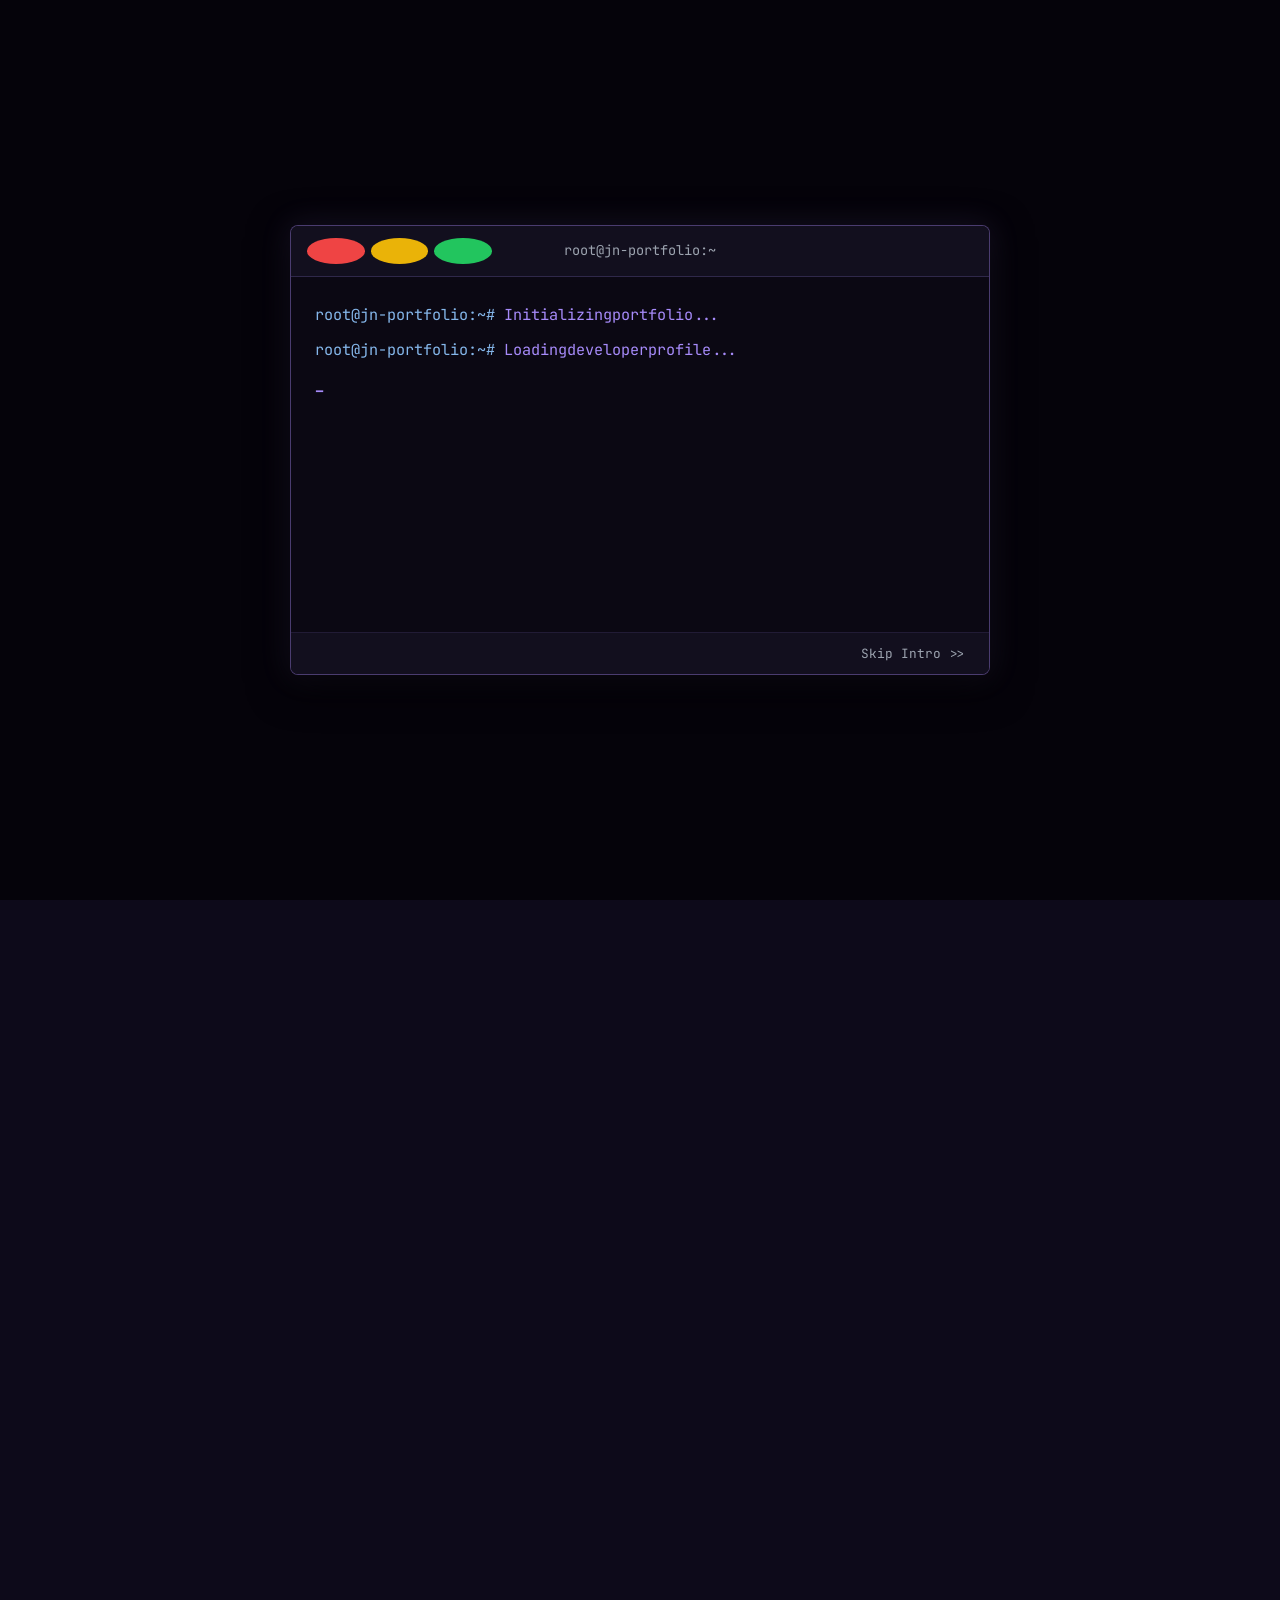
==== index.html @ deeabd7a "first commit" ====
﻿<!DOCTYPE html>
<html lang="en" data-theme="dark">
<head>
  <meta charset="UTF-8">
  <meta name="viewport" content="width=device-width, initial-scale=1.0">
  <meta name="description" content="Jasmine A. Nalda - Information Technology Fresh Graduate & Full-Stack Developer. View projects, experience, skills, and academic background.">
  <title>Jasmine A. Nalda | IT Portfolio</title>
  
  <!-- Favicon -->
  <link rel="icon" type="image/svg+xml" href="images/icons/favicon.svg">
  
  <!-- Google Fonts -->
  <link rel="preconnect" href="https://fonts.googleapis.com">
  <link rel="preconnect" href="https://fonts.gstatic.com" crossorigin>
  <link href="https://fonts.googleapis.com/css2?family=JetBrains+Mono:ital,wght@0,100..800;1,100..800&family=Poppins:ital,wght@0,100;0,200;0,300;0,400;0,500;0,600;0,700;0,800;0,900;1,100;1,200;1,300;1,400;1,500;1,600;1,700;1,800;1,900&display=swap" rel="stylesheet">
  
  <!-- Devicon CDN -->
  <link rel="stylesheet" href="https://cdn.jsdelivr.net/gh/devicons/devicon@latest/devicon.min.css">

  <!-- Tabler Icons CDN -->
  <link rel="stylesheet" href="https://cdn.jsdelivr.net/npm/@tabler/icons-webfont@latest/tabler-icons.min.css">

  <!-- Custom Styles -->
  <link rel="stylesheet" href="css/style.css">
</head>
<body>

  <!-- Terminal Intro Animation (Phase 1) -->
  <div id="terminal-intro" class="terminal-intro">
    <div class="terminal-window">
      <div class="terminal-header">
        <div class="terminal-buttons">
          <span class="btn close"></span>
          <span class="btn minimize"></span>
          <span class="btn maximize"></span>
        </div>
        <div class="terminal-title">root@jn-portfolio:~</div>
      </div>
      <div class="terminal-body" id="terminal-output">
        <!-- Lines will be dynamically typed here -->
      </div>
      <div class="terminal-footer">
        <button id="skip-intro" class="skip-btn">Skip Intro &gt;&gt;</button>
      </div>
    </div>
  </div>

  <!-- Main Website Container (Initially Hidden/Blurred during terminal phase) -->
  <div id="app-container" class="app-hidden">
    
    <!-- Navbar -->
    <header class="navbar-container" id="navbar">
      <div class="navbar-wrapper container">
        <a href="#hero" class="logo" aria-label="Jasmine Nalda Logo">
          <span>&lt;/&gt;</span> JN
        </a>
        
        <nav class="nav-menu" id="nav-menu">
          <ul class="nav-list">
            <li><a href="#about" class="nav-link">About</a></li>
            <li><a href="#skills" class="nav-link">Skills</a></li>
            <li><a href="#projects" class="nav-link">Projects</a></li>
            <li><a href="#education" class="nav-link">Education</a></li>
            <li><a href="#contact" class="nav-link">Contact</a></li>
          </ul>
        </nav>
        
        <div class="navbar-actions">
          <button id="theme-toggle" class="theme-toggle-btn" aria-label="Toggle Light/Dark Theme">
            <!-- SVG Moon -->
            <svg id="theme-icon-dark" class="theme-icon" xmlns="http://www.w3.org/2000/svg" viewBox="0 0 24 24" fill="none" stroke="currentColor" stroke-width="2" stroke-linecap="round" stroke-linejoin="round">
              <path d="M21 12.79A9 9 0 1 1 11.21 3 7 7 0 0 0 21 12.79z"></path>
            </svg>
            <!-- SVG Sun -->
            <svg id="theme-icon-light" class="theme-icon hidden" xmlns="http://www.w3.org/2000/svg" viewBox="0 0 24 24" fill="none" stroke="currentColor" stroke-width="2" stroke-linecap="round" stroke-linejoin="round">
              <circle cx="12" cy="12" r="5"></circle>
              <line x1="12" y1="1" x2="12" y2="3"></line>
              <line x1="12" y1="21" x2="12" y2="23"></line>
              <line x1="4.22" y1="4.22" x2="5.64" y2="5.64"></line>
              <line x1="18.36" y1="18.36" x2="19.78" y2="19.78"></line>
              <line x1="1" y1="12" x2="3" y2="12"></line>
              <line x1="21" y1="12" x2="23" y2="12"></line>
              <line x1="4.22" y1="19.78" x2="5.64" y2="18.36"></line>
              <line x1="18.36" y1="5.64" x2="19.78" y2="4.22"></line>
            </svg>
          </button>
          
          <button class="hamburger" id="hamburger" aria-expanded="false" aria-controls="nav-menu" aria-label="Toggle navigation menu">
            <span class="bar"></span>
            <span class="bar"></span>
            <span class="bar"></span>
          </button>
        </div>
      </div>
    </header>

    <main>
      
      <!-- Hero Section (Phase 2) -->
      <section id="hero" class="hero-section section-bg-1">
        <div id="hero-particles" class="hero-particles-container"></div>
        <div class="container hero-wrapper">
          <!-- Hero Left Column -->
          <div class="hero-content">
            <div class="hero-intro monospace">&gt; Hello, World!</div>
            <h1 class="hero-title">I'm <span class="text-highlight">Jasmine A. Nalda</span></h1>
            <h2 class="hero-role-wrapper">
              a <span id="typing-role" class="monospace text-highlight"></span><span class="cursor-blink">|</span>
            </h2>
            <p class="hero-description">
              A highly motivated Information Technology graduate passionate about building functional, visually engaging, and accessible web and mobile applications.
            </p>
            <div class="hero-actions">
              <a href="resume.pdf" target="_blank" rel="noopener noreferrer" class="btn btn-primary">View Resume</a>
              <a href="#contact" class="btn btn-outline">Contact Me</a>
            </div>
            <div class="hero-socials">
              <a href="mailto:jasminenalda20@gmail.com" class="social-link" aria-label="Email Jasmine">
                <svg xmlns="http://www.w3.org/2000/svg" viewBox="0 0 24 24" fill="none" stroke="currentColor" stroke-width="2" stroke-linecap="round" stroke-linejoin="round">
                  <path d="M4 4h16c1.1 0 2 .9 2 2v12c0 1.1-.9 2-2 2H4c-1.1 0-2-.9-2-2V6c0-1.1.9-2 2-2z"></path>
                  <polyline points="22,6 12,13 2,6"></polyline>
                </svg>
              </a>
              <a href="https://github.com/PinkyBun" target="_blank" rel="noopener noreferrer" class="social-link" aria-label="GitHub Profile">
                <svg xmlns="http://www.w3.org/2000/svg" viewBox="0 0 24 24" fill="none" stroke="currentColor" stroke-width="2" stroke-linecap="round" stroke-linejoin="round">
                  <path d="M9 19c-5 1.5-5-2.5-7-3m14 6v-3.87a3.37 3.37 0 0 0-.94-2.61c3.14-.35 6.44-1.54 6.44-7A5.44 5.44 0 0 0 20 4.77 5.07 5.07 0 0 0 19.91 1S18.73.65 16 2.48a13.38 13.38 0 0 0-7 0C6.27.65 5.09 1 5.09 1A5.07 5.07 0 0 0 5 4.77a5.44 5.44 0 0 0-1.5 3.78c0 5.42 3.3 6.61 6.44 7A3.37 3.37 0 0 0 9 18.13V22"></path>
                </svg>
              </a>
              <a href="https://linkedin.com/in/jasminenalda" target="_blank" rel="noopener noreferrer" class="social-link" aria-label="LinkedIn Profile">
                <svg xmlns="http://www.w3.org/2000/svg" viewBox="0 0 24 24" fill="none" stroke="currentColor" stroke-width="2" stroke-linecap="round" stroke-linejoin="round">
                  <path d="M16 8a6 6 0 0 1 6 6v7h-4v-7a2 2 0 0 0-2-2 2 2 0 0 0-2 2v7h-4v-7a6 6 0 0 1 6-6z"></path>
                  <rect x="2" y="9" width="4" height="12"></rect>
                  <circle cx="4" cy="4" r="2"></circle>
                </svg>
              </a>
            </div>
          </div>
          
          <!-- Hero Right Column (3D Photo Container) -->
          <div class="hero-image-area">
            <div class="blob-backdrop"></div>
            <div class="photo-card-3d" id="photo-card">
              <div class="photo-card-front">
                <img src="images/profile/profile-dark.jpg" alt="Jasmine A. Nalda Profile Dark Mode" class="profile-img">
              </div>
              <div class="photo-card-back">
                <img src="images/profile/profile-light.jpg" alt="Jasmine A. Nalda Profile Light Mode" class="profile-img">
              </div>
            </div>
          </div>
        </div>
      </section>

      <!-- About Me Section -->
      <section id="about" class="about-section section-bg-2 scroll-fade">
        <div class="container">
          <div class="section-header-centered">
            <span class="monospace section-label">// ABOUT_ME</span>
            <h2 class="section-title">Who is Jasmine?</h2>
            <div class="title-underline"></div>
          </div>
          
          <!-- Glassmorphic Container -->
          <div class="about-container glass">
            <!-- Left: Stat Cards -->
            <div class="about-stats-column">
              <div class="stat-card glass">
                <span class="stat-icon"><i class="ti ti-code"></i></span>
                <div class="stat-info">
                  <div class="stat-title">Role</div>
                  <div class="stat-value">Full-Stack Developer</div>
                </div>
              </div>
              
              <div class="stat-card glass">
                <span class="stat-icon"><i class="ti ti-map-pin"></i></span>
                <div class="stat-info">
                  <div class="stat-title">Location</div>
                  <div class="stat-value">Malabon City, PH</div>
                </div>
              </div>
              
              <div class="stat-card glass">
                <span class="stat-icon"><i class="ti ti-school"></i></span>
                <div class="stat-info">
                  <div class="stat-title">Education</div>
                  <div class="stat-value">Fresh Graduate</div>
                </div>
              </div>
              
              <div class="stat-card glass">
                <span class="stat-icon"><i class="ti ti-briefcase"></i></span>
                <div class="stat-info">
                  <div class="stat-title">Status</div>
                  <div class="stat-value status-active">Open to Work</div>
                </div>
              </div>
            </div>
            
            <!-- Vertical Divider -->
            <div class="about-divider"></div>
            
            <!-- Right: Paragraph Blocks -->
            <div class="about-paragraphs-column">
              <div class="about-text-block">
                <h3 class="about-prompt monospace">&gt; WHO I AM</h3>
                <p class="about-paragraph">
                  I am a fresh graduate in Information Technology from Systems Plus Computer College. Driven by a deep interest in software engineering and application design, I enjoy creating highly intuitive systems that bridge technical capabilities with functional accessibility. My background has trained me to approach complex problems systematically and develop clean, maintainable code.
                </p>
              </div>
              
              <div class="about-text-block">
                <h3 class="about-prompt monospace">&gt; WHAT I CAN DO</h3>
                <p class="about-paragraph">
                  My technical skillset spans multiple disciplines, including robust full-stack web architectures with PHP and Laravel, responsive mobile development with Flutter and Dart, and database administration with SQL. Additionally, I utilize analytics tools like Power BI and Excel to extract and model analytical views from large datasets, enabling datacentric decision-making.
                </p>
              </div>
              
              <div class="about-text-block">
                <h3 class="about-prompt monospace">&gt; WHAT I'M LOOKING FOR</h3>
                <p class="about-paragraph">
                  I am currently seeking full-time opportunities as an entry-level Full-Stack Developer, Web Developer, or Mobile Engineer. I am excited to contribute to collaborative environments where I can leverage my academic foundation, adapt to cutting-edge technologies, and build impactful solutions alongside senior technical professionals.
                </p>
              </div>
            </div>
          </div>
        </div>
      </section>

      <!-- Tech Stack Section -->
      <section id="skills" class="skills-section section-bg-1">
        <div class="container">
          <div class="section-header-centered">
            <span class="monospace section-label">// TECH_STACK</span>
            <h2 class="section-title">Technologies I Work With</h2>
            <div class="title-underline"></div>
          </div>
          
          <div class="skills-grouped-container">
            
            <!-- Frontend Group -->
            <div class="tech-group-card glass scroll-fade-section">
              <h3 class="tech-group-title monospace">FRONTEND</h3>
              <div class="tech-grid">
                <div class="tech-item" title="HTML5">
                  <div class="tech-icon">
                    <i class="devicon-html5-plain colored"></i>
                  </div>
                  <span class="tech-label">HTML5</span>
                </div>
                <div class="tech-item" title="CSS3">
                  <div class="tech-icon">
                    <i class="devicon-css3-plain colored"></i>
                  </div>
                  <span class="tech-label">CSS3</span>
                </div>
                <div class="tech-item" title="JavaScript">
                  <div class="tech-icon">
                    <i class="devicon-javascript-plain colored"></i>
                  </div>
                  <span class="tech-label">JavaScript</span>
                </div>
                <div class="tech-item" title="Figma">
                  <div class="tech-icon">
                    <i class="devicon-figma-plain colored"></i>
                  </div>
                  <span class="tech-label">Figma</span>
                </div>
                <div class="tech-item" title="Canva">
                  <div class="tech-icon">
                    <img src="https://cdn.jsdelivr.net/npm/simple-icons@v11/icons/canva.svg" width="48" height="48" style="filter: invert(1);">
                  </div>
                  <span class="tech-label">Canva</span>
                </div>
              </div>
            </div>

            <!-- Backend Group -->
            <div class="tech-group-card glass scroll-fade-section">
              <h3 class="tech-group-title monospace">BACKEND</h3>
              <div class="tech-grid">
                <div class="tech-item" title="Laravel">
                  <div class="tech-icon">
                    <i class="devicon-laravel-plain colored"></i>
                  </div>
                  <span class="tech-label">Laravel</span>
                </div>
                <div class="tech-item" title="PHP">
                  <div class="tech-icon">
                    <i class="devicon-php-plain colored"></i>
                  </div>
                  <span class="tech-label">PHP</span>
                </div>
                <div class="tech-item" title="XAMPP">
                  <div class="tech-icon">
                    <i class="devicon-xampp-plain colored"></i>
                  </div>
                  <span class="tech-label">XAMPP</span>
                </div>
              </div>
            </div>

            <!-- Mobile Group -->
            <div class="tech-group-card glass scroll-fade-section">
              <h3 class="tech-group-title monospace">MOBILE</h3>
              <div class="tech-grid">
                <div class="tech-item" title="Flutter">
                  <div class="tech-icon">
                    <i class="devicon-flutter-plain colored"></i>
                  </div>
                  <span class="tech-label">Flutter</span>
                </div>
                <div class="tech-item" title="Dart">
                  <div class="tech-icon">
                    <i class="devicon-dart-plain colored"></i>
                  </div>
                  <span class="tech-label">Dart</span>
                </div>
              </div>
            </div>

            <!-- Database Group -->
            <div class="tech-group-card glass scroll-fade-section">
              <h3 class="tech-group-title monospace">DATABASE</h3>
              <div class="tech-grid">
                <div class="tech-item" title="MySQL">
                  <div class="tech-icon">
                    <i class="devicon-mysql-plain colored"></i>
                  </div>
                  <span class="tech-label">MySQL</span>
                </div>
                <div class="tech-item" title="SQL">
                  <div class="tech-icon">
                    <img src="https://cdn.jsdelivr.net/npm/simple-icons@v11/icons/sqlite.svg" width="48" height="48" class="si-svg-icon">
                  </div>
                  <span class="tech-label">SQL</span>
                </div>
                <div class="tech-item" title="Snowflake">
                  <div class="tech-icon">
                    <img src="https://cdn.jsdelivr.net/npm/simple-icons@v11/icons/snowflake.svg" width="48" height="48" style="filter: invert(1);">
                  </div>
                  <span class="tech-label">Snowflake</span>
                </div>
              </div>
            </div>

            <!-- Data & Analytics Group -->
            <div class="tech-group-card glass scroll-fade-section">
              <h3 class="tech-group-title monospace">DATA & ANALYTICS</h3>
              <div class="tech-grid">
                <div class="tech-item" title="Power BI">
                  <div class="tech-icon">
                    <img src="https://cdn.jsdelivr.net/npm/simple-icons@v11/icons/powerbi.svg" width="48" height="48" style="filter: invert(1);">
                  </div>
                  <span class="tech-label">Power BI</span>
                </div>
                <div class="tech-item" title="Excel">
                  <div class="tech-icon">
                    <img src="https://cdn.jsdelivr.net/npm/simple-icons@v11/icons/microsoftexcel.svg" width="48" height="48" class="si-svg-icon">
                  </div>
                  <span class="tech-label">Excel</span>
                </div>
              </div>
            </div>

            <!-- Tools Group -->
            <div class="tech-group-card glass scroll-fade-section">
              <h3 class="tech-group-title monospace">TOOLS</h3>
              <div class="tech-grid">
                <div class="tech-item" title="Git">
                  <div class="tech-icon">
                    <i class="devicon-git-plain colored"></i>
                  </div>
                  <span class="tech-label">Git</span>
                </div>
                <div class="tech-item" title="GitHub">
                  <div class="tech-icon">
                    <i class="devicon-github-original colored"></i>
                  </div>
                  <span class="tech-label">GitHub</span>
                </div>
                <div class="tech-item" title="JIRA">
                  <div class="tech-icon">
                    <i class="devicon-jira-plain colored"></i>
                  </div>
                  <span class="tech-label">JIRA</span>
                </div>
                <div class="tech-item" title="VS Code">
                  <div class="tech-icon">
                    <i class="devicon-vscode-plain colored"></i>
                  </div>
                  <span class="tech-label">VS Code</span>
                </div>
                <div class="tech-item" title="Google Workspace">
                  <div class="tech-icon">
                    <img src="https://cdn.jsdelivr.net/npm/simple-icons@v11/icons/google.svg" width="48" height="48" class="si-svg-icon">
                  </div>
                  <span class="tech-label">Google Workspace</span>
                </div>
                <div class="tech-item" title="MS Office">
                  <div class="tech-icon">
                    <img src="https://cdn.jsdelivr.net/npm/simple-icons@v11/icons/microsoftoffice.svg" width="48" height="48" style="filter: invert(1);">
                  </div>
                  <span class="tech-label">MS Office</span>
                </div>
              </div>
            </div>

          </div>
        </div>
      </section>

      <!-- Projects & Experience Section -->
      <section id="projects" class="projects-section section-bg-2">
        <div class="container">
          <div class="section-header-centered scroll-fade-section">
            <span class="monospace section-label">// PROJECTS_AND_EXPERIENCE</span>
            <h2 class="section-title">Projects & Experience</h2>
            <div class="title-underline"></div>
          </div>
          
          <div class="timeline-v2" id="timeline-container">

            <!-- 2026 -->
            <div class="tl-group scroll-fade-timeline" data-year="2026">
              <div class="tl-year monospace">2026</div>
              <div class="tl-dot-wrapper">
                <span class="tl-dot"></span>
              </div>
              <div class="tl-right">
                <div class="project-card glass scroll-fade-card" data-project="moneysense">
                  <div class="project-card-header">
                    <span class="capstone-badge monospace">&#9733; CAPSTONE</span>
                    <h3 class="project-card-title">
                      <span class="dot-indicator dot-purple"></span>
                      MoneySense Mobile
                    </h3>
                  </div>
                  <div class="project-tech-tags">
                    <span class="tech-tag tag-flutter">Flutter</span>
                    <span class="tech-tag tag-dart">Dart</span>
                    <span class="tech-tag tag-yolo">YOLOv8</span>
                    <span class="tech-tag tag-resnet">ResNet-18</span>
                    <span class="tech-tag tag-ocr">ML Kit OCR</span>
                  </div>
                  <p class="project-card-desc">Accessibility-focused mobile app enabling visually impaired users to identify Philippine banknotes using machine learning.</p>
                  <div class="project-card-actions">
                    <button class="btn-detail" onclick="openProjectModal('moneysense')">View Details &rarr;</button>
                  </div>
                </div>
                <div class="project-card glass scroll-fade-card">
                  <div class="project-card-header">
                    <span class="capstone-badge badge-intern monospace">&#128188; INTERNSHIP</span>
                    <h3 class="project-card-title">
                      <span class="dot-indicator dot-teal"></span>
                      DOTr &mdash; MRT3 Depot Office
                    </h3>
                  </div>
                  <div class="project-tech-tags">
                    <span class="tech-tag tag-it">IT Operations</span>
                    <span class="tech-tag tag-records">Records Management</span>
                  </div>
                  <p class="project-card-desc">Applied IT knowledge in a real-world government environment supporting digital operations and data management.</p>
                </div>
              </div>
            </div>

            <!-- 2025 -->
            <div class="tl-group scroll-fade-timeline" data-year="2025">
              <div class="tl-year monospace">2025</div>
              <div class="tl-dot-wrapper">
                <span class="tl-dot"></span>
              </div>
              <div class="tl-right">
                <div class="project-card glass scroll-fade-card" data-project="rfid">
                  <div class="project-card-header">
                    <h3 class="project-card-title">
                      <span class="dot-indicator dot-blue"></span>
                      Attendance System with RFID
                    </h3>
                  </div>
                  <div class="project-tech-tags">
                    <span class="tech-tag tag-laravel">Laravel</span>
                    <span class="tech-tag tag-php">PHP</span>
                    <span class="tech-tag tag-xampp">XAMPP</span>
                    <span class="tech-tag tag-rfid">RFID</span>
                  </div>
                  <p class="project-card-desc">Web-based attendance monitoring system integrated with RFID for automated and accurate record tracking.</p>
                  <div class="project-card-actions">
                    <button class="btn-detail" onclick="openProjectModal('rfid')">View Details &rarr;</button>
                  </div>
                </div>
              </div>
            </div>

            <!-- 2024 -->
            <div class="tl-group scroll-fade-timeline" data-year="2024">
              <div class="tl-year monospace">2024</div>
              <div class="tl-dot-wrapper">
                <span class="tl-dot"></span>
              </div>
              <div class="tl-right">
                <div class="project-card glass scroll-fade-card" data-project="inventory">
                  <div class="project-card-header">
                    <h3 class="project-card-title">
                      <span class="dot-indicator dot-amber"></span>
                      Inventory Management System
                    </h3>
                  </div>
                  <div class="project-tech-tags">
                    <span class="tech-tag tag-laravel">Laravel</span>
                    <span class="tech-tag tag-php">PHP</span>
                    <span class="tech-tag tag-xampp">XAMPP</span>
                    <span class="tech-tag tag-sql">SQL</span>
                  </div>
                  <p class="project-card-desc">Database-driven system for real-time stock monitoring and inventory control.</p>
                  <div class="project-card-actions">
                    <button class="btn-detail" onclick="openProjectModal('inventory')">View Details &rarr;</button>
                  </div>
                </div>
                <div class="project-card glass scroll-fade-card" data-project="datavis">
                  <div class="project-card-header">
                    <h3 class="project-card-title">
                      <span class="dot-indicator dot-orange"></span>
                      Data Visualization Dashboards
                    </h3>
                  </div>
                  <div class="project-tech-tags">
                    <span class="tech-tag tag-powerbi">Power BI</span>
                    <span class="tech-tag tag-excel">Excel</span>
                  </div>
                  <p class="project-card-desc">Interactive dashboards transforming raw data into clear and actionable business insights.</p>
                  <div class="project-card-actions">
                    <button class="btn-detail" onclick="openProjectModal('datavis')">View Details &rarr;</button>
                  </div>
                </div>
                <div class="project-card glass scroll-fade-card" data-project="ui">
                  <div class="project-card-header">
                    <h3 class="project-card-title">
                      <span class="dot-indicator dot-pink"></span>
                      Prototyping &amp; UI Design
                    </h3>
                  </div>
                  <div class="project-tech-tags">
                    <span class="tech-tag tag-figma">Figma</span>
                    <span class="tech-tag tag-canva">Canva</span>
                  </div>
                  <p class="project-card-desc">UI prototypes, wireframes, and visual materials for web and mobile interfaces.</p>
                  <div class="project-card-actions">
                    <button class="btn-detail" onclick="openProjectModal('ui')">View Details &rarr;</button>
                  </div>
                </div>
              </div>
            </div>

            <!-- 2022-2023 -->
            <div class="tl-group scroll-fade-timeline" data-year="2022-2023">
              <div class="tl-year monospace">2022 &ndash; 2023</div>
              <div class="tl-dot-wrapper">
                <span class="tl-dot"></span>
              </div>
              <div class="tl-right">
                <div class="project-card glass scroll-fade-card" data-project="ecommerce">
                  <div class="project-card-header">
                    <h3 class="project-card-title">
                      <span class="dot-indicator dot-green"></span>
                      E-Commerce Website
                    </h3>
                  </div>
                  <div class="project-tech-tags">
                    <span class="tech-tag tag-laravel">Laravel</span>
                    <span class="tech-tag tag-php">PHP</span>
                    <span class="tech-tag tag-xampp">XAMPP</span>
                    <span class="tech-tag tag-sql">SQL</span>
                  </div>
                  <p class="project-card-desc">Full-stack e-commerce platform with product listing, shopping cart, and order tracking.</p>
                  <div class="project-card-actions">
                    <button class="btn-detail" onclick="openProjectModal('ecommerce')">View Details &rarr;</button>
                  </div>
                </div>
                <div class="project-card glass scroll-fade-card" data-project="gym">
                  <div class="project-card-header">
                    <h3 class="project-card-title">
                      <span class="dot-indicator dot-coral"></span>
                      Gym Monitoring System
                    </h3>
                  </div>
                  <div class="project-tech-tags">
                    <span class="tech-tag tag-laravel">Laravel</span>
                    <span class="tech-tag tag-php">PHP</span>
                    <span class="tech-tag tag-xampp">XAMPP</span>
                    <span class="tech-tag tag-sql">SQL</span>
                  </div>
                  <p class="project-card-desc">Web-based system for gym membership and attendance management.</p>
                  <div class="project-card-actions">
                    <button class="btn-detail" onclick="openProjectModal('gym')">View Details &rarr;</button>
                  </div>
                </div>
              </div>
            </div>

            <!-- The Beginning -->
            <div class="tl-group scroll-fade-timeline" data-year="beginning">
              <div class="tl-year monospace">The Beginning</div>
              <div class="tl-dot-wrapper">
                <span class="tl-dot"></span>
              </div>
              <div class="tl-right">
                <div class="project-card glass scroll-fade-card">
                  <div class="project-card-header">
                    <h3 class="project-card-title">
                      <span class="dot-indicator dot-gray"></span>
                      Calculator App
                    </h3>
                  </div>
                  <div class="project-tech-tags">
                    <span class="tech-tag tag-html">HTML</span>
                    <span class="tech-tag tag-css">CSS</span>
                    <span class="tech-tag tag-js">JavaScript</span>
                  </div>
                  <p class="project-card-desc">A simple calculator web app &mdash; the start of the journey.</p>
                </div>
                <div class="project-card glass scroll-fade-card">
                  <div class="project-card-header">
                    <h3 class="project-card-title">
                      <span class="dot-indicator dot-gray"></span>
                      Number Guessing Game
                    </h3>
                  </div>
                  <div class="project-tech-tags">
                    <span class="tech-tag tag-python">Python</span>
                  </div>
                  <p class="project-card-desc">A basic number guessing game built while learning Python fundamentals.</p>
                </div>
                <div class="project-card glass scroll-fade-card">
                  <div class="project-card-header">
                    <h3 class="project-card-title">
                      <span class="dot-indicator dot-gray"></span>
                      Student Grade Tracker
                    </h3>
                  </div>
                  <div class="project-tech-tags">
                    <span class="tech-tag tag-html">HTML</span>
                    <span class="tech-tag tag-css">CSS</span>
                    <span class="tech-tag tag-js">JavaScript</span>
                  </div>
                  <p class="project-card-desc">A simple grade tracking web app for academic purposes.</p>
                </div>
              </div>
            </div>

          </div>
        </div>
      </section>

      <!-- Education Section -->
      <section id="education" class="education-section section-bg-1">
        <div class="container">
          <div class="section-header-centered scroll-fade-section">
            <span class="monospace section-label">// EDUCATION</span>
            <h2 class="section-title">Academic Background</h2>
            <div class="title-underline"></div>
          </div>

          <div class="timeline-v2 edu-timeline">

            <!-- Systems Plus Computer College -->
            <div class="tl-group scroll-fade-timeline">
              <div class="tl-year monospace"></div>
              <div class="tl-dot-wrapper">
                <span class="tl-dot"></span>
              </div>
              <div class="tl-right">
                <div class="project-card glass scroll-fade-card">
                  <h3 class="project-card-title" style="margin-bottom:4px;">Systems Plus Computer College</h3>
                  <p class="edu-degree">Bachelor of Science in Information Technology</p>
                  <div class="edu-meta monospace">
                    <span>2022 &ndash; 2026</span>
                    <span class="edu-sep">&bull;</span>
                    <span>Caloocan City</span>
                  </div>
                  <p class="project-card-desc" style="margin-top:12px;"><strong>Relevant Coursework:</strong> Web Development, Database Management, Data Visualization, Mobile Application Development</p>
                </div>
              </div>
            </div>

            <!-- Arellano University -->
            <div class="tl-group scroll-fade-timeline">
              <div class="tl-year monospace"></div>
              <div class="tl-dot-wrapper">
                <span class="tl-dot"></span>
              </div>
              <div class="tl-right">
                <div class="project-card glass scroll-fade-card">
                  <h3 class="project-card-title" style="margin-bottom:4px;">Arellano University &mdash; Elisa Esguerra Campus</h3>
                  <p class="edu-degree">Science, Technology, Engineering and Mathematics (STEM)</p>
                  <div class="edu-meta monospace">
                    <span>2020 &ndash; 2022</span>
                    <span class="edu-sep">&bull;</span>
                    <span>Malabon City</span>
                  </div>
                  <span class="honors-badge">Graduated with Highest Honors</span>
                </div>
              </div>
            </div>

          </div>

          <!-- Certifications -->
          <div class="certifications-area">
            <h3 class="monospace section-label" style="text-align:center; margin-bottom:2rem;">// CERTIFICATIONS</h3>
            <div class="cert-grid">
              <div class="project-card glass scroll-fade-card">
                <h4 class="project-card-title" style="font-size:1rem;">Advanced Microsoft Excel</h4>
                <p class="project-card-desc">Unlocking Powerful Features and Functions</p>
                <span class="edu-meta monospace">March 2025</span>
              </div>
              <div class="project-card glass scroll-fade-card">
                <h4 class="project-card-title" style="font-size:1rem;">Power BI Fundamentals</h4>
                <p class="project-card-desc">Unlocking Data-Driven Insights</p>
                <span class="edu-meta monospace">April 2025</span>
              </div>
            </div>
          </div>

        </div>
      </section>


      <!-- GitHub Activity Section -->
      <section class="github-section section-bg-2 scroll-fade">
        <div class="container">
          <div class="section-header-centered">
            <span class="monospace section-label">// GITHUB_ACTIVITY</span>
            <h2 class="section-title">My GitHub Contributions</h2>
            <div class="title-underline"></div>
          </div>
          
          <div class="github-stats-wrapper glass">
            <div class="github-stats-grid">
              <!-- Left Chart -->
              <div class="github-stat-img-card">
                <img src="https://github-readme-stats.vercel.app/api?username=PinkyBun&show_icons=true&theme=tokyonight" alt="Jasmine Nalda's GitHub Readme Stats" class="github-embed-img">
              </div>
              <!-- Right Chart -->
              <div class="github-stat-img-card">
                <img src="https://github-readme-streak-stats.herokuapp.com/?user=PinkyBun&theme=tokyonight" alt="Jasmine Nalda's GitHub Streak Stats" class="github-embed-img">
              </div>
            </div>
            
            <div class="github-action-row">
              <a href="https://github.com/PinkyBun" target="_blank" rel="noopener noreferrer" class="btn btn-outline">
                View GitHub Profile &rarr;
              </a>
            </div>
          </div>
        </div>
      </section>

      <!-- Contact Section -->
      <section id="contact" class="contact-section section-bg-1 scroll-fade-section">
        <div class="container">
          <div class="section-header-centered">
            <span class="monospace section-label">// CONTACT</span>
            <h2 class="section-title">Get In Touch</h2>
            <div class="title-underline"></div>
          </div>

          <div class="contact-layout-wrapper">
            
            <!-- Left: Contact Details Column -->
            <div class="contact-info-panel">
              <div class="contact-item">
                <span class="contact-icon"><i class="ti ti-mail"></i></span>
                <a href="mailto:jasminenalda20@gmail.com" class="contact-link">jasminenalda20@gmail.com</a>
              </div>
              <div class="contact-item">
                <span class="contact-icon"><i class="ti ti-map-pin"></i></span>
                <span class="contact-text">Malabon City, Philippines</span>
              </div>
              <div class="contact-item">
                <span class="contact-icon"><i class="ti ti-brand-github"></i></span>
                <a href="https://github.com/PinkyBun" target="_blank" rel="noopener noreferrer" class="contact-link">github.com/PinkyBun</a>
              </div>
              <div class="contact-item">
                <span class="contact-icon"><i class="ti ti-brand-linkedin"></i></span>
                <a href="https://linkedin.com/in/jasminenalda" target="_blank" rel="noopener noreferrer" class="contact-link">linkedin.com/in/jasminenalda</a>
              </div>
            </div>

            <!-- Right: Interactive Contact Form -->
            <div class="contact-form-panel">
              <!-- Formspree Target Endpoint (Replaceable Form ID) -->
              <form id="contact-form" action="https://formspree.io/f/YOUR_FORM_ID" method="POST" class="contact-form">
                
                <div class="form-group">
                  <input type="text" id="form-name" name="name" required placeholder="Name" class="form-input">
                </div>

                <div class="form-group">
                  <input type="email" id="form-email" name="email" required placeholder="Email" class="form-input">
                </div>

                <div class="form-group">
                  <textarea id="form-message" name="message" required placeholder="Message" rows="5" class="form-textarea"></textarea>
                </div>

                <button type="submit" id="form-submit" class="form-submit-btn">
                  Send Message
                </button>

                <!-- Feedback Dialogs -->
                <div id="form-success" class="form-status-alert success hidden">
                  Thank you! Your message has been sent.
                </div>
                
                <div id="form-error" class="form-status-alert error hidden">
                  Oops! Something went wrong.
                </div>

              </form>
            </div>

          </div>
        </div>
      </section>

    </main>

    <!-- Footer -->
    <footer class="footer-container">
      <div class="container footer-wrapper">
        <div class="footer-brand">
          <span class="footer-logo monospace">&lt;/&gt; JN</span>
          <p class="footer-tagline">Fresh IT Graduate dedicated to engineering premium software interfaces.</p>
        </div>
        
        <div class="footer-bottom-row">
          <span class="copyright-text">&copy; 2026 Jasmine A. Nalda. All rights reserved.</span>
          
          <div class="footer-socials">
            <a href="mailto:jasminenalda20@gmail.com" aria-label="Email Jasmine">Email</a>
            <span class="footer-dot">&middot;</span>
            <a href="https://github.com/PinkyBun" target="_blank" rel="noopener noreferrer" aria-label="GitHub Profile">GitHub</a>
            <span class="footer-dot">&middot;</span>
            <a href="https://linkedin.com/in/jasminenalda" target="_blank" rel="noopener noreferrer" aria-label="LinkedIn Profile">LinkedIn</a>
          </div>
          
          <span class="credits-text">Designed &amp; Built by Jasmine A. Nalda</span>
        </div>
      </div>

      <!-- Back to Top Button -->
      <button id="back-to-top" class="back-to-top-btn" aria-label="Scroll Back to Top">
        <svg xmlns="http://www.w3.org/2000/svg" viewBox="0 0 24 24" fill="none" stroke="currentColor" stroke-width="2" stroke-linecap="round" stroke-linejoin="round">
          <polyline points="18 15 12 9 6 15"></polyline>
        </svg>
      </button>
    </footer>

  </div>

  <!-- Reusable Interactive Project Modal Overlay (80vw x 85vh) -->
  <div id="project-modal" class="modal-overlay hidden" aria-modal="true" role="dialog" aria-labelledby="modal-project-title">
    <div class="modal-card">
      
      <!-- Close Button -->
      <button id="modal-close" class="modal-close-btn" aria-label="Close Project Details">
        <svg xmlns="http://www.w3.org/2000/svg" viewBox="0 0 24 24" fill="none" stroke="currentColor" stroke-width="2" stroke-linecap="round" stroke-linejoin="round">
          <line x1="18" y1="6" x2="6" y2="18"></line>
          <line x1="6" y1="6" x2="18" y2="18"></line>
        </svg>
      </button>

      <!-- Carousel Image Slider Frame -->
      <div class="modal-slider-container">
        <!-- Slides will be loaded dynamically here -->
        <div class="modal-slides-wrapper" id="modal-slides-wrapper">
          <!-- Dyn slider imgs -->
        </div>
        
        <!-- Navigation Controls -->
        <button id="slider-prev" class="slider-btn prev-btn" aria-label="Previous Slide">&lt;</button>
        <button id="slider-next" class="slider-btn next-btn" aria-label="Next Slide">&gt;</button>
        
        <!-- Indicators Dots Container -->
        <div class="slider-indicators" id="slider-indicators">
          <!-- Dyn dots -->
        </div>
      </div>

      <!-- Textual Metadata Area -->
      <div class="modal-body-content">
        <div class="modal-meta-row">
          <h2 id="modal-project-title" class="modal-project-title">Project Title</h2>
          <div id="modal-tech-tags" class="project-tech-tags">
            <!-- Loaded dyn -->
          </div>
        </div>
        
        <p id="modal-project-description" class="modal-full-desc">
          Detailed project description will go here...
        </p>

        <div class="modal-footer-actions">
          <a href="#" id="modal-btn-github" target="_blank" rel="noopener noreferrer" class="btn btn-primary">
            GitHub &rarr;
          </a>
          <a href="#" id="modal-btn-demo" target="_blank" rel="noopener noreferrer" class="btn btn-outline">
            Live Demo &rarr;
          </a>
        </div>
      </div>

    </div>
  </div>

  <!-- Core JavaScript Interactivity -->
  <script src="js/main.js"></script>
</body>
</html>
---- css/style.css ----
/* ==========================================================================
   DESIGN TOKENS & CORE VARIABLES
   ========================================================================== */
:root {
  /* Fonts */
  --font-primary: 'Poppins', sans-serif;
  --font-monospace: 'JetBrains Mono', 'Courier New', monospace;

  /* Transitions */
  --transition-fast: 0.2s ease;
  --transition-normal: 0.3s ease;
  --transition-slow: 0.6s cubic-bezier(0.4, 0, 0.2, 1);

  /* Layout */
  --border-radius-sm: 6px;
  --border-radius-md: 12px;
  --border-radius-lg: 16px;
  --container-max-width: 1200px;

  /* Theme: Dark Mode (Default) */
  --bg-primary: #0d0a1a;
  --bg-secondary: #12101f;
  --bg-tertiary: #19162c;
  --text-primary: #f3f4f6;
  --text-secondary: #9ca3af;
  --accent: #a78bfa;
  --accent-hover: #c084fc;
  --accent-glow: rgba(167, 139, 250, 0.4);
  --border-color: rgba(167, 139, 250, 0.2);
  --glass-bg: rgba(18, 16, 31, 0.7);
  --blob-bg: rgba(167, 139, 250, 0.15);
  --shadow-color: rgba(0, 0, 0, 0.5);
  --success: #10b981;
  --success-glow: rgba(16, 185, 129, 0.3);
  --error: #ef4444;
  --card-glow: 0 0 30px rgba(167, 139, 250, 0.1);
  --card-glow-hover: 0 0 40px rgba(167, 139, 250, 0.3);
  --nav-bg: rgba(13, 10, 26, 0.85);
}

/* Theme Override: Light Mode */
[data-theme="light"] {
  --bg-primary: #F8F7FF;
  --bg-secondary: #ffffff;
  --bg-tertiary: #f0effc;
  --text-primary: #1f2937;
  --text-secondary: #4b5563;
  --accent: #7c3aed;
  --accent-hover: #6d28d9;
  --accent-glow: rgba(124, 58, 237, 0.3);
  --border-color: #B8B5D8;
  --glass-bg: rgba(255, 255, 255, 0.8);
  --blob-bg: #C8C2F0;
  --shadow-color: rgba(83, 74, 183, 0.15);
  --success: #059669;
  --success-glow: rgba(5, 150, 105, 0.2);
  --error: #dc2626;
  --card-glow: 0 5px 20px rgba(83, 74, 183, 0.05);
  --card-glow-hover: 0 8px 30px rgba(83, 74, 183, 0.2);
  --nav-bg: rgba(248, 247, 255, 0.85);
}

/* ==========================================================================
   BASE RESETS & GLOBAL SETUP
   ========================================================================== */
*, *::before, *::after {
  box-sizing: border-box;
  margin: 0;
  padding: 0;
}

html {
  scroll-behavior: smooth;
  font-size: 16px;
  overflow-x: hidden;
}

body {
  font-family: var(--font-primary);
  background-color: var(--bg-primary);
  color: var(--text-primary);
  line-height: 1.6;
  transition: background-color var(--transition-normal), color var(--transition-normal);
  overflow-x: hidden;
}

ul {
  list-style: none;
}

a {
  text-decoration: none;
  color: inherit;
  transition: color var(--transition-fast);
}

img {
  max-width: 100%;
  height: auto;
  display: block;
}

button, input, textarea {
  font-family: inherit;
  outline: none;
  border: none;
}

button {
  cursor: pointer;
  background: none;
}

.monospace {
  font-family: var(--font-monospace);
}

.container {
  width: 100%;
  max-width: var(--container-max-width);
  margin: 0 auto;
  padding: 0 2rem;
}

/* ==========================================================================
   APP INTRO TERMINAL BLOCK (PHASE 1)
   ========================================================================== */
.terminal-intro {
  position: fixed;
  top: 0;
  left: 0;
  width: 100%;
  height: 100%;
  background-color: #05030a;
  z-index: 9999;
  display: flex;
  justify-content: center;
  align-items: center;
  padding: 1.5rem;
  transition: transform 0.6s cubic-bezier(0.77, 0, 0.175, 1), opacity 0.6s ease;
}

.terminal-intro.fade-out {
  opacity: 0;
  transform: translateY(-100%);
  pointer-events: none;
}

.terminal-window {
  width: 100%;
  max-width: 700px;
  background-color: #0b0813;
  border: 1px solid rgba(167, 139, 250, 0.4);
  border-radius: 8px;
  box-shadow: 0 10px 40px rgba(0, 0, 0, 0.8), 0 0 30px rgba(167, 139, 250, 0.15);
  display: flex;
  flex-direction: column;
  height: 450px;
  overflow: hidden;
}

.terminal-header {
  background-color: #120f1e;
  padding: 0.75rem 1rem;
  display: flex;
  align-items: center;
  position: relative;
  border-bottom: 1px solid rgba(167, 139, 250, 0.2);
}

.terminal-buttons {
  display: flex;
  gap: 6px;
}

.terminal-buttons .btn {
  width: 12px;
  height: 12px;
  border-radius: 50%;
  display: inline-block;
}

.terminal-buttons .close { background-color: #ef4444; }
.terminal-buttons .minimize { background-color: #eab308; }
.terminal-buttons .maximize { background-color: #22c55e; }

.terminal-title {
  position: absolute;
  left: 50%;
  transform: translateX(-50%);
  font-family: var(--font-monospace);
  color: #9ca3af;
  font-size: 0.85rem;
}

.terminal-body {
  flex-grow: 1;
  padding: 1.5rem;
  font-family: var(--font-monospace);
  color: #a78bfa;
  font-size: 0.95rem;
  overflow-y: auto;
  line-height: 1.8;
  text-align: left;
}

.terminal-line {
  margin-bottom: 0.5rem;
  opacity: 0;
  transform: translateY(5px);
  animation: terminal-line-in 0.3s forwards;
}

.terminal-prompt {
  color: #85b7eb;
}

.terminal-footer {
  padding: 0.75rem 1.5rem;
  background-color: #120f1e;
  border-top: 1px solid rgba(167, 139, 250, 0.1);
  display: flex;
  justify-content: flex-end;
}

.skip-btn {
  font-family: var(--font-monospace);
  color: #9ca3af;
  font-size: 0.8rem;
  transition: color var(--transition-fast);
}

.skip-btn:hover {
  color: #a78bfa;
}

/* Blinking Cursor in Monospace */
.cursor-blink {
  animation: blink 1s step-end infinite;
  font-weight: bold;
}

@keyframes blink {
  from, to { color: transparent }
  50% { color: var(--accent) }
}

@keyframes terminal-line-in {
  to {
    opacity: 1;
    transform: translateY(0);
  }
}

/* Main app entry state */
.app-hidden {
  opacity: 0;
  visibility: hidden;
  transition: opacity 0.8s ease, visibility 0.8s ease;
}

.app-visible {
  opacity: 1;
  visibility: visible;
}

/* ==========================================================================
   GLOBAL STRUCTURES: SECTIONS & GRID/FLEX
   ========================================================================== */
section {
  padding-block: 80px;
  padding-inline: 0;
  transition: background-color var(--transition-normal);
}

.section-bg-1 {
  background-color: var(--bg-primary);
}

.section-bg-2 {
  background-color: var(--bg-secondary);
}

/* Centered Header Layout */
.section-header-centered {
  text-align: center;
  margin-bottom: 4rem;
}

.section-label {
  color: var(--accent);
  font-weight: 500;
  font-size: 0.95rem;
  letter-spacing: 2px;
  display: block;
  margin-bottom: 0.75rem;
}

.section-title {
  font-size: 2.25rem;
  font-weight: 700;
  color: var(--text-primary);
  letter-spacing: -0.5px;
}

.title-underline {
  width: 50px;
  height: 3px;
  background-color: var(--accent);
  margin: 1rem auto 0 auto;
  border-radius: 2px;
}

/* Glassmorphism base standard */
.glass {
  background: var(--glass-bg);
  backdrop-filter: blur(10px);
  -webkit-backdrop-filter: blur(10px);
  border: 1px solid var(--border-color);
  border-radius: var(--border-radius-lg);
  box-shadow: var(--card-glow);
  transition: box-shadow var(--transition-normal), border-color var(--transition-normal), transform var(--transition-normal);
}

/* Interactive elements buttons */
.btn {
  display: inline-flex;
  align-items: center;
  justify-content: center;
  padding: 0.8rem 1.8rem;
  font-family: var(--font-primary);
  font-size: 0.95rem;
  font-weight: 600;
  border-radius: 8px;
  transition: background-color var(--transition-fast), color var(--transition-fast), border-color var(--transition-fast), transform var(--transition-fast), box-shadow var(--transition-fast);
}

.btn:hover {
  transform: translateY(-2px);
}

.btn:active {
  transform: translateY(0);
}

.btn-primary {
  background-color: var(--accent);
  color: #0d0a1a;
}

.btn-primary:hover {
  background-color: var(--accent-hover);
  box-shadow: 0 4px 20px var(--accent-glow);
}

[data-theme="light"] .btn-primary {
  color: #ffffff;
}

.btn-outline {
  background-color: transparent;
  color: var(--text-primary);
  border: 1px solid var(--border-color);
}

.btn-outline:hover {
  background-color: rgba(167, 139, 250, 0.08);
  border-color: var(--accent);
}

[data-theme="light"] .btn-outline:hover {
  background-color: rgba(124, 58, 237, 0.08);
}

/* ==========================================================================
   NAVIGATION BAR HEADER
   ========================================================================== */
.navbar-container {
  position: fixed;
  top: 0;
  left: 0;
  width: 100%;
  z-index: 1000;
  transition: background-color var(--transition-normal), border-color var(--transition-normal), box-shadow var(--transition-normal);
}

.navbar-container.scrolled {
  background-color: var(--nav-bg);
  backdrop-filter: blur(10px);
  -webkit-backdrop-filter: blur(10px);
  border-bottom: 1px solid var(--border-color);
  box-shadow: 0 4px 20px var(--shadow-color);
}

.navbar-wrapper {
  display: flex;
  align-items: center;
  justify-content: space-between;
  height: 80px;
  transition: height var(--transition-normal);
}

.navbar-container.scrolled .navbar-wrapper {
  height: 70px;
}

/* Logo brand mark */
.logo {
  font-family: var(--font-monospace);
  font-size: 1.4rem;
  font-weight: 800;
  color: var(--text-primary);
  display: flex;
  align-items: center;
  gap: 4px;
}

.logo span {
  color: var(--accent);
  transition: color var(--transition-fast);
}

.logo:hover span {
  color: var(--accent-hover);
}

/* Desktop navigation link array */
.nav-menu {
  display: flex;
}

.nav-list {
  display: flex;
  gap: 2.2rem;
}

.nav-link {
  font-size: 0.95rem;
  font-weight: 500;
  color: var(--text-secondary);
  position: relative;
  padding: 0.4rem 0;
}

.nav-link:hover {
  color: var(--text-primary);
}

/* Active navigation state line anchor */
.nav-link::after {
  content: '';
  position: absolute;
  bottom: 0;
  left: 0;
  width: 100%;
  height: 2px;
  background-color: var(--accent);
  transform: scaleX(0);
  transform-origin: right;
  transition: transform var(--transition-normal) cubic-bezier(0.4, 0, 0.2, 1);
}

.nav-link:hover::after,
.nav-link.active::after {
  transform: scaleX(1);
  transform-origin: left;
}

.nav-link.active {
  color: var(--text-primary);
}

/* Mode toggles and triggers */
.navbar-actions {
  display: flex;
  align-items: center;
  gap: 1.5rem;
}

.theme-toggle-btn {
  color: var(--text-primary);
  width: 40px;
  height: 40px;
  border-radius: 50%;
  display: flex;
  align-items: center;
  justify-content: center;
  transition: background-color var(--transition-fast), color var(--transition-fast);
  border: 1px solid var(--border-color);
}

.theme-toggle-btn:hover {
  background-color: rgba(167, 139, 250, 0.1);
  color: var(--accent);
}

[data-theme="light"] .theme-toggle-btn:hover {
  background-color: rgba(124, 58, 237, 0.1);
}

.theme-icon {
  width: 20px;
  height: 20px;
  transition: transform 0.5s ease;
}

.theme-toggle-btn:hover .theme-icon {
  transform: rotate(20deg);
}

.theme-icon.hidden {
  display: none;
}

/* Mobile Hamburger controls */
.hamburger {
  display: none;
  flex-direction: column;
  justify-content: space-between;
  width: 24px;
  height: 18px;
  z-index: 1001;
}

.hamburger .bar {
  width: 100%;
  height: 2px;
  background-color: var(--text-primary);
  border-radius: 2px;
  transition: transform 0.3s ease, opacity 0.3s ease, background-color var(--transition-normal);
}

/* Hamburger active transformation */
.hamburger.active .bar:nth-child(1) {
  transform: translateY(8px) rotate(45deg);
}

.hamburger.active .bar:nth-child(2) {
  opacity: 0;
}

.hamburger.active .bar:nth-child(3) {
  transform: translateY(-8px) rotate(-45deg);
}

/* ==========================================================================
   HERO PRESENTATION LAYOUT (PHASE 2)
   ========================================================================== */
.hero-section {
  min-height: 100vh;
  display: flex;
  align-items: center;
  padding-top: 100px;
  padding-bottom: 4rem;
  overflow: hidden;
  position: relative;
}

.hero-wrapper {
  display: grid;
  grid-template-columns: 1.2fr 0.8fr;
  gap: 3rem;
  align-items: center;
}

.hero-content {
  text-align: left;
}

.hero-intro {
  color: var(--accent);
  font-size: 1.1rem;
  font-weight: 600;
  margin-bottom: 1rem;
  letter-spacing: 1px;
}

.hero-title {
  font-size: 3.5rem;
  font-weight: 800;
  letter-spacing: -1px;
  line-height: 1.15;
  margin-bottom: 1rem;
}

.text-highlight {
  color: var(--accent);
}

.hero-role-wrapper {
  font-size: 1.75rem;
  font-weight: 600;
  margin-bottom: 1.5rem;
  color: var(--text-primary);
  height: 40px; /* Secure height to prevent page jumping */
}

.hero-description {
  font-size: 1.1rem;
  color: var(--text-secondary);
  max-width: 600px;
  margin-bottom: 2.5rem;
  line-height: 1.7;
}

.hero-actions {
  display: flex;
  gap: 1.2rem;
  margin-bottom: 2.5rem;
}

/* Social links floating array */
.hero-socials {
  display: flex;
  gap: 1.5rem;
}

.social-link {
  color: var(--text-secondary);
  width: 44px;
  height: 44px;
  border-radius: 50%;
  border: 1px solid var(--border-color);
  display: flex;
  align-items: center;
  justify-content: center;
  transition: color var(--transition-fast), border-color var(--transition-fast), background-color var(--transition-fast), transform var(--transition-fast);
}

.social-link svg {
  width: 20px;
  height: 20px;
}

.social-link:hover {
  color: var(--accent);
  border-color: var(--accent);
  background-color: rgba(167, 139, 250, 0.08);
  transform: translateY(-3px);
}

[data-theme="light"] .social-link:hover {
  background-color: rgba(124, 58, 237, 0.08);
}

/* Right Column: 3D Photo & Backdrops */
.hero-image-area {
  position: relative;
  display: flex;
  justify-content: center;
  align-items: center;
  width: 100%;
  height: 400px;
}

/* Decorative cosmic glowing backing blob */
.blob-backdrop {
  position: absolute;
  width: 320px;
  height: 320px;
  border-radius: 50%;
  background-color: var(--blob-bg);
  filter: blur(50px);
  z-index: 1;
  animation: pulse-blob 8s ease-in-out infinite alternate;
}

@keyframes pulse-blob {
  from {
    transform: scale(0.9) translate(-5px, -5px);
  }
  to {
    transform: scale(1.1) translate(5px, 5px);
  }
}

/* Main 3D Flipping Photo Card Core */
.photo-card-3d {
  position: relative;
  width: 300px;
  height: 300px;
  z-index: 2;
  perspective: 1000px;
  transform-style: preserve-3d;
  transition: transform var(--transition-slow);
}

/* Card faces setup */
.photo-card-front,
.photo-card-back {
  position: absolute;
  width: 100%;
  height: 100%;
  border-radius: 50%;
  backface-visibility: hidden;
  -webkit-backface-visibility: hidden;
  overflow: hidden;
  border: 4px solid var(--accent);
  transition: box-shadow var(--transition-normal);
}

/* Glow styles based on dark/light mode */
.photo-card-front {
  z-index: 2;
  transform: rotateY(0deg);
  box-shadow: 0 0 40px rgba(167, 139, 250, 0.5);
}

.photo-card-back {
  transform: rotateY(180deg);
  box-shadow: 0 0 40px rgba(83, 74, 183, 0.3);
}

/* Declarative 3D Flip styling when light mode active */
[data-theme="light"] .photo-card-3d {
  transform: rotateY(180deg);
}

.profile-img {
  width: 100%;
  height: 100%;
  object-fit: cover;
  background-color: var(--bg-tertiary);
}

/* ==========================================================================
   ABOUT ME SECTION STYLINGS
   ========================================================================== */
.about-container {
  display: grid;
  grid-template-columns: 1fr auto 1.2fr;
  gap: 32px;
  padding: 32px;
  backdrop-filter: blur(10px);
  -webkit-backdrop-filter: blur(10px);
  background: rgba(167, 139, 250, 0.05);
  border: 1px solid rgba(167, 139, 250, 0.2);
  border-radius: 16px;
  align-items: stretch;
}

[data-theme="light"] .about-container {
  background: rgba(124, 58, 237, 0.05);
  border: 1px solid rgba(124, 58, 237, 0.2);
}

/* Left Stat card grid */
.about-stats-column {
  display: flex;
  flex-direction: column;
  gap: 16px;
  justify-content: center;
}

.stat-card {
  display: flex;
  align-items: center;
  gap: 12px;
  padding: 12px 16px;
  border-radius: 10px;
  background: rgba(167, 139, 250, 0.08);
  border: 1px solid rgba(167, 139, 250, 0.2);
  transition: transform var(--transition-fast), box-shadow var(--transition-fast), border-color var(--transition-fast);
}

[data-theme="light"] .stat-card {
  background: rgba(124, 58, 237, 0.08);
  border: 1px solid rgba(124, 58, 237, 0.2);
}

.stat-card:hover {
  transform: translateX(4px);
  box-shadow: 0 0 15px rgba(167, 139, 250, 0.15);
  border-color: var(--accent);
}

.stat-icon {
  font-size: 1.2rem;
  display: flex;
  align-items: center;
  justify-content: center;
  flex-shrink: 0;
}

.stat-info {
  text-align: left;
  display: flex;
  flex-direction: column;
  gap: 2px;
}

.stat-title {
  font-family: var(--font-monospace);
  font-size: 11px;
  text-transform: uppercase;
  color: var(--text-secondary);
}

.stat-value {
  font-size: 14px;
  font-weight: 700;
  color: #ffffff;
}

[data-theme="light"] .stat-value {
  color: #1f2937;
}

/* Green indicator status breathing effect */
.status-active {
  color: #4ade80 !important;
  display: flex;
  align-items: center;
  gap: 8px;
}

.status-active::after {
  content: '';
  width: 6px;
  height: 6px;
  border-radius: 50%;
  background-color: #4ade80;
  display: inline-block;
  box-shadow: 0 0 8px #4ade80;
  animation: pulse-green 1.5s infinite alternate;
}

@keyframes pulse-green {
  from {
    transform: scale(0.9);
    opacity: 0.6;
    box-shadow: 0 0 4px #4ade80;
  }
  to {
    transform: scale(1.2);
    opacity: 1;
    box-shadow: 0 0 10px #4ade80;
  }
}

/* About Divider Line */
.about-divider {
  width: 1px;
  align-self: stretch;
  background-color: rgba(167, 139, 250, 0.15);
}

[data-theme="light"] .about-divider {
  background-color: rgba(124, 58, 237, 0.15);
}

/* Right Paragraph details */
.about-paragraphs-column {
  display: flex;
  flex-direction: column;
  gap: 20px;
  text-align: left;
  justify-content: center;
}

.about-text-block {
  display: flex;
  flex-direction: column;
  gap: 4px;
}

.about-prompt {
  font-family: var(--font-monospace);
  color: #a78bfa;
  font-size: 11px;
  font-weight: 700;
  letter-spacing: 0.05em;
}

[data-theme="light"] .about-prompt {
  color: #7c3aed;
}

.about-paragraph {
  color: rgba(255, 255, 255, 0.7);
  font-size: 14px;
  line-height: 1.7;
}

[data-theme="light"] .about-paragraph {
  color: var(--text-secondary);
}

/* ==========================================================================
   TECH SKILLS GRID STYLING
   ========================================================================== */
/* ==========================================================================
   TECH SKILLS GROUPED STYLING
   ========================================================================== */
.skills-grouped-container {
  display: grid;
  grid-template-columns: repeat(auto-fit, minmax(340px, 1fr));
  gap: 2rem;
}

.tech-group-card {
  padding: 2rem;
  display: flex;
  flex-direction: column;
  height: 100%;
}

.tech-group-title {
  color: var(--accent);
  font-size: 0.95rem;
  font-weight: 700;
  letter-spacing: 1.5px;
  margin-bottom: 1.5rem;
  text-align: left;
  border-bottom: 1px solid var(--border-color);
  padding-bottom: 0.5rem;
}

.tech-grid {
  display: grid;
  grid-template-columns: repeat(auto-fit, minmax(80px, 1fr));
  gap: 1.5rem 1rem;
}

.tech-item {
  display: flex;
  flex-direction: column;
  align-items: center;
  gap: 8px;
  cursor: pointer;
  opacity: 0;
  transform: translateY(15px);
  transition: opacity 0.5s cubic-bezier(0.16, 1, 0.3, 1), transform 0.5s cubic-bezier(0.16, 1, 0.3, 1);
}

.tech-group-card.reveal-active .tech-item {
  opacity: 1;
  transform: translateY(0);
}

.tech-icon {
  width: 48px;
  height: 48px;
  border-radius: var(--border-radius-sm);
  background-color: var(--bg-tertiary);
  display: flex;
  align-items: center;
  justify-content: center;
  color: var(--text-secondary);
  font-size: 1.6rem;
  transition: color var(--transition-fast), background-color var(--transition-fast), box-shadow var(--transition-fast);
}

.tech-icon img.si-logo {
  width: 24px;
  height: 24px;
  object-fit: contain;
  transition: transform var(--transition-fast);
}

.tech-label {
  font-size: 0.75rem;
  color: var(--text-secondary);
  font-weight: 600;
  text-align: center;
  transition: color var(--transition-fast);
}

/* Tech Item Hover scale up 1.15 + soft purple glow */
.tech-item:hover {
  transform: scale(1.15) translateY(0) !important;
}

.tech-item:hover .tech-icon {
  background-color: rgba(167, 139, 250, 0.15);
  box-shadow: 0 0 20px rgba(167, 139, 250, 0.4);
}

[data-theme="light"] .tech-item:hover .tech-icon {
  background-color: rgba(124, 58, 237, 0.15);
  box-shadow: 0 0 20px rgba(124, 58, 237, 0.4);
}

.tech-item:hover .tech-label {
  color: var(--text-primary);
}

/* ==========================================================================
   TIMELINE V2 — PURE CSS LINE THROUGH DOT CENTERS
   ========================================================================== */
.timeline-v2 {
  position: relative;
  max-width: 900px;
  margin: 0 auto;
  padding: 1.5rem 0;
}

/* absolute overlay for dynamic SVG paths */
.timeline-svg-wrapper {
  position: absolute;
  top: 0;
  left: 0;
  width: 100%;
  height: 100%;
  pointer-events: none;
  z-index: 1;
}

.timeline-scroll-draw {
  stroke-linecap: round;
  filter: drop-shadow(0 0 4px rgba(167, 139, 250, 0.6));
  transition: stroke-dashoffset 0.1s ease-out;
}

.tl-group {
  display: grid;
  grid-template-columns: 120px 16px 1fr;
  gap: 2rem;
  position: relative;
  padding-bottom: 3.5rem;
}

.tl-group:last-child {
  padding-bottom: 0;
}

.tl-year {
  font-size: 1.4rem;
  font-weight: 800;
  color: var(--text-primary);
  line-height: 1;
  text-align: right;
  align-self: start;
  margin-top: 6px; /* align with first line of card header text */
  white-space: nowrap;
}

.tl-dot-wrapper {
  display: flex;
  justify-content: center;
  align-self: start;
  margin-top: 8px; /* align with center of the text line */
  position: relative;
  height: 16px;
  z-index: 5;
}

/* The dot — 16px, dark fill, purple border, soft glow */
.tl-dot {
  width: 16px;
  height: 16px;
  border-radius: 50%;
  background: var(--bg-primary);
  border: 2px solid var(--accent);
  box-shadow: 0 0 10px rgba(167, 139, 250, 0.4);
  transition: transform 0.4s cubic-bezier(0.175, 0.885, 0.32, 1.275), box-shadow 0.4s ease, background-color 0.4s ease;
}

/* Dot activates/pulses when scrolled into view */
.tl-dot.active {
  transform: scale(1.2);
  background-color: var(--accent);
  box-shadow: 0 0 18px rgba(167, 139, 250, 0.9);
}

/* Right column: cards stack */
.tl-right {
  display: flex;
  flex-direction: column;
  gap: 1.5rem;
}

/* Custom dot indicator inside cards */
.dot-indicator {
  display: inline-block;
  width: 8px;
  height: 8px;
  border-radius: 50%;
  margin-right: 8px;
}
.dot-purple { background-color: #c084fc; box-shadow: 0 0 8px #c084fc; }
.dot-teal { background-color: #14b8a6; box-shadow: 0 0 8px #14b8a6; }
.dot-blue { background-color: #3b82f6; box-shadow: 0 0 8px #3b82f6; }
.dot-amber { background-color: #f59e0b; box-shadow: 0 0 8px #f59e0b; }
.dot-orange { background-color: #f97316; box-shadow: 0 0 8px #f97316; }
.dot-pink { background-color: #ec4899; box-shadow: 0 0 8px #ec4899; }
.dot-green { background-color: #10b981; box-shadow: 0 0 8px #10b981; }
.dot-coral { background-color: #ff6b6b; box-shadow: 0 0 8px #ff6b6b; }
.dot-gray { background-color: #9ca3af; box-shadow: 0 0 8px #9ca3af; }

/* Timeline Cards Styling */
.project-card {
  background: rgba(255, 255, 255, 0.03);
  border: 1px solid rgba(167, 139, 250, 0.2);
  border-radius: 12px;
  padding: 1.8rem;
  transition: transform var(--transition-normal), box-shadow var(--transition-normal), border-color var(--transition-normal);
  display: flex;
  flex-direction: column;
  text-align: left;
}

[data-theme="light"] .project-card {
  background: rgba(255, 255, 255, 0.7);
  border: 1px solid var(--border-color);
}

.project-card:hover {
  transform: translateY(-3px);
  box-shadow: 0 8px 25px rgba(167, 139, 250, 0.2);
  border-color: var(--accent);
}

[data-theme="light"] .project-card:hover {
  box-shadow: 0 8px 25px rgba(124, 58, 237, 0.15);
}

.project-card-header {
  margin-bottom: 1rem;
}

.capstone-badge {
  display: inline-block;
  background-color: rgba(167, 139, 250, 0.15);
  color: var(--accent);
  padding: 3px 10px;
  border-radius: 50px;
  font-size: 0.68rem;
  font-weight: 700;
  letter-spacing: 1.5px;
  margin-bottom: 0.5rem;
}

.badge-intern {
  background-color: rgba(20, 184, 166, 0.15);
  color: #14b8a6;
}

.project-card-title {
  font-size: 1.1rem;
  font-weight: 700;
  color: var(--text-primary);
  display: flex;
  align-items: center;
}

.project-tech-tags {
  display: flex;
  flex-wrap: wrap;
  gap: 6px;
  margin-bottom: 1rem;
}

.tech-tag {
  font-size: 0.72rem;
  font-weight: 600;
  padding: 3px 10px;
  border-radius: 50px;
  background-color: rgba(167, 139, 250, 0.08);
  border: 1px solid rgba(167, 139, 250, 0.2);
  color: var(--accent);
}

[data-theme="light"] .tech-tag {
  background-color: rgba(124, 58, 237, 0.08);
  border: 1px solid rgba(124, 58, 237, 0.2);
  color: var(--accent);
}

.project-card-desc {
  font-size: 0.92rem;
  color: var(--text-secondary);
  line-height: 1.6;
  margin-bottom: 1.25rem;
}

.project-card-actions {
  display: flex;
  align-items: center;
  border-top: 1px solid var(--border-color);
  padding-top: 1rem;
  margin-top: auto;
}

.btn-detail {
  font-size: 0.82rem;
  font-weight: 700;
  color: var(--accent);
  border: none;
  background: none;
  cursor: pointer;
  padding: 0;
  display: inline-flex;
  align-items: center;
  transition: transform var(--transition-fast), color var(--transition-fast);
}

.btn-detail:hover {
  transform: translateX(4px);
  color: var(--accent-hover);
}

/* ==========================================================================
   EDUCATION SECTION STYLES
   ========================================================================== */
.edu-timeline .tl-left {
  justify-content: flex-end;
}

.edu-timeline .tl-left .tl-year {
  display: none; /* education entries don't use year in left col */
}

.edu-degree {
  font-size: 0.95rem;
  color: var(--accent);
  font-weight: 600;
  margin-bottom: 6px;
}

.edu-meta {
  font-size: 0.78rem;
  color: var(--text-secondary);
  display: flex;
  align-items: center;
  gap: 6px;
  flex-wrap: wrap;
}

.edu-sep {
  color: var(--accent);
}

.honors-badge {
  display: inline-block;
  margin-top: 10px;
  background: rgba(167, 139, 250, 0.15);
  color: var(--accent);
  font-size: 0.75rem;
  font-weight: 700;
  padding: 4px 14px;
  border-radius: 50px;
  letter-spacing: 0.5px;
}

/* Certifications Grid */
.certifications-area {
  margin-top: 3rem;
}

.cert-grid {
  display: grid;
  grid-template-columns: repeat(auto-fit, minmax(280px, 1fr));
  gap: 1.5rem;
}

/* ==========================================================================
   SIMPLE ICONS SVG STYLING (dark/light mode)
   ========================================================================== */
.si-svg-icon {
  width: 28px;
  height: 28px;
  object-fit: contain;
  filter: invert(1);
  transition: transform var(--transition-fast);
}

[data-theme="light"] .si-svg-icon {
  filter: invert(0);
}

/* Also handle legacy inline style filter:invert(1) imgs */
.tech-icon img[style*="filter: invert(1)"] {
  width: 28px;
  height: 28px;
  object-fit: contain;
}

[data-theme="light"] .tech-icon img[style*="filter: invert(1)"] {
  filter: invert(0) !important;
}

/* Old si-logo class cleanup */
.tech-icon img.si-logo {
  width: 28px;
  height: 28px;
  object-fit: contain;
  filter: invert(1);
  transition: transform var(--transition-fast);
}

[data-theme="light"] .tech-icon img.si-logo {
  filter: invert(0);
}

/* ==========================================================================
   HERO FLOATING PARTICLES
   ========================================================================== */
.hero-particles-container {
  position: absolute;
  top: 0;
  left: 0;
  width: 100%;
  height: 100%;
  overflow: hidden;
  pointer-events: none;
  z-index: 0;
}

.particle {
  position: absolute;
  border-radius: 50%;
  background-color: rgba(167, 139, 250, 0.5);
  animation: float-particle ease-in-out infinite alternate;
  pointer-events: none;
}

[data-theme="light"] .particle {
  background-color: rgba(124, 58, 237, 0.35);
}

@keyframes float-particle {
  0% {
    transform: translateY(0) translateX(0) scale(1);
    opacity: 0.2;
  }
  100% {
    transform: translateY(-80px) translateX(30px) scale(1.2);
    opacity: 0.8;
  }
}

/* ==========================================================================
   HIGH PERFORMANCE SCROLL REVEAL ANIMATIONS
   ========================================================================== */
.scroll-fade-section {
  opacity: 0;
  transform: translateY(30px);
  transition: opacity 0.8s cubic-bezier(0.16, 1, 0.3, 1), transform 0.8s cubic-bezier(0.16, 1, 0.3, 1);
  will-change: opacity, transform;
}

.scroll-fade-section.reveal-active {
  opacity: 1;
  transform: translateY(0);
}

.scroll-fade-timeline {
  opacity: 0;
  transform: translateX(-30px);
  transition: opacity 0.8s cubic-bezier(0.16, 1, 0.3, 1), transform 0.8s cubic-bezier(0.16, 1, 0.3, 1);
  will-change: opacity, transform;
}

.scroll-fade-timeline.reveal-active {
  opacity: 1;
  transform: translateX(0);
}

.scroll-fade-card {
  opacity: 0;
  transform: translateY(30px);
  transition: opacity 0.8s cubic-bezier(0.16, 1, 0.3, 1), transform 0.8s cubic-bezier(0.16, 1, 0.3, 1);
  will-change: opacity, transform;
}

.scroll-fade-card.reveal-active {
  opacity: 1;
  transform: translateY(0);
}

/* Stagger transition delay helpers */
.stagger-delay-1 { transition-delay: 100ms; }
.stagger-delay-2 { transition-delay: 200ms; }
.stagger-delay-3 { transition-delay: 300ms; }
.stagger-delay-4 { transition-delay: 400ms; }
.stagger-delay-5 { transition-delay: 500ms; }
.stagger-delay-6 { transition-delay: 600ms; }

/* Prefers Reduced Motion Safety */
@media (prefers-reduced-motion: reduce) {
  .scroll-fade-section,
  .scroll-fade-timeline,
  .scroll-fade-card,
  .tech-item,
  .project-card,
  .timeline-dot,
  .particle,
  .photo-card-3d {
    transition: none !important;
    animation: none !important;
    transform: none !important;
    opacity: 1 !important;
  }
}

/* ==========================================================================
   ACADEMIC TIMELINE AND CREDENTIALS
   ========================================================================== */
.education-timeline-layout {
  position: relative;
  max-width: 900px;
  margin: 0 auto 5rem auto;
  padding: 1rem 0;
  text-align: left;
}

.timeline-line {
  position: absolute;
  top: 0;
  bottom: 0;
  left: 20px;
  width: 2px;
  background-color: var(--border-color);
}

.timeline-item {
  position: relative;
  padding-left: 60px;
  margin-bottom: 3.5rem;
}

.timeline-item:last-child {
  margin-bottom: 0;
}

.timeline-marker {
  position: absolute;
  left: 11px;
  top: 24px;
  width: 20px;
  height: 20px;
  border-radius: 50%;
  background-color: var(--bg-primary);
  border: 4px solid var(--accent);
  z-index: 2;
  box-shadow: 0 0 10px var(--accent-glow);
  transition: transform var(--transition-fast);
}

.timeline-item:hover .timeline-marker {
  transform: scale(1.2);
}

.timeline-card {
  padding: 2.2rem;
}

.timeline-card:hover {
  box-shadow: var(--card-glow-hover);
  border-color: var(--accent);
}

.timeline-header {
  display: flex;
  justify-content: space-between;
  align-items: flex-start;
  gap: 1rem;
  margin-bottom: 1rem;
  border-bottom: 1px solid var(--border-color);
  padding-bottom: 0.75rem;
}

.timeline-degree {
  font-size: 1.25rem;
  font-weight: 700;
  color: var(--text-primary);
}

.timeline-school {
  font-size: 0.95rem;
  font-weight: 600;
  color: var(--accent);
  margin-top: 2px;
}

.timeline-meta {
  font-size: 0.82rem;
  color: var(--text-secondary);
  text-align: right;
  white-space: nowrap;
}

.bullet-separator {
  margin: 0 6px;
}

.timeline-desc {
  font-size: 0.95rem;
  color: var(--text-secondary);
  line-height: 1.6;
}

/* Certifications Sub-grid under education */
.certifications-sub-area {
  max-width: 900px;
  margin: 0 auto;
  text-align: left;
}

.certifications-section-title {
  color: var(--accent);
  font-size: 1.05rem;
  font-weight: 700;
  margin-bottom: 2rem;
  letter-spacing: 1.5px;
}

.certifications-grid {
  display: grid;
  grid-template-columns: repeat(auto-fit, minmax(380px, 1fr));
  gap: 1.5rem;
}

.cert-card {
  display: flex;
  align-items: center;
  gap: 1.5rem;
  padding: 1.5rem;
  border-radius: var(--border-radius-md);
}

.cert-card:hover {
  transform: translateY(-2px);
  border-color: var(--accent);
  box-shadow: var(--card-glow-hover);
}

.cert-icon {
  font-size: 1.8rem;
  width: 52px;
  height: 52px;
  background-color: var(--bg-tertiary);
  border-radius: 50%;
  display: flex;
  align-items: center;
  justify-content: center;
  flex-shrink: 0;
}

.cert-info {
  flex-grow: 1;
}

.cert-name {
  font-size: 1.05rem;
  font-weight: 700;
  color: var(--text-primary);
  margin-bottom: 2px;
}

.cert-meta {
  font-size: 0.8rem;
  color: var(--text-secondary);
}

/* ==========================================================================
   GITHUB STATS CONTAINER & EMBEDS
   ========================================================================== */
.github-stats-wrapper {
  padding: 3rem;
  text-align: center;
}

.github-stats-grid {
  display: grid;
  grid-template-columns: repeat(auto-fit, minmax(350px, 1fr));
  gap: 2.2rem;
  margin-bottom: 2.5rem;
}

.github-stat-img-card {
  background-color: var(--bg-tertiary);
  border-radius: var(--border-radius-md);
  padding: 1.25rem;
  border: 1px solid var(--border-color);
  display: flex;
  align-items: center;
  justify-content: center;
  overflow: hidden;
  transition: transform var(--transition-fast), border-color var(--transition-fast);
}

.github-stat-img-card:hover {
  transform: translateY(-3px);
  border-color: var(--accent);
}

.github-embed-img {
  max-width: 100%;
  height: auto;
  border-radius: 4px;
}

.github-action-row {
  display: flex;
  justify-content: center;
}

/* ==========================================================================
   CONTACT MODULE & FORMSPREE CONTAINER
   ========================================================================== */
.contact-layout-wrapper {
  display: grid;
  grid-template-columns: 1fr 1.2fr;
  gap: 48px;
  align-items: start;
}

.contact-info-panel {
  display: flex;
  flex-direction: column;
  gap: 24px;
  text-align: left;
}

.contact-item {
  display: flex;
  align-items: center;
  gap: 16px;
}

.contact-icon {
  font-size: 1.5rem;
  width: 48px;
  height: 48px;
  background-color: rgba(167, 139, 250, 0.08);
  border: 1px solid rgba(167, 139, 250, 0.15);
  border-radius: 50%;
  display: flex;
  align-items: center;
  justify-content: center;
  flex-shrink: 0;
  color: var(--accent);
}

[data-theme="light"] .contact-icon {
  background-color: rgba(124, 58, 237, 0.08);
  border-color: rgba(124, 58, 237, 0.15);
}

.contact-link,
.contact-text {
  font-size: 1rem;
  color: var(--text-primary);
  font-weight: 500;
  transition: color var(--transition-fast) ease;
}

.contact-link:hover {
  color: #a78bfa;
}

[data-theme="light"] .contact-link:hover {
  color: #7c3aed;
}

/* Formspree Right Side Form styling */
.contact-form-panel {
  text-align: left;
}

.contact-form {
  display: flex;
  flex-direction: column;
  gap: 16px;
}

.form-input,
.form-textarea {
  width: 100%;
  padding: 12px;
  border-radius: 8px;
  background-color: rgba(167, 139, 250, 0.05);
  border: 1px solid rgba(167, 139, 250, 0.2);
  color: #ffffff;
  font-family: var(--font-primary);
  font-size: 0.95rem;
  transition: border-color var(--transition-fast), box-shadow var(--transition-fast), background-color var(--transition-fast);
}

[data-theme="light"] .form-input,
[data-theme="light"] .form-textarea {
  background-color: rgba(124, 58, 237, 0.05);
  border: 1px solid rgba(124, 58, 237, 0.2);
  color: var(--text-primary);
}

.form-input::placeholder,
.form-textarea::placeholder {
  color: rgba(255, 255, 255, 0.4);
}

[data-theme="light"] .form-input::placeholder,
[data-theme="light"] .form-textarea::placeholder {
  color: var(--text-secondary);
}

.form-input:focus,
.form-textarea:focus {
  outline: none;
  border-color: rgba(167, 139, 250, 0.6);
  box-shadow: 0 0 10px rgba(167, 139, 250, 0.15);
}

[data-theme="light"] .form-input:focus,
[data-theme="light"] .form-textarea:focus {
  border-color: rgba(124, 58, 237, 0.6);
  box-shadow: 0 0 10px rgba(124, 58, 237, 0.15);
}

.form-textarea {
  resize: vertical;
}

.form-submit-btn {
  width: 100%;
  padding: 12px;
  border-radius: 8px;
  font-size: 0.95rem;
  font-weight: 700;
  background-color: rgba(167, 139, 250, 0.2);
  border: 1px solid rgba(167, 139, 250, 0.4);
  color: #ffffff;
  cursor: pointer;
  transition: background-color var(--transition-fast) ease, transform var(--transition-fast) ease;
}

[data-theme="light"] .form-submit-btn {
  background-color: rgba(124, 58, 237, 0.2);
  border: 1px solid rgba(124, 58, 237, 0.4);
  color: var(--text-primary);
}

.form-submit-btn:hover {
  background-color: rgba(167, 139, 250, 0.35);
  transform: translateY(-2px);
}

[data-theme="light"] .form-submit-btn:hover {
  background-color: rgba(124, 58, 237, 0.35);
}

/* Feedback message indicators alert blocks */
.form-status-alert {
  padding: 12px;
  border-radius: 8px;
  font-size: 0.88rem;
  font-weight: 600;
  margin-top: 12px;
  text-align: center;
}

.form-status-alert.hidden {
  display: none !important;
}

.form-status-alert.success {
  background-color: rgba(74, 222, 128, 0.1);
  border: 1px solid #4ade80;
  color: #4ade80 !important;
}

.form-status-alert.error {
  background-color: rgba(240, 149, 149, 0.1);
  border: 1px solid #f09595;
  color: #f09595 !important;
}

/* ==========================================================================
   FOOTER BLOCK & GLOBAL UTILITIES
   ========================================================================== */
.footer-container {
  background-color: #080611;
  border-top: 1px solid var(--border-color);
  padding: 4rem 0 3rem 0;
  position: relative;
}

[data-theme="light"] .footer-container {
  background-color: #f0effc;
}

.footer-wrapper {
  display: flex;
  flex-direction: column;
  gap: 3rem;
}

.footer-brand {
  text-align: center;
  max-width: 500px;
  margin: 0 auto;
}

.footer-logo {
  font-size: 1.6rem;
  font-weight: 800;
  color: var(--text-primary);
  margin-bottom: 0.5rem;
  display: block;
}

.footer-tagline {
  font-size: 0.9rem;
  color: var(--text-secondary);
}

.footer-bottom-row {
  display: flex;
  justify-content: space-between;
  align-items: center;
  border-top: 1px solid rgba(167, 139, 250, 0.1);
  padding-top: 2rem;
  gap: 1.5rem;
}

.copyright-text,
.credits-text {
  font-size: 0.82rem;
  color: var(--text-secondary);
}

.credits-text {
  font-weight: 500;
}

.footer-socials {
  display: flex;
  gap: 1.25rem;
  font-size: 0.85rem;
  font-weight: 600;
  color: var(--text-secondary);
}

.footer-socials a:hover {
  color: var(--accent);
}

.footer-dot {
  color: rgba(167, 139, 250, 0.3);
}

/* Back to Top absolute button styling */
.back-to-top-btn {
  position: fixed;
  bottom: 2rem;
  right: 2rem;
  width: 48px;
  height: 48px;
  border-radius: 50%;
  background-color: var(--accent);
  color: #0d0a1a;
  display: flex;
  align-items: center;
  justify-content: center;
  box-shadow: 0 4px 15px rgba(0, 0, 0, 0.3), 0 0 10px var(--accent-glow);
  z-index: 99;
  transition: transform var(--transition-fast), background-color var(--transition-fast), opacity var(--transition-fast), visibility var(--transition-fast);
  opacity: 0;
  visibility: hidden;
}

[data-theme="light"] .back-to-top-btn {
  color: #ffffff;
}

.back-to-top-btn.visible {
  opacity: 1;
  visibility: visible;
}

.back-to-top-btn:hover {
  background-color: var(--accent-hover);
  transform: translateY(-3px);
}

.back-to-top-btn svg {
  width: 20px;
  height: 20px;
}

/* ==========================================================================
   DYNAMIC REUSABLE MODAL LAYOUT (80VW X 85VH)
   ========================================================================== */
.modal-overlay {
  position: fixed;
  top: 0;
  left: 0;
  width: 100%;
  height: 100%;
  background-color: rgba(5, 3, 10, 0.85);
  backdrop-filter: blur(8px);
  -webkit-backdrop-filter: blur(8px);
  z-index: 9999;
  display: flex;
  justify-content: center;
  align-items: center;
  padding: 2rem;
  transition: opacity 0.4s ease, visibility 0.4s ease;
}

.modal-overlay.hidden {
  opacity: 0;
  visibility: hidden;
  pointer-events: none;
}

.modal-card {
  width: 80vw;
  height: 85vh;
  max-width: 1100px;
  max-height: 800px;
  background-color: var(--bg-secondary);
  border: 1px solid var(--border-color);
  border-radius: var(--border-radius-lg);
  box-shadow: 0 20px 50px rgba(0, 0, 0, 0.8), 0 0 40px var(--accent-glow);
  display: flex;
  flex-direction: column;
  overflow: hidden;
  position: relative;
  animation: modal-zoom-in 0.4s cubic-bezier(0.165, 0.84, 0.44, 1);
}

@keyframes modal-zoom-in {
  from {
    transform: scale(0.95);
    opacity: 0;
  }
  to {
    transform: scale(1);
    opacity: 1;
  }
}

/* Close Icon overlay button */
.modal-close-btn {
  position: absolute;
  top: 1.25rem;
  right: 1.25rem;
  width: 40px;
  height: 40px;
  border-radius: 50%;
  background-color: rgba(5, 3, 10, 0.5);
  backdrop-filter: blur(5px);
  color: var(--text-primary);
  display: flex;
  align-items: center;
  justify-content: center;
  z-index: 1010;
  border: 1px solid var(--border-color);
  transition: background-color var(--transition-fast), border-color var(--transition-fast), transform var(--transition-fast);
}

.modal-close-btn:hover {
  background-color: var(--accent);
  color: #0d0a1a;
  border-color: var(--accent);
  transform: rotate(90deg);
}

[data-theme="light"] .modal-close-btn:hover {
  color: #ffffff;
}

.modal-close-btn svg {
  width: 18px;
  height: 18px;
}

/* Dynamic Image Slider Container */
.modal-slider-container {
  width: 100%;
  height: 50%; /* Image carousel takes up top half */
  min-height: 250px;
  background-color: #05030a;
  position: relative;
  overflow: hidden;
  border-bottom: 1px solid var(--border-color);
}

.modal-slides-wrapper {
  display: flex;
  width: 100%;
  height: 100%;
  transition: transform var(--transition-slow);
}

.slide-img {
  width: 100%;
  height: 100%;
  object-fit: cover;
  flex-shrink: 0;
}

/* Slider Controls Arrow graphics */
.slider-btn {
  position: absolute;
  top: 50%;
  transform: translateY(-50%);
  width: 44px;
  height: 44px;
  border-radius: 50%;
  background-color: rgba(11, 8, 19, 0.7);
  backdrop-filter: blur(5px);
  color: #ffffff;
  display: flex;
  align-items: center;
  justify-content: center;
  font-family: var(--font-monospace);
  font-size: 1.25rem;
  z-index: 1005;
  transition: background-color var(--transition-fast), color var(--transition-fast), transform var(--transition-fast);
  border: 1px solid rgba(255, 255, 255, 0.1);
}

.slider-btn:hover {
  background-color: var(--accent);
  color: #0d0a1a;
}

.slider-btn:active {
  transform: translateY(-50%) scale(0.95);
}

.prev-btn { left: 1.5rem; }
.next-btn { right: 1.5rem; }

/* Dot Indicators under overlay slider */
.slider-indicators {
  position: absolute;
  bottom: 1.25rem;
  left: 50%;
  transform: translateX(-50%);
  display: flex;
  gap: 8px;
  z-index: 1005;
}

.dot {
  width: 10px;
  height: 10px;
  border-radius: 50%;
  background-color: rgba(255, 255, 255, 0.4);
  cursor: pointer;
  transition: background-color var(--transition-fast), transform var(--transition-fast);
}

.dot.active {
  background-color: var(--accent);
  transform: scale(1.2);
}

/* Textual details inside the modal */
.modal-body-content {
  flex-grow: 1;
  padding: 2.2rem;
  overflow-y: auto;
  display: flex;
  flex-direction: column;
  gap: 1.25rem;
  text-align: left;
}

.modal-meta-row {
  display: flex;
  justify-content: space-between;
  align-items: flex-start;
  flex-wrap: wrap;
  gap: 1rem;
}

.modal-project-title {
  font-size: 1.8rem;
  font-weight: 800;
  color: var(--text-primary);
}

.modal-full-desc {
  font-size: 0.96rem;
  color: var(--text-secondary);
  line-height: 1.65;
}

.modal-footer-actions {
  display: flex;
  gap: 1.2rem;
  margin-top: auto;
  border-top: 1px solid var(--border-color);
  padding-top: 1.5rem;
}

/* ==========================================================================
   SCROLL FADE ANIMATION ENTRANCE STATES
   ========================================================================== */
.scroll-fade {
  opacity: 0;
  transform: translateY(30px);
  transition: opacity 0.8s ease, transform 0.8s ease;
}

.scroll-fade.reveal-active,
.scroll-fade.appear {
  opacity: 1;
  transform: translateY(0);
}

/* ==========================================================================
   RESPONSIVE DESIGN Overrides (MEDIA QUERIES)
   ========================================================================== */

/* Tablet width adaptations (under 992px) */
@media (max-width: 992px) {
  section {
    padding: 4.5rem 0;
  }
  
  .navbar-wrapper {
    padding: 0 1.5rem;
  }
  
  .hero-wrapper {
    grid-template-columns: 1fr;
    gap: 2.5rem;
    text-align: center;
  }
  
  .hero-content {
    order: 2;
    text-align: center;
    display: flex;
    flex-direction: column;
    align-items: center;
  }
  
  .hero-image-area {
    order: 1;
    height: 340px;
  }
  
  .hero-title {
    font-size: 2.8rem;
  }
  
  .hero-description {
    margin: 0 auto 2rem auto;
  }
  
  .about-container {
    grid-template-columns: 1fr;
    gap: 2.5rem;
    padding: 2rem;
  }
  
  .about-divider {
    height: 1px;
    width: 100%;
  }
  
  .projects-grid {
    grid-template-columns: 1fr;
    gap: 1.5rem;
  }
  
  .contact-layout-wrapper {
    grid-template-columns: 1fr;
    gap: 3rem;
  }
  
  .modal-card {
    width: 90vw;
    height: 80vh;
  }
}

/* Mobile responsive widths (under 768px) */
@media (max-width: 768px) {
  html {
    font-size: 15px;
  }

  .container {
    padding: 0 1.5rem;
  }

  /* Responsive Grouped Tech Stack */
  .skills-grouped-container {
    grid-template-columns: 1fr;
  }

  /* Responsive Timeline V2 */
  .timeline-svg-wrapper {
    display: none; /* hide vertical drawing line on mobile */
  }
  .tl-group {
    grid-template-columns: 1fr;
    gap: 0.5rem;
    padding-bottom: 2.5rem;
  }
  .tl-year {
    text-align: left;
    margin-top: 0;
  }
  .tl-dot-wrapper {
    display: none; /* hide dots on mobile */
  }

  /* About Me Stack */
  .about-container {
    grid-template-columns: 1fr;
    gap: 24px;
    padding: 20px;
  }

  .about-divider {
    display: none;
  }

  /* Contact Stack */
  .contact-layout-wrapper {
    grid-template-columns: 1fr;
    gap: 32px;
  }

  /* Hamburger navigation */
  .hamburger {
    display: flex;
  }

  .nav-menu {
    position: fixed;
    top: 80px;
    left: 0;
    width: 100%;
    height: calc(100vh - 80px);
    background-color: var(--bg-primary);
    border-top: 1px solid var(--border-color);
    padding: 3rem 2rem;
    transform: translateX(100%);
    transition: transform 0.4s cubic-bezier(0.77, 0, 0.175, 1);
    z-index: 998;
    overflow-y: auto;
  }

  .navbar-container.scrolled .nav-menu {
    top: 70px;
    height: calc(100vh - 70px);
  }

  .nav-menu.active {
    transform: translateX(0);
  }

  .nav-list {
    flex-direction: column;
    gap: 2.2rem;
    align-items: center;
  }

  .nav-link {
    font-size: 1.25rem;
    font-weight: 600;
  }

  /* Terminal sizing */
  .terminal-window {
    height: 400px;
  }

  .terminal-body {
    font-size: 0.85rem;
  }

  /* Stat cards */
  .about-stats-column {
    gap: 1rem;
  }

  .stat-card {
    padding: 1rem 1.2rem;
  }

  /* Exp Duration alignment */
  .exp-card-header {
    flex-direction: column;
    gap: 0.5rem;
  }

  .exp-role {
    font-size: 1.25rem;
  }

  /* Timeline formatting */
  .education-timeline-layout {
    padding: 0.5rem 0;
  }

  .timeline-header {
    flex-direction: column;
    gap: 6px;
  }

  .timeline-meta {
    text-align: left;
  }

  /* Certifications responsive grids */
  .certifications-grid {
    grid-template-columns: 1fr;
  }

  /* GitHub widgets wraps */
  .github-stats-grid {
    grid-template-columns: 1fr;
    gap: 1.5rem;
  }

  .github-stats-wrapper {
    padding: 1.5rem;
  }

  /* Forms padding spacing */
  .contact-form-panel {
    padding: 1.75rem;
  }

  /* Reusable Modals full mobile viewport overlay */
  .modal-overlay {
    padding: 0;
  }

  .modal-card {
    width: 100vw;
    height: 100vh;
    max-height: 100%;
    border-radius: 0;
    border: none;
  }

  .modal-close-btn {
    top: 1rem;
    right: 1rem;
  }

  .modal-slider-container {
    height: 40%;
  }

  .slider-btn {
    width: 36px;
    height: 36px;
  }

  .prev-btn { left: 1rem; }
  .next-btn { right: 1rem; }

  .modal-body-content {
    padding: 1.5rem;
  }

  .modal-project-title {
    font-size: 1.5rem;
  }
}

/* Micro phone adjustments (under 480px) */
@media (max-width: 480px) {
  .hero-title {
    font-size: 2.2rem;
  }
  
  .hero-role-wrapper {
    font-size: 1.4rem;
  }

  .hero-actions {
    flex-direction: column;
    width: 100%;
    gap: 0.75rem;
  }

  .hero-actions .btn {
    width: 100%;
  }

  .blob-backdrop {
    width: 250px;
    height: 250px;
  }

  .photo-card-3d {
    width: 240px;
    height: 240px;
  }
}
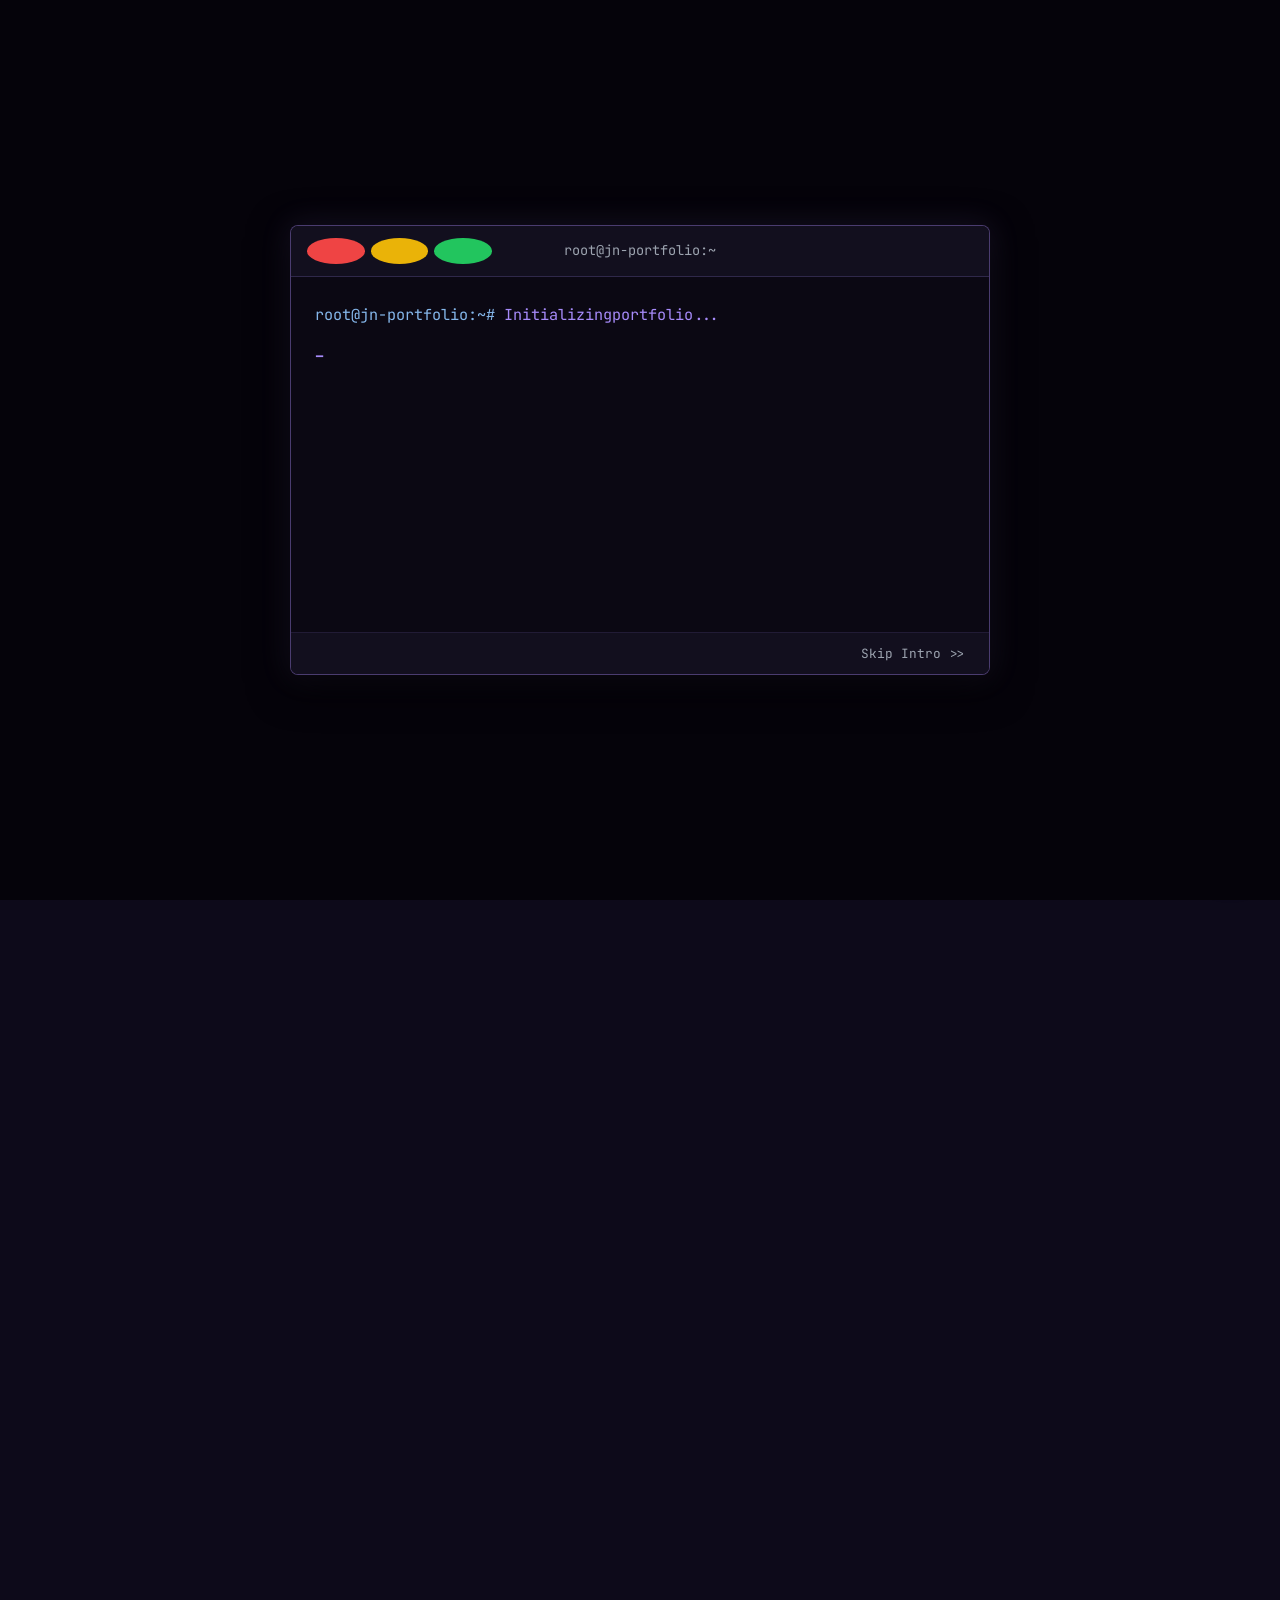
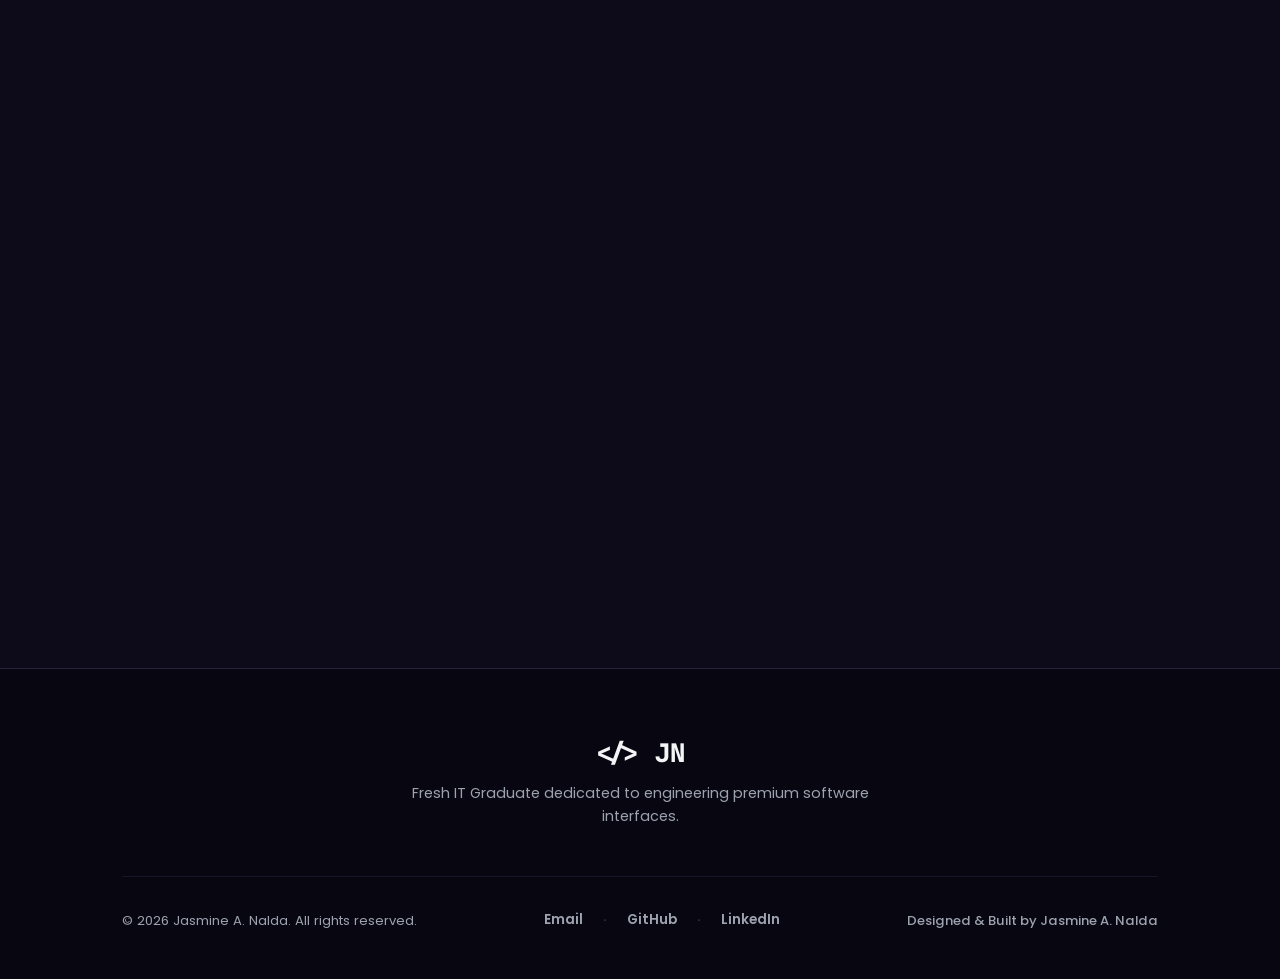
==== commit 3d3bfbe5: "feat: add project assets, expand tech stack with list grid layout, and implement automated CSS/HTML " ====
--- a/index.html
+++ b/index.html
@@ -1,4 +1,4 @@
-﻿<!DOCTYPE html>
+<!DOCTYPE html>
 <html lang="en" data-theme="dark">
 <head>
   <meta charset="UTF-8">
@@ -60,7 +60,6 @@
             <li><a href="#about" class="nav-link">About</a></li>
             <li><a href="#skills" class="nav-link">Skills</a></li>
             <li><a href="#projects" class="nav-link">Projects</a></li>
-            <li><a href="#education" class="nav-link">Education</a></li>
             <li><a href="#contact" class="nav-link">Contact</a></li>
           </ul>
         </nav>
@@ -153,76 +152,178 @@
 
       <!-- About Me Section -->
       <section id="about" class="about-section section-bg-2 scroll-fade">
-        <div class="container">
+        <div class="container-fluid dashboard-container">
           <div class="section-header-centered">
             <span class="monospace section-label">// ABOUT_ME</span>
             <h2 class="section-title">Who is Jasmine?</h2>
             <div class="title-underline"></div>
           </div>
           
-          <!-- Glassmorphic Container -->
-          <div class="about-container glass">
-            <!-- Left: Stat Cards -->
-            <div class="about-stats-column">
-              <div class="stat-card glass">
-                <span class="stat-icon"><i class="ti ti-code"></i></span>
-                <div class="stat-info">
-                  <div class="stat-title">Role</div>
-                  <div class="stat-value">Full-Stack Developer</div>
-                </div>
-              </div>
+          <!-- Dashboard Grid Container -->
+          <div class="about-dashboard-grid">
+            
+            <!-- Top Left: Experience Card -->
+            <div class="dashboard-card experience-card">
+              <div class="card-header">
+                <div class="header-title-group">
+                  <span class="card-dot bg-accent"></span>
+                  <h3 class="card-title">Experience</h3>
+                </div>
+                <div class="stat-box">
+                  <span class="stat-number">1+ Years</span>
+                  <span class="stat-label">Since 2024</span>
+                </div>
+              </div>
+              <p class="card-subtitle">PROFESSIONAL JOURNEY</p>
               
-              <div class="stat-card glass">
-                <span class="stat-icon"><i class="ti ti-map-pin"></i></span>
-                <div class="stat-info">
-                  <div class="stat-title">Location</div>
-                  <div class="stat-value">Malabon City, PH</div>
-                </div>
-              </div>
+              <div class="vertical-timeline">
+                <div class="timeline-item">
+                  <div class="timeline-dot"></div>
+                  <div class="timeline-content">
+                    <div class="timeline-header">
+                      <h4 class="timeline-title">Systems Plus Computer College</h4>
+                      <span class="status-pill status-recent">Recent</span>
+                    </div>
+                    <p class="timeline-desc">BS Information Technology - Graduate</p>
+                  </div>
+                </div>
+                
+                <div class="timeline-item">
+                  <div class="timeline-dot"></div>
+                  <div class="timeline-content">
+                    <div class="timeline-header">
+                      <h4 class="timeline-title">DOTr — MRT3 Depot Office</h4>
+                      <span class="status-pill status-completed">Completed</span>
+                    </div>
+                    <p class="timeline-desc">OJT / Internship</p>
+                  </div>
+                </div>
+
+                <div class="timeline-item">
+                  <div class="timeline-dot"></div>
+                  <div class="timeline-content">
+                    <div class="timeline-header">
+                      <h4 class="timeline-title">MoneySense Mobile</h4>
+                      <span class="status-pill status-completed">Completed</span>
+                    </div>
+                    <p class="timeline-desc">Capstone Project</p>
+                  </div>
+                </div>
+              </div>
+            </div>
+
+            <!-- Right Column Wrapper -->
+            <div class="about-column">
+              <!-- Top Right: Stat Strip Card -->
+              <div class="dashboard-card stat-strip-card">
+                <div class="stat-strip">
+                  <div class="stat-item">
+                    <i class="ti ti-code"></i>
+                    <span>Full-Stack Developer</span>
+                  </div>
+                  <div class="stat-item">
+                    <i class="ti ti-map-pin"></i>
+                    <span>Malabon City, PH</span>
+                  </div>
+                  <div class="stat-item">
+                    <i class="ti ti-school"></i>
+                    <span>Fresh Graduate</span>
+                  </div>
+                  <div class="stat-item">
+                    <i class="ti ti-briefcase"></i>
+                    <span class="status-dot-green"></span>
+                    <span>Open to Work</span>
+                  </div>
+                  <div class="stat-item">
+                    <i class="ti ti-devices"></i>
+                    <span>Web & Mobile Dev</span>
+                  </div>
+                </div>
+              </div>
+
+              <!-- Top Right: About Text Card -->
+              <div class="dashboard-card about-card">
+              <div class="card-header">
+                <div class="header-title-group">
+                  <span class="card-dot bg-secondary"></span>
+                  <h3 class="card-title">About</h3>
+                </div>
+              </div>
+              <p class="card-subtitle">WHO I AM</p>
               
-              <div class="stat-card glass">
-                <span class="stat-icon"><i class="ti ti-school"></i></span>
-                <div class="stat-info">
-                  <div class="stat-title">Education</div>
-                  <div class="stat-value">Fresh Graduate</div>
-                </div>
-              </div>
+              <div class="about-text-content">
+                <div class="about-text-block">
+                  <h3 class="about-prompt monospace">&gt; WHO I AM</h3>
+                  <p class="plain-paragraph">
+                    I am a fresh graduate in Information Technology from Systems Plus Computer College. Driven by a deep interest in <strong>software engineering</strong> and <strong>application design</strong>, I enjoy creating highly intuitive systems that bridge technical capabilities with functional accessibility.
+                  </p>
+                  <p class="plain-paragraph">
+                    My background has trained me to approach complex problems systematically and develop <strong>clean, maintainable code</strong>.
+                  </p>
+                </div>
+                
+                <div class="about-text-block">
+                  <h3 class="about-prompt monospace">&gt; WHAT I CAN DO</h3>
+                  <p class="plain-paragraph">
+                    My technical skillset spans multiple disciplines, including robust <strong>full-stack web architectures</strong> with <strong>PHP</strong> and <strong>Laravel</strong>. I also specialize in responsive <strong>mobile development</strong> with <strong>Flutter</strong> and <strong>Dart</strong>, alongside database administration using <strong>SQL</strong>.
+                  </p>
+                  <p class="plain-paragraph">
+                    Additionally, I utilize analytics tools like <strong>Power BI</strong> and Excel to extract and model analytical views from large datasets, enabling <strong>data-centric decision-making</strong>.
+                  </p>
+                </div>
+                
+                <div class="about-text-block">
+                  <h3 class="about-prompt monospace">&gt; WHAT I'M LOOKING FOR</h3>
+                  <p class="plain-paragraph">
+                    I am currently seeking full-time opportunities as an entry-level <strong>Full-Stack Developer</strong>, <strong>Web Developer</strong>, or <strong>Mobile Engineer</strong>.
+                  </p>
+                  <p class="plain-paragraph">
+                    I am excited to contribute to collaborative environments where I can leverage my academic foundation, adapt to <strong>cutting-edge technologies</strong>, and build impactful solutions alongside senior technical professionals.
+                  </p>
+                </div>
+              </div>
+            </div>
+            </div>
+
+            <!-- Bottom Left: Education Card -->
+            <div class="dashboard-card education-card">
+              <div class="card-header">
+                <div class="header-title-group">
+                  <span class="card-dot bg-primary"></span>
+                  <h3 class="card-title">Education</h3>
+                </div>
+              </div>
+              <p class="card-subtitle">ACADEMIC BACKGROUND</p>
               
-              <div class="stat-card glass">
-                <span class="stat-icon"><i class="ti ti-briefcase"></i></span>
-                <div class="stat-info">
-                  <div class="stat-title">Status</div>
-                  <div class="stat-value status-active">Open to Work</div>
-                </div>
-              </div>
-            </div>
-            
-            <!-- Vertical Divider -->
-            <div class="about-divider"></div>
-            
-            <!-- Right: Paragraph Blocks -->
-            <div class="about-paragraphs-column">
-              <div class="about-text-block">
-                <h3 class="about-prompt monospace">&gt; WHO I AM</h3>
-                <p class="about-paragraph">
-                  I am a fresh graduate in Information Technology from Systems Plus Computer College. Driven by a deep interest in software engineering and application design, I enjoy creating highly intuitive systems that bridge technical capabilities with functional accessibility. My background has trained me to approach complex problems systematically and develop clean, maintainable code.
-                </p>
-              </div>
-              
-              <div class="about-text-block">
-                <h3 class="about-prompt monospace">&gt; WHAT I CAN DO</h3>
-                <p class="about-paragraph">
-                  My technical skillset spans multiple disciplines, including robust full-stack web architectures with PHP and Laravel, responsive mobile development with Flutter and Dart, and database administration with SQL. Additionally, I utilize analytics tools like Power BI and Excel to extract and model analytical views from large datasets, enabling datacentric decision-making.
-                </p>
-              </div>
-              
-              <div class="about-text-block">
-                <h3 class="about-prompt monospace">&gt; WHAT I'M LOOKING FOR</h3>
-                <p class="about-paragraph">
-                  I am currently seeking full-time opportunities as an entry-level Full-Stack Developer, Web Developer, or Mobile Engineer. I am excited to contribute to collaborative environments where I can leverage my academic foundation, adapt to cutting-edge technologies, and build impactful solutions alongside senior technical professionals.
-                </p>
-              </div>
-            </div>
+              <div class="compact-edu-list">
+                <div class="edu-item">
+                  <div class="edu-row">
+                    <span class="edu-school">Systems Plus Computer College</span>
+                    <span class="edu-year">2022 - 2026</span>
+                  </div>
+                  <div class="edu-details">
+                    <span>BS Information Technology</span>
+                    <span class="edu-divider">•</span>
+                    <span>Caloocan City</span>
+                  </div>
+                </div>
+
+                <div class="edu-item">
+                  <div class="edu-row">
+                    <span class="edu-school">Arellano University — Elisa Esguerra Campus</span>
+                    <span class="edu-year">2020 - 2022</span>
+                  </div>
+                  <div class="edu-details">
+                    <span>STEM</span>
+                    <span class="edu-divider">•</span>
+                    <span>Malabon City</span>
+                    <span class="edu-divider">•</span>
+                    <span class="text-highlight">Highest Honors</span>
+                  </div>
+                </div>
+              </div>
+            </div>
+
           </div>
         </div>
       </section>
@@ -236,177 +337,266 @@
             <div class="title-underline"></div>
           </div>
           
-          <div class="skills-grouped-container">
+
+          <!-- 3-Column List Grid -->
+          <div class="tech-list-grid collapsed" id="techGrid">
             
-            <!-- Frontend Group -->
-            <div class="tech-group-card glass scroll-fade-section">
-              <h3 class="tech-group-title monospace">FRONTEND</h3>
-              <div class="tech-grid">
-                <div class="tech-item" title="HTML5">
-                  <div class="tech-icon">
-                    <i class="devicon-html5-plain colored"></i>
-                  </div>
-                  <span class="tech-label">HTML5</span>
-                </div>
-                <div class="tech-item" title="CSS3">
-                  <div class="tech-icon">
-                    <i class="devicon-css3-plain colored"></i>
-                  </div>
-                  <span class="tech-label">CSS3</span>
-                </div>
-                <div class="tech-item" title="JavaScript">
-                  <div class="tech-icon">
-                    <i class="devicon-javascript-plain colored"></i>
-                  </div>
-                  <span class="tech-label">JavaScript</span>
-                </div>
-                <div class="tech-item" title="Figma">
-                  <div class="tech-icon">
-                    <i class="devicon-figma-plain colored"></i>
-                  </div>
-                  <span class="tech-label">Figma</span>
-                </div>
-                <div class="tech-item" title="Canva">
-                  <div class="tech-icon">
-                    <img src="https://cdn.jsdelivr.net/npm/simple-icons@v11/icons/canva.svg" width="48" height="48" style="filter: invert(1);">
-                  </div>
-                  <span class="tech-label">Canva</span>
-                </div>
-              </div>
-            </div>
-
-            <!-- Backend Group -->
-            <div class="tech-group-card glass scroll-fade-section">
-              <h3 class="tech-group-title monospace">BACKEND</h3>
-              <div class="tech-grid">
-                <div class="tech-item" title="Laravel">
-                  <div class="tech-icon">
-                    <i class="devicon-laravel-plain colored"></i>
-                  </div>
-                  <span class="tech-label">Laravel</span>
-                </div>
-                <div class="tech-item" title="PHP">
-                  <div class="tech-icon">
-                    <i class="devicon-php-plain colored"></i>
-                  </div>
-                  <span class="tech-label">PHP</span>
-                </div>
-                <div class="tech-item" title="XAMPP">
-                  <div class="tech-icon">
-                    <i class="devicon-xampp-plain colored"></i>
-                  </div>
-                  <span class="tech-label">XAMPP</span>
-                </div>
-              </div>
-            </div>
-
-            <!-- Mobile Group -->
-            <div class="tech-group-card glass scroll-fade-section">
-              <h3 class="tech-group-title monospace">MOBILE</h3>
-              <div class="tech-grid">
-                <div class="tech-item" title="Flutter">
-                  <div class="tech-icon">
-                    <i class="devicon-flutter-plain colored"></i>
-                  </div>
-                  <span class="tech-label">Flutter</span>
-                </div>
-                <div class="tech-item" title="Dart">
-                  <div class="tech-icon">
-                    <i class="devicon-dart-plain colored"></i>
-                  </div>
-                  <span class="tech-label">Dart</span>
-                </div>
-              </div>
-            </div>
-
-            <!-- Database Group -->
-            <div class="tech-group-card glass scroll-fade-section">
-              <h3 class="tech-group-title monospace">DATABASE</h3>
-              <div class="tech-grid">
-                <div class="tech-item" title="MySQL">
-                  <div class="tech-icon">
-                    <i class="devicon-mysql-plain colored"></i>
-                  </div>
-                  <span class="tech-label">MySQL</span>
-                </div>
-                <div class="tech-item" title="SQL">
-                  <div class="tech-icon">
-                    <img src="https://cdn.jsdelivr.net/npm/simple-icons@v11/icons/sqlite.svg" width="48" height="48" class="si-svg-icon">
-                  </div>
-                  <span class="tech-label">SQL</span>
-                </div>
-                <div class="tech-item" title="Snowflake">
-                  <div class="tech-icon">
-                    <img src="https://cdn.jsdelivr.net/npm/simple-icons@v11/icons/snowflake.svg" width="48" height="48" style="filter: invert(1);">
-                  </div>
-                  <span class="tech-label">Snowflake</span>
-                </div>
-              </div>
-            </div>
-
-            <!-- Data & Analytics Group -->
-            <div class="tech-group-card glass scroll-fade-section">
-              <h3 class="tech-group-title monospace">DATA & ANALYTICS</h3>
-              <div class="tech-grid">
-                <div class="tech-item" title="Power BI">
-                  <div class="tech-icon">
-                    <img src="https://cdn.jsdelivr.net/npm/simple-icons@v11/icons/powerbi.svg" width="48" height="48" style="filter: invert(1);">
-                  </div>
-                  <span class="tech-label">Power BI</span>
-                </div>
-                <div class="tech-item" title="Excel">
-                  <div class="tech-icon">
-                    <img src="https://cdn.jsdelivr.net/npm/simple-icons@v11/icons/microsoftexcel.svg" width="48" height="48" class="si-svg-icon">
-                  </div>
-                  <span class="tech-label">Excel</span>
-                </div>
-              </div>
-            </div>
-
-            <!-- Tools Group -->
-            <div class="tech-group-card glass scroll-fade-section">
-              <h3 class="tech-group-title monospace">TOOLS</h3>
-              <div class="tech-grid">
-                <div class="tech-item" title="Git">
-                  <div class="tech-icon">
-                    <i class="devicon-git-plain colored"></i>
-                  </div>
-                  <span class="tech-label">Git</span>
-                </div>
-                <div class="tech-item" title="GitHub">
-                  <div class="tech-icon">
-                    <i class="devicon-github-original colored"></i>
-                  </div>
-                  <span class="tech-label">GitHub</span>
-                </div>
-                <div class="tech-item" title="JIRA">
-                  <div class="tech-icon">
-                    <i class="devicon-jira-plain colored"></i>
-                  </div>
-                  <span class="tech-label">JIRA</span>
-                </div>
-                <div class="tech-item" title="VS Code">
-                  <div class="tech-icon">
-                    <i class="devicon-vscode-plain colored"></i>
-                  </div>
-                  <span class="tech-label">VS Code</span>
-                </div>
-                <div class="tech-item" title="Google Workspace">
-                  <div class="tech-icon">
-                    <img src="https://cdn.jsdelivr.net/npm/simple-icons@v11/icons/google.svg" width="48" height="48" class="si-svg-icon">
-                  </div>
-                  <span class="tech-label">Google Workspace</span>
-                </div>
-                <div class="tech-item" title="MS Office">
-                  <div class="tech-icon">
-                    <img src="https://cdn.jsdelivr.net/npm/simple-icons@v11/icons/microsoftoffice.svg" width="48" height="48" style="filter: invert(1);">
-                  </div>
-                  <span class="tech-label">MS Office</span>
-                </div>
-              </div>
-            </div>
-
-          </div>
+            <div class="tech-list-card">
+              <div class="tech-card-icon bg-frontend">
+                <i class="devicon-javascript-plain colored"></i>
+              </div>
+              <div class="tech-card-content">
+                <h4 class="tech-card-title">JavaScript</h4>
+                <p class="tech-card-desc">Dynamic Scripting Language</p>
+              </div>
+            </div>
+
+            <div class="tech-list-card">
+              <div class="tech-card-icon bg-mobile">
+                <i class="devicon-flutter-plain colored"></i>
+              </div>
+              <div class="tech-card-content">
+                <h4 class="tech-card-title">Flutter</h4>
+                <p class="tech-card-desc">Cross-Platform UI Toolkit</p>
+              </div>
+            </div>
+
+            <div class="tech-list-card">
+              <div class="tech-card-icon bg-backend">
+                <i class="devicon-laravel-plain colored"></i>
+              </div>
+              <div class="tech-card-content">
+                <h4 class="tech-card-title">Laravel</h4>
+                <p class="tech-card-desc">PHP Web Framework</p>
+              </div>
+            </div>
+
+            <div class="tech-list-card">
+              <div class="tech-card-icon bg-ai">
+                <img src="https://cdn.jsdelivr.net/npm/simple-icons@v11/icons/openai.svg" class="si-logo" style="filter: invert(1);">
+              </div>
+              <div class="tech-card-content">
+                <h4 class="tech-card-title">ChatGPT</h4>
+                <p class="tech-card-desc">Conversational AI Assistant</p>
+              </div>
+            </div>
+
+            <div class="tech-list-card">
+              <div class="tech-card-icon bg-frontend">
+                <i class="devicon-html5-plain colored"></i>
+              </div>
+              <div class="tech-card-content">
+                <h4 class="tech-card-title">HTML5</h4>
+                <p class="tech-card-desc">Standard Markup Language</p>
+              </div>
+            </div>
+
+            <div class="tech-list-card">
+              <div class="tech-card-icon bg-frontend">
+                <i class="devicon-css3-plain colored"></i>
+              </div>
+              <div class="tech-card-content">
+                <h4 class="tech-card-title">CSS3</h4>
+                <p class="tech-card-desc">Style Sheet Language</p>
+              </div>
+            </div>
+
+            <div class="tech-list-card">
+              <div class="tech-card-icon bg-backend">
+                <i class="devicon-php-plain colored"></i>
+              </div>
+              <div class="tech-card-content">
+                <h4 class="tech-card-title">PHP</h4>
+                <p class="tech-card-desc">Server-Side Scripting</p>
+              </div>
+            </div>
+
+            <div class="tech-list-card">
+              <div class="tech-card-icon bg-database">
+                <i class="devicon-mysql-plain colored"></i>
+              </div>
+              <div class="tech-card-content">
+                <h4 class="tech-card-title">MySQL</h4>
+                <p class="tech-card-desc">Relational Database Management</p>
+              </div>
+            </div>
+
+            <div class="tech-list-card">
+              <div class="tech-card-icon bg-analytics">
+                <img src="https://cdn.jsdelivr.net/npm/simple-icons@v11/icons/powerbi.svg" class="si-logo" style="filter: invert(1);">
+              </div>
+              <div class="tech-card-content">
+                <h4 class="tech-card-title">Power BI</h4>
+                <p class="tech-card-desc">Business Analytics Service</p>
+              </div>
+            </div>
+
+            <div class="tech-list-card">
+              <div class="tech-card-icon bg-tools">
+                <i class="devicon-vscode-plain colored"></i>
+              </div>
+              <div class="tech-card-content">
+                <h4 class="tech-card-title">VS Code</h4>
+                <p class="tech-card-desc">Integrated Code Editor</p>
+              </div>
+            </div>
+
+            <div class="tech-list-card">
+              <div class="tech-card-icon bg-tools">
+                <i class="devicon-github-original colored"></i>
+              </div>
+              <div class="tech-card-content">
+                <h4 class="tech-card-title">GitHub</h4>
+                <p class="tech-card-desc">Version Control Hosting</p>
+              </div>
+            </div>
+
+            <div class="tech-list-card">
+              <div class="tech-card-icon bg-ai">
+                <img src="https://cdn.jsdelivr.net/npm/simple-icons@v11/icons/anthropic.svg" class="si-logo" style="filter: invert(1);">
+              </div>
+              <div class="tech-card-content">
+                <h4 class="tech-card-title">Claude</h4>
+                <p class="tech-card-desc">Anthropic AI Assistant</p>
+              </div>
+            </div>
+            
+            <div class="tech-list-card">
+              <div class="tech-card-icon bg-frontend">
+                <i class="devicon-figma-plain colored"></i>
+              </div>
+              <div class="tech-card-content">
+                <h4 class="tech-card-title">Figma</h4>
+                <p class="tech-card-desc">UI/UX Prototyping Tool</p>
+              </div>
+            </div>
+
+            <div class="tech-list-card">
+              <div class="tech-card-icon bg-frontend">
+                <img src="https://cdn.jsdelivr.net/npm/simple-icons@v11/icons/canva.svg" class="si-logo" style="filter: invert(1);">
+              </div>
+              <div class="tech-card-content">
+                <h4 class="tech-card-title">Canva</h4>
+                <p class="tech-card-desc">Graphic Design Platform</p>
+              </div>
+            </div>
+
+            <div class="tech-list-card">
+              <div class="tech-card-icon bg-mobile">
+                <i class="devicon-dart-plain colored"></i>
+              </div>
+              <div class="tech-card-content">
+                <h4 class="tech-card-title">Dart</h4>
+                <p class="tech-card-desc">Client-Optimized Language</p>
+              </div>
+            </div>
+
+            <div class="tech-list-card">
+              <div class="tech-card-icon bg-backend">
+                <img src="https://cdn.jsdelivr.net/npm/simple-icons@v11/icons/xampp.svg" class="si-logo" style="filter: invert(1);">
+              </div>
+              <div class="tech-card-content">
+                <h4 class="tech-card-title">XAMPP</h4>
+                <p class="tech-card-desc">Local Development Environment</p>
+              </div>
+            </div>
+
+            <div class="tech-list-card">
+              <div class="tech-card-icon bg-database">
+                <img src="https://cdn.jsdelivr.net/npm/simple-icons@v11/icons/sqlite.svg" class="si-logo">
+              </div>
+              <div class="tech-card-content">
+                <h4 class="tech-card-title">SQL</h4>
+                <p class="tech-card-desc">Structured Query Language</p>
+              </div>
+            </div>
+
+            <div class="tech-list-card">
+              <div class="tech-card-icon bg-database">
+                <img src="https://cdn.jsdelivr.net/npm/simple-icons@v11/icons/snowflake.svg" class="si-logo" style="filter: invert(1);">
+              </div>
+              <div class="tech-card-content">
+                <h4 class="tech-card-title">Snowflake</h4>
+                <p class="tech-card-desc">Cloud Data Warehouse</p>
+              </div>
+            </div>
+
+            <div class="tech-list-card">
+              <div class="tech-card-icon bg-analytics">
+                <img src="https://cdn.jsdelivr.net/npm/simple-icons@v11/icons/microsoftexcel.svg" class="si-logo">
+              </div>
+              <div class="tech-card-content">
+                <h4 class="tech-card-title">Excel</h4>
+                <p class="tech-card-desc">Spreadsheet Software</p>
+              </div>
+            </div>
+
+            <div class="tech-list-card">
+              <div class="tech-card-icon bg-tools">
+                <i class="devicon-git-plain colored"></i>
+              </div>
+              <div class="tech-card-content">
+                <h4 class="tech-card-title">Git</h4>
+                <p class="tech-card-desc">Version Control System</p>
+              </div>
+            </div>
+
+            <div class="tech-list-card">
+              <div class="tech-card-icon bg-tools">
+                <i class="devicon-jira-plain colored"></i>
+              </div>
+              <div class="tech-card-content">
+                <h4 class="tech-card-title">JIRA</h4>
+                <p class="tech-card-desc">Issue Tracking Software</p>
+              </div>
+            </div>
+
+            <div class="tech-list-card">
+              <div class="tech-card-icon bg-tools">
+                <img src="https://cdn.jsdelivr.net/npm/simple-icons@v11/icons/google.svg" class="si-logo">
+              </div>
+              <div class="tech-card-content">
+                <h4 class="tech-card-title">Google Workspace</h4>
+                <p class="tech-card-desc">Cloud Productivity Suite</p>
+              </div>
+            </div>
+
+            <div class="tech-list-card">
+              <div class="tech-card-icon bg-tools">
+                <img src="https://cdn.jsdelivr.net/npm/simple-icons@v11/icons/microsoftoffice.svg" class="si-logo" style="filter: invert(1);">
+              </div>
+              <div class="tech-card-content">
+                <h4 class="tech-card-title">MS Office</h4>
+                <p class="tech-card-desc">Office Productivity Suite</p>
+              </div>
+            </div>
+
+            <div class="tech-list-card">
+              <div class="tech-card-icon bg-ai">
+                <img src="https://cdn.jsdelivr.net/npm/simple-icons@v11/icons/googlegemini.svg" class="si-logo" style="filter: invert(1);">
+              </div>
+              <div class="tech-card-content">
+                <h4 class="tech-card-title">Gemini</h4>
+                <p class="tech-card-desc">Google Multimodal AI</p>
+              </div>
+            </div>
+
+            <div class="tech-list-card">
+              <div class="tech-card-icon bg-ai">
+                <i class="ti ti-rocket"></i>
+              </div>
+              <div class="tech-card-content">
+                <h4 class="tech-card-title">Antigravity</h4>
+                <p class="tech-card-desc">Agentic Coding Assistant</p>
+              </div>
+            </div>
+
+          </div>
+          
+          <div class="tech-expand-container">
+            <button class="btn btn-outline" id="viewAllTechBtn">View All Technologies</button>
+          </div>
+</div>
         </div>
       </section>
 
@@ -419,313 +609,11 @@
             <div class="title-underline"></div>
           </div>
           
-          <div class="timeline-v2" id="timeline-container">
-
-            <!-- 2026 -->
-            <div class="tl-group scroll-fade-timeline" data-year="2026">
-              <div class="tl-year monospace">2026</div>
-              <div class="tl-dot-wrapper">
-                <span class="tl-dot"></span>
-              </div>
-              <div class="tl-right">
-                <div class="project-card glass scroll-fade-card" data-project="moneysense">
-                  <div class="project-card-header">
-                    <span class="capstone-badge monospace">&#9733; CAPSTONE</span>
-                    <h3 class="project-card-title">
-                      <span class="dot-indicator dot-purple"></span>
-                      MoneySense Mobile
-                    </h3>
-                  </div>
-                  <div class="project-tech-tags">
-                    <span class="tech-tag tag-flutter">Flutter</span>
-                    <span class="tech-tag tag-dart">Dart</span>
-                    <span class="tech-tag tag-yolo">YOLOv8</span>
-                    <span class="tech-tag tag-resnet">ResNet-18</span>
-                    <span class="tech-tag tag-ocr">ML Kit OCR</span>
-                  </div>
-                  <p class="project-card-desc">Accessibility-focused mobile app enabling visually impaired users to identify Philippine banknotes using machine learning.</p>
-                  <div class="project-card-actions">
-                    <button class="btn-detail" onclick="openProjectModal('moneysense')">View Details &rarr;</button>
-                  </div>
-                </div>
-                <div class="project-card glass scroll-fade-card">
-                  <div class="project-card-header">
-                    <span class="capstone-badge badge-intern monospace">&#128188; INTERNSHIP</span>
-                    <h3 class="project-card-title">
-                      <span class="dot-indicator dot-teal"></span>
-                      DOTr &mdash; MRT3 Depot Office
-                    </h3>
-                  </div>
-                  <div class="project-tech-tags">
-                    <span class="tech-tag tag-it">IT Operations</span>
-                    <span class="tech-tag tag-records">Records Management</span>
-                  </div>
-                  <p class="project-card-desc">Applied IT knowledge in a real-world government environment supporting digital operations and data management.</p>
-                </div>
-              </div>
-            </div>
-
-            <!-- 2025 -->
-            <div class="tl-group scroll-fade-timeline" data-year="2025">
-              <div class="tl-year monospace">2025</div>
-              <div class="tl-dot-wrapper">
-                <span class="tl-dot"></span>
-              </div>
-              <div class="tl-right">
-                <div class="project-card glass scroll-fade-card" data-project="rfid">
-                  <div class="project-card-header">
-                    <h3 class="project-card-title">
-                      <span class="dot-indicator dot-blue"></span>
-                      Attendance System with RFID
-                    </h3>
-                  </div>
-                  <div class="project-tech-tags">
-                    <span class="tech-tag tag-laravel">Laravel</span>
-                    <span class="tech-tag tag-php">PHP</span>
-                    <span class="tech-tag tag-xampp">XAMPP</span>
-                    <span class="tech-tag tag-rfid">RFID</span>
-                  </div>
-                  <p class="project-card-desc">Web-based attendance monitoring system integrated with RFID for automated and accurate record tracking.</p>
-                  <div class="project-card-actions">
-                    <button class="btn-detail" onclick="openProjectModal('rfid')">View Details &rarr;</button>
-                  </div>
-                </div>
-              </div>
-            </div>
-
-            <!-- 2024 -->
-            <div class="tl-group scroll-fade-timeline" data-year="2024">
-              <div class="tl-year monospace">2024</div>
-              <div class="tl-dot-wrapper">
-                <span class="tl-dot"></span>
-              </div>
-              <div class="tl-right">
-                <div class="project-card glass scroll-fade-card" data-project="inventory">
-                  <div class="project-card-header">
-                    <h3 class="project-card-title">
-                      <span class="dot-indicator dot-amber"></span>
-                      Inventory Management System
-                    </h3>
-                  </div>
-                  <div class="project-tech-tags">
-                    <span class="tech-tag tag-laravel">Laravel</span>
-                    <span class="tech-tag tag-php">PHP</span>
-                    <span class="tech-tag tag-xampp">XAMPP</span>
-                    <span class="tech-tag tag-sql">SQL</span>
-                  </div>
-                  <p class="project-card-desc">Database-driven system for real-time stock monitoring and inventory control.</p>
-                  <div class="project-card-actions">
-                    <button class="btn-detail" onclick="openProjectModal('inventory')">View Details &rarr;</button>
-                  </div>
-                </div>
-                <div class="project-card glass scroll-fade-card" data-project="datavis">
-                  <div class="project-card-header">
-                    <h3 class="project-card-title">
-                      <span class="dot-indicator dot-orange"></span>
-                      Data Visualization Dashboards
-                    </h3>
-                  </div>
-                  <div class="project-tech-tags">
-                    <span class="tech-tag tag-powerbi">Power BI</span>
-                    <span class="tech-tag tag-excel">Excel</span>
-                  </div>
-                  <p class="project-card-desc">Interactive dashboards transforming raw data into clear and actionable business insights.</p>
-                  <div class="project-card-actions">
-                    <button class="btn-detail" onclick="openProjectModal('datavis')">View Details &rarr;</button>
-                  </div>
-                </div>
-                <div class="project-card glass scroll-fade-card" data-project="ui">
-                  <div class="project-card-header">
-                    <h3 class="project-card-title">
-                      <span class="dot-indicator dot-pink"></span>
-                      Prototyping &amp; UI Design
-                    </h3>
-                  </div>
-                  <div class="project-tech-tags">
-                    <span class="tech-tag tag-figma">Figma</span>
-                    <span class="tech-tag tag-canva">Canva</span>
-                  </div>
-                  <p class="project-card-desc">UI prototypes, wireframes, and visual materials for web and mobile interfaces.</p>
-                  <div class="project-card-actions">
-                    <button class="btn-detail" onclick="openProjectModal('ui')">View Details &rarr;</button>
-                  </div>
-                </div>
-              </div>
-            </div>
-
-            <!-- 2022-2023 -->
-            <div class="tl-group scroll-fade-timeline" data-year="2022-2023">
-              <div class="tl-year monospace">2022 &ndash; 2023</div>
-              <div class="tl-dot-wrapper">
-                <span class="tl-dot"></span>
-              </div>
-              <div class="tl-right">
-                <div class="project-card glass scroll-fade-card" data-project="ecommerce">
-                  <div class="project-card-header">
-                    <h3 class="project-card-title">
-                      <span class="dot-indicator dot-green"></span>
-                      E-Commerce Website
-                    </h3>
-                  </div>
-                  <div class="project-tech-tags">
-                    <span class="tech-tag tag-laravel">Laravel</span>
-                    <span class="tech-tag tag-php">PHP</span>
-                    <span class="tech-tag tag-xampp">XAMPP</span>
-                    <span class="tech-tag tag-sql">SQL</span>
-                  </div>
-                  <p class="project-card-desc">Full-stack e-commerce platform with product listing, shopping cart, and order tracking.</p>
-                  <div class="project-card-actions">
-                    <button class="btn-detail" onclick="openProjectModal('ecommerce')">View Details &rarr;</button>
-                  </div>
-                </div>
-                <div class="project-card glass scroll-fade-card" data-project="gym">
-                  <div class="project-card-header">
-                    <h3 class="project-card-title">
-                      <span class="dot-indicator dot-coral"></span>
-                      Gym Monitoring System
-                    </h3>
-                  </div>
-                  <div class="project-tech-tags">
-                    <span class="tech-tag tag-laravel">Laravel</span>
-                    <span class="tech-tag tag-php">PHP</span>
-                    <span class="tech-tag tag-xampp">XAMPP</span>
-                    <span class="tech-tag tag-sql">SQL</span>
-                  </div>
-                  <p class="project-card-desc">Web-based system for gym membership and attendance management.</p>
-                  <div class="project-card-actions">
-                    <button class="btn-detail" onclick="openProjectModal('gym')">View Details &rarr;</button>
-                  </div>
-                </div>
-              </div>
-            </div>
-
-            <!-- The Beginning -->
-            <div class="tl-group scroll-fade-timeline" data-year="beginning">
-              <div class="tl-year monospace">The Beginning</div>
-              <div class="tl-dot-wrapper">
-                <span class="tl-dot"></span>
-              </div>
-              <div class="tl-right">
-                <div class="project-card glass scroll-fade-card">
-                  <div class="project-card-header">
-                    <h3 class="project-card-title">
-                      <span class="dot-indicator dot-gray"></span>
-                      Calculator App
-                    </h3>
-                  </div>
-                  <div class="project-tech-tags">
-                    <span class="tech-tag tag-html">HTML</span>
-                    <span class="tech-tag tag-css">CSS</span>
-                    <span class="tech-tag tag-js">JavaScript</span>
-                  </div>
-                  <p class="project-card-desc">A simple calculator web app &mdash; the start of the journey.</p>
-                </div>
-                <div class="project-card glass scroll-fade-card">
-                  <div class="project-card-header">
-                    <h3 class="project-card-title">
-                      <span class="dot-indicator dot-gray"></span>
-                      Number Guessing Game
-                    </h3>
-                  </div>
-                  <div class="project-tech-tags">
-                    <span class="tech-tag tag-python">Python</span>
-                  </div>
-                  <p class="project-card-desc">A basic number guessing game built while learning Python fundamentals.</p>
-                </div>
-                <div class="project-card glass scroll-fade-card">
-                  <div class="project-card-header">
-                    <h3 class="project-card-title">
-                      <span class="dot-indicator dot-gray"></span>
-                      Student Grade Tracker
-                    </h3>
-                  </div>
-                  <div class="project-tech-tags">
-                    <span class="tech-tag tag-html">HTML</span>
-                    <span class="tech-tag tag-css">CSS</span>
-                    <span class="tech-tag tag-js">JavaScript</span>
-                  </div>
-                  <p class="project-card-desc">A simple grade tracking web app for academic purposes.</p>
-                </div>
-              </div>
-            </div>
-
+          <div class="projects-grid" id="projects-grid-container">
+            <!-- Projects dynamically injected by main.js -->
           </div>
         </div>
       </section>
-
-      <!-- Education Section -->
-      <section id="education" class="education-section section-bg-1">
-        <div class="container">
-          <div class="section-header-centered scroll-fade-section">
-            <span class="monospace section-label">// EDUCATION</span>
-            <h2 class="section-title">Academic Background</h2>
-            <div class="title-underline"></div>
-          </div>
-
-          <div class="timeline-v2 edu-timeline">
-
-            <!-- Systems Plus Computer College -->
-            <div class="tl-group scroll-fade-timeline">
-              <div class="tl-year monospace"></div>
-              <div class="tl-dot-wrapper">
-                <span class="tl-dot"></span>
-              </div>
-              <div class="tl-right">
-                <div class="project-card glass scroll-fade-card">
-                  <h3 class="project-card-title" style="margin-bottom:4px;">Systems Plus Computer College</h3>
-                  <p class="edu-degree">Bachelor of Science in Information Technology</p>
-                  <div class="edu-meta monospace">
-                    <span>2022 &ndash; 2026</span>
-                    <span class="edu-sep">&bull;</span>
-                    <span>Caloocan City</span>
-                  </div>
-                  <p class="project-card-desc" style="margin-top:12px;"><strong>Relevant Coursework:</strong> Web Development, Database Management, Data Visualization, Mobile Application Development</p>
-                </div>
-              </div>
-            </div>
-
-            <!-- Arellano University -->
-            <div class="tl-group scroll-fade-timeline">
-              <div class="tl-year monospace"></div>
-              <div class="tl-dot-wrapper">
-                <span class="tl-dot"></span>
-              </div>
-              <div class="tl-right">
-                <div class="project-card glass scroll-fade-card">
-                  <h3 class="project-card-title" style="margin-bottom:4px;">Arellano University &mdash; Elisa Esguerra Campus</h3>
-                  <p class="edu-degree">Science, Technology, Engineering and Mathematics (STEM)</p>
-                  <div class="edu-meta monospace">
-                    <span>2020 &ndash; 2022</span>
-                    <span class="edu-sep">&bull;</span>
-                    <span>Malabon City</span>
-                  </div>
-                  <span class="honors-badge">Graduated with Highest Honors</span>
-                </div>
-              </div>
-            </div>
-
-          </div>
-
-          <!-- Certifications -->
-          <div class="certifications-area">
-            <h3 class="monospace section-label" style="text-align:center; margin-bottom:2rem;">// CERTIFICATIONS</h3>
-            <div class="cert-grid">
-              <div class="project-card glass scroll-fade-card">
-                <h4 class="project-card-title" style="font-size:1rem;">Advanced Microsoft Excel</h4>
-                <p class="project-card-desc">Unlocking Powerful Features and Functions</p>
-                <span class="edu-meta monospace">March 2025</span>
-              </div>
-              <div class="project-card glass scroll-fade-card">
-                <h4 class="project-card-title" style="font-size:1rem;">Power BI Fundamentals</h4>
-                <p class="project-card-desc">Unlocking Data-Driven Insights</p>
-                <span class="edu-meta monospace">April 2025</span>
-              </div>
-            </div>
-          </div>
-
-        </div>
-      </section>
-
 
       <!-- GitHub Activity Section -->
       <section class="github-section section-bg-2 scroll-fade">
@@ -860,63 +748,58 @@
 
   </div>
 
-  <!-- Reusable Interactive Project Modal Overlay (80vw x 85vh) -->
-  <div id="project-modal" class="modal-overlay hidden" aria-modal="true" role="dialog" aria-labelledby="modal-project-title">
-    <div class="modal-card">
-      
-      <!-- Close Button -->
-      <button id="modal-close" class="modal-close-btn" aria-label="Close Project Details">
-        <svg xmlns="http://www.w3.org/2000/svg" viewBox="0 0 24 24" fill="none" stroke="currentColor" stroke-width="2" stroke-linecap="round" stroke-linejoin="round">
-          <line x1="18" y1="6" x2="6" y2="18"></line>
-          <line x1="6" y1="6" x2="18" y2="18"></line>
-        </svg>
-      </button>
-
-      <!-- Carousel Image Slider Frame -->
-      <div class="modal-slider-container">
-        <!-- Slides will be loaded dynamically here -->
-        <div class="modal-slides-wrapper" id="modal-slides-wrapper">
-          <!-- Dyn slider imgs -->
-        </div>
-        
-        <!-- Navigation Controls -->
-        <button id="slider-prev" class="slider-btn prev-btn" aria-label="Previous Slide">&lt;</button>
-        <button id="slider-next" class="slider-btn next-btn" aria-label="Next Slide">&gt;</button>
-        
-        <!-- Indicators Dots Container -->
-        <div class="slider-indicators" id="slider-indicators">
-          <!-- Dyn dots -->
-        </div>
+  <!-- AI Chat Assistant Floating Widget -->
+  <div class="ai-chat-container">
+    <!-- Chat Window -->
+    <div id="ai-chat-window" class="ai-chat-window">
+      <!-- Header -->
+      <div class="ai-chat-header">
+        <div class="ai-chat-title-group">
+          <span class="ai-status-dot"></span>
+          <h3 class="ai-chat-title">Jasmine's AI Assistant</h3>
+        </div>
+        <button id="ai-chat-close" class="ai-chat-close-btn" aria-label="Close Chat">
+          <svg xmlns="http://www.w3.org/2000/svg" viewBox="0 0 24 24" fill="none" stroke="currentColor" stroke-width="2" stroke-linecap="round" stroke-linejoin="round">
+            <line x1="18" y1="6" x2="6" y2="18"></line>
+            <line x1="6" y1="6" x2="18" y2="18"></line>
+          </svg>
+        </button>
       </div>
 
-      <!-- Textual Metadata Area -->
-      <div class="modal-body-content">
-        <div class="modal-meta-row">
-          <h2 id="modal-project-title" class="modal-project-title">Project Title</h2>
-          <div id="modal-tech-tags" class="project-tech-tags">
-            <!-- Loaded dyn -->
-          </div>
-        </div>
-        
-        <p id="modal-project-description" class="modal-full-desc">
-          Detailed project description will go here...
-        </p>
-
-        <div class="modal-footer-actions">
-          <a href="#" id="modal-btn-github" target="_blank" rel="noopener noreferrer" class="btn btn-primary">
-            GitHub &rarr;
-          </a>
-          <a href="#" id="modal-btn-demo" target="_blank" rel="noopener noreferrer" class="btn btn-outline">
-            Live Demo &rarr;
-          </a>
+      <!-- Message Area -->
+      <div id="ai-chat-messages" class="ai-chat-messages">
+        <!-- Messages dynamically injected here -->
+        <div class="ai-message assistant-message">
+          Hello! I'm Jasmine's AI assistant. How can I help you today?
         </div>
       </div>
 
+      <!-- Input Area -->
+      <div class="ai-chat-input-area">
+        <form id="ai-chat-form" class="ai-chat-form">
+          <input type="text" id="ai-chat-input" class="ai-chat-input" placeholder="Type your message..." autocomplete="off">
+          <button type="submit" id="ai-chat-submit" class="ai-chat-submit" aria-label="Send Message">
+            <svg xmlns="http://www.w3.org/2000/svg" viewBox="0 0 24 24" fill="none" stroke="currentColor" stroke-width="2" stroke-linecap="round" stroke-linejoin="round">
+              <line x1="22" y1="2" x2="11" y2="13"></line>
+              <polygon points="22 2 15 22 11 13 2 9 22 2"></polygon>
+            </svg>
+          </button>
+        </form>
+      </div>
     </div>
+
+    <!-- Floating Action Button -->
+    <button id="ai-chat-fab" class="ai-chat-fab" aria-label="Open AI Assistant">
+      <svg xmlns="http://www.w3.org/2000/svg" viewBox="0 0 24 24" fill="none" stroke="currentColor" stroke-width="2" stroke-linecap="round" stroke-linejoin="round">
+        <path d="M21 11.5a8.38 8.38 0 0 1-.9 3.8 8.5 8.5 0 0 1-7.6 4.7 8.38 8.38 0 0 1-3.8-.9L3 21l1.9-5.7a8.38 8.38 0 0 1-.9-3.8 8.5 8.5 0 0 1 4.7-7.6 8.38 8.38 0 0 1 3.8-.9h.5a8.48 8.48 0 0 1 8 8v.5z"></path>
+      </svg>
+    </button>
   </div>
 
   <!-- Core JavaScript Interactivity -->
+  <script src="js/projects-data.js"></script>
   <script src="js/main.js"></script>
+  <script src="js/app.js"></script>
 </body>
 </html>
 
--- a/css/style.css
+++ b/css/style.css
@@ -15,7 +15,7 @@
   --border-radius-sm: 6px;
   --border-radius-md: 12px;
   --border-radius-lg: 16px;
-  --container-max-width: 1200px;
+  --container-max-width: 1100px;
 
   /* Theme: Dark Mode (Default) */
   --bg-primary: #0d0a1a;
@@ -82,6 +82,14 @@
   line-height: 1.6;
   transition: background-color var(--transition-normal), color var(--transition-normal);
   overflow-x: hidden;
+  opacity: 0;
+  animation: page-fade-in 0.5s ease-out forwards;
+}
+
+@keyframes page-fade-in {
+  to {
+    opacity: 1;
+  }
 }
 
 ul {
@@ -268,9 +276,10 @@
    GLOBAL STRUCTURES: SECTIONS & GRID/FLEX
    ========================================================================== */
 section {
-  padding-block: 80px;
+  padding-block: 100px;
   padding-inline: 0;
   transition: background-color var(--transition-normal);
+  width: 100%;
 }
 
 .section-bg-1 {
@@ -382,6 +391,14 @@
   width: 100%;
   z-index: 1000;
   transition: background-color var(--transition-normal), border-color var(--transition-normal), box-shadow var(--transition-normal);
+  transform: translateY(-100%);
+  animation: navbar-slide-down 0.5s ease-out forwards;
+}
+
+@keyframes navbar-slide-down {
+  to {
+    transform: translateY(0);
+  }
 }
 
 .navbar-container.scrolled {
@@ -547,11 +564,12 @@
    HERO PRESENTATION LAYOUT (PHASE 2)
    ========================================================================== */
 .hero-section {
+  height: 100vh;
   min-height: 100vh;
   display: flex;
   align-items: center;
-  padding-top: 100px;
-  padding-bottom: 4rem;
+  padding-top: 80px; /* offset for navbar */
+  padding-bottom: 0;
   overflow: hidden;
   position: relative;
 }
@@ -565,6 +583,15 @@
 
 .hero-content {
   text-align: left;
+  opacity: 0;
+  transform: translateX(-30px);
+  transition: opacity 0.8s ease-out, transform 0.8s ease-out;
+  will-change: opacity, transform;
+}
+
+.app-visible .hero-content {
+  opacity: 1;
+  transform: translateX(0);
 }
 
 .hero-intro {
@@ -651,6 +678,17 @@
   align-items: center;
   width: 100%;
   height: 400px;
+  opacity: 0;
+  transform: translateX(30px);
+  transition: opacity 0.8s ease-out, transform 0.8s ease-out;
+  transition-delay: 200ms;
+  perspective: 1000px;
+  will-change: opacity, transform;
+}
+
+.app-visible .hero-image-area {
+  opacity: 1;
+  transform: translateX(0);
 }
 
 /* Decorative cosmic glowing backing blob */
@@ -680,9 +718,8 @@
   width: 300px;
   height: 300px;
   z-index: 2;
-  perspective: 1000px;
   transform-style: preserve-3d;
-  transition: transform var(--transition-slow);
+  transition: transform 0.6s ease;
 }
 
 /* Card faces setup */
@@ -724,273 +761,526 @@
 }
 
 /* ==========================================================================
-   ABOUT ME SECTION STYLINGS
+   ABOUT ME SECTION STYLINGS (Dashboard Grid)
    ========================================================================== */
-.about-container {
+.about-section {
+  padding: 100px 0;
+  position: relative;
+}
+
+.about-dashboard-grid {
   display: grid;
-  grid-template-columns: 1fr auto 1.2fr;
-  gap: 32px;
-  padding: 32px;
-  backdrop-filter: blur(10px);
-  -webkit-backdrop-filter: blur(10px);
-  background: rgba(167, 139, 250, 0.05);
+  grid-template-columns: 1fr 1.4fr;
+  grid-template-areas: 
+    "exp about"
+    "edu about";
+  column-gap: 20px;
+  row-gap: 15px;
+  width: 100%;
+}
+
+@media (max-width: 992px) {
+  .about-dashboard-grid {
+    grid-template-columns: 1fr;
+    grid-template-areas: 
+      "about"
+      "exp"
+      "edu";
+  }
+}
+
+.experience-card { grid-area: exp; padding: 12px 15px; }
+.about-column {
+  grid-area: about;
+  display: flex;
+  flex-direction: column;
+  gap: 15px;
+  align-self: stretch;
+}
+.about-card { flex: 1; }
+.education-card { grid-area: edu; padding: 12px 15px; }
+
+/* Stat Strip Card */
+.stat-strip-card {
+  padding: 16px 20px !important;
+}
+
+.stat-strip {
+  display: flex;
+  align-items: center;
+  justify-content: flex-start;
+  flex-wrap: wrap;
+  gap: 8px;
+}
+
+.stat-item {
+  display: flex;
+  align-items: center;
+  gap: 6px;
+  font-size: 0.75rem;
+  font-weight: 600;
+  color: #f3f4f6;
+  padding: 6px 14px;
+  border-radius: 50px;
+  background-color: rgba(167, 139, 250, 0.08);
   border: 1px solid rgba(167, 139, 250, 0.2);
+  transition: transform var(--transition-fast), background-color var(--transition-fast);
+}
+
+.stat-item:hover {
+  background-color: rgba(167, 139, 250, 0.15);
+  transform: translateY(-2px);
+}
+
+[data-theme="light"] .stat-item {
+  background-color: rgba(124, 58, 237, 0.08);
+  border: 1px solid rgba(124, 58, 237, 0.2);
+  color: #1f2937;
+}
+
+[data-theme="light"] .stat-item:hover {
+  background-color: rgba(124, 58, 237, 0.15);
+}
+
+.stat-item i {
+  color: var(--accent);
+  font-size: 1.1rem;
+}
+
+.status-dot-green {
+  width: 8px;
+  height: 8px;
+  border-radius: 50%;
+  background-color: #10b981;
+  box-shadow: 0 0 8px rgba(16, 185, 129, 0.6);
+  display: inline-block;
+}
+
+.dashboard-card {
+  background-color: var(--bg-tertiary);
+  border: none;
   border-radius: 16px;
-  align-items: stretch;
-}
-
-[data-theme="light"] .about-container {
-  background: rgba(124, 58, 237, 0.05);
-  border: 1px solid rgba(124, 58, 237, 0.2);
-}
-
-/* Left Stat card grid */
-.about-stats-column {
+  padding: 24px 30px;
   display: flex;
   flex-direction: column;
-  gap: 16px;
-  justify-content: center;
-}
-
-.stat-card {
+  box-shadow: 0 10px 30px rgba(0,0,0,0.2);
+  transition: transform 0.3s ease, box-shadow 0.3s ease;
+}
+
+.dashboard-card:hover {
+  transform: translateY(-5px);
+  box-shadow: 0 15px 35px rgba(0,0,0,0.3);
+}
+
+.card-header {
+  display: flex;
+  justify-content: space-between;
+  align-items: flex-start;
+  margin-bottom: 2px;
+}
+
+.header-title-group {
   display: flex;
   align-items: center;
   gap: 12px;
-  padding: 12px 16px;
-  border-radius: 10px;
-  background: rgba(167, 139, 250, 0.08);
-  border: 1px solid rgba(167, 139, 250, 0.2);
-  transition: transform var(--transition-fast), box-shadow var(--transition-fast), border-color var(--transition-fast);
-}
-
-[data-theme="light"] .stat-card {
-  background: rgba(124, 58, 237, 0.08);
-  border: 1px solid rgba(124, 58, 237, 0.2);
-}
-
-.stat-card:hover {
-  transform: translateX(4px);
-  box-shadow: 0 0 15px rgba(167, 139, 250, 0.15);
-  border-color: var(--accent);
-}
-
-.stat-icon {
-  font-size: 1.2rem;
-  display: flex;
-  align-items: center;
-  justify-content: center;
-  flex-shrink: 0;
-}
-
-.stat-info {
+}
+
+.card-dot {
+  width: 10px;
+  height: 10px;
+  border-radius: 50%;
+  display: inline-block;
+  box-shadow: 0 0 10px currentColor;
+}
+
+.bg-accent { color: var(--accent); background-color: var(--accent); }
+.bg-secondary { color: #60a5fa; background-color: #60a5fa; }
+.bg-primary { color: #f472b6; background-color: #f472b6; }
+
+.card-title {
+  font-size: 1.1rem;
+  font-weight: 700;
+  color: var(--text-primary);
+  margin: 0;
+}
+
+.card-subtitle {
+  font-size: 0.65rem;
+  font-family: var(--font-monospace);
+  letter-spacing: 2px;
+  color: var(--text-secondary);
+  margin-top: 0;
+  margin-bottom: 24px;
+  text-transform: uppercase;
+}
+
+/* Stat Box in Experience */
+.stat-box {
+  background: #231c3b;
+  border: none;
+  padding: 8px 14px;
+  border-radius: 8px;
+  text-align: right;
+  display: flex;
+  flex-direction: column;
+}
+
+.stat-number {
+  font-size: 0.95rem;
+  font-weight: 800;
+  color: #ffffff;
+  line-height: 1.2;
+}
+
+.stat-label {
+  font-size: 0.6rem;
+  color: #9ca3af;
+  margin-top: 2px;
+}
+
+/* Vertical Timeline */
+.vertical-timeline {
+  position: relative;
+  padding-left: 20px;
+  margin-top: 5px;
+}
+
+.vertical-timeline::before {
+  content: '';
+  position: absolute;
+  top: 5px;
+  bottom: 5px;
+  left: 3px;
+  width: 2px;
+  background-color: rgba(255, 255, 255, 0.1);
+}
+
+.timeline-item {
+  position: relative;
+  margin-bottom: 24px;
+}
+
+.timeline-item:last-child {
+  margin-bottom: 0;
+}
+
+.timeline-dot {
+  position: absolute;
+  left: -21px;
+  top: 6px;
+  width: 8px;
+  height: 8px;
+  border-radius: 50%;
+  background-color: var(--accent);
+  border: 2px solid var(--bg-tertiary);
+  box-sizing: content-box;
+}
+
+.timeline-content {
+  display: flex;
+  flex-direction: column;
+  gap: 0px;
+}
+
+.timeline-header {
+  display: flex;
+  justify-content: space-between;
+  align-items: flex-start;
+  flex-wrap: wrap;
+  gap: 10px;
+  margin-bottom: 4px;
+}
+
+.timeline-title {
+  font-size: 0.85rem;
+  font-weight: 700;
+  color: var(--text-primary);
+  margin: 0;
+}
+
+.status-pill {
+  font-size: 0.6rem;
+  padding: 3px 10px;
+  border-radius: 20px;
+  font-weight: 700;
+  text-transform: uppercase;
+  letter-spacing: 0.5px;
+}
+
+.status-recent {
+  background-color: rgba(37, 99, 235, 0.2);
+  color: #60a5fa;
+  border: 1px solid rgba(59, 130, 246, 0.1);
+}
+
+.status-completed {
+  background-color: rgba(5, 150, 105, 0.2);
+  color: #34d399;
+  border: 1px solid rgba(16, 185, 129, 0.1);
+}
+
+.timeline-desc {
+  font-size: 0.8rem;
+  color: var(--text-secondary);
+  margin: 0;
+}
+
+/* About Text */
+.about-text-content {
+  display: flex;
+  flex-direction: column;
+  gap: 20px;
+}
+.about-text-block {
+  display: flex;
+  flex-direction: column;
+  gap: 8px;
+}
+.about-prompt {
+  font-family: var(--font-monospace);
+  color: var(--accent);
+  font-size: 0.75rem;
+  font-weight: 700;
+  letter-spacing: 0.05em;
+  margin: 0;
+}
+[data-theme="light"] .about-prompt {
+  color: #7c3aed;
+}
+
+.plain-paragraph {
+  font-size: 0.9rem;
+  line-height: 1.6;
+  color: #9ca3af;
+  margin: 0;
   text-align: left;
+}
+
+.plain-paragraph strong {
+  color: #f3f4f6;
+  font-weight: 600;
+}
+
+/* Compact Education List */
+.compact-edu-list {
   display: flex;
   flex-direction: column;
-  gap: 2px;
-}
-
-.stat-title {
-  font-family: var(--font-monospace);
-  font-size: 11px;
-  text-transform: uppercase;
-  color: var(--text-secondary);
-}
-
-.stat-value {
-  font-size: 14px;
+  gap: 24px;
+  margin-top: 0;
+}
+
+.edu-item {
+  display: flex;
+  flex-direction: column;
+  gap: 4px;
+  padding-bottom: 24px;
+  border-bottom: 1px dashed rgba(255, 255, 255, 0.05);
+}
+
+.edu-item:last-child {
+  padding-bottom: 0;
+  border-bottom: none;
+}
+
+.edu-row {
+  display: flex;
+  justify-content: space-between;
+  align-items: flex-start;
+}
+
+.edu-school {
+  font-size: 0.9rem;
   font-weight: 700;
   color: #ffffff;
 }
 
-[data-theme="light"] .stat-value {
-  color: #1f2937;
-}
-
-/* Green indicator status breathing effect */
-.status-active {
-  color: #4ade80 !important;
-  display: flex;
-  align-items: center;
+.edu-year {
+  font-size: 0.75rem;
+  color: #9ca3af;
+  font-family: var(--font-monospace);
+  background: rgba(255, 255, 255, 0.05);
+  padding: 4px 10px;
+  border-radius: 6px;
+  white-space: nowrap;
+}
+
+.edu-details {
+  display: flex;
+  align-items: center;
+  flex-wrap: wrap;
   gap: 8px;
-}
-
-.status-active::after {
+  font-size: 0.8rem;
+  color: var(--text-secondary);
+}
+
+.edu-divider {
+  color: rgba(255, 255, 255, 0.3);
+  font-size: 0.8rem;
+}
+
+/* ==========================================================================
+   SKILLS / TECH STACK SECTION
+   ========================================================================== */
+
+/* 3-Column List Grid Layout */
+.tech-list-grid {
+  display: grid;
+  grid-template-columns: repeat(3, 1fr);
+  gap: 1.5rem;
+  width: 100%;
+  transition: max-height 0.8s cubic-bezier(0.16, 1, 0.3, 1);
+  position: relative;
+}
+
+.tech-list-grid.collapsed {
+  max-height: 400px;
+  overflow: hidden;
+}
+
+.tech-list-grid.collapsed::after {
   content: '';
-  width: 6px;
-  height: 6px;
-  border-radius: 50%;
-  background-color: #4ade80;
-  display: inline-block;
-  box-shadow: 0 0 8px #4ade80;
-  animation: pulse-green 1.5s infinite alternate;
-}
-
-@keyframes pulse-green {
-  from {
-    transform: scale(0.9);
-    opacity: 0.6;
-    box-shadow: 0 0 4px #4ade80;
-  }
-  to {
-    transform: scale(1.2);
-    opacity: 1;
-    box-shadow: 0 0 10px #4ade80;
-  }
-}
-
-/* About Divider Line */
-.about-divider {
-  width: 1px;
-  align-self: stretch;
-  background-color: rgba(167, 139, 250, 0.15);
-}
-
-[data-theme="light"] .about-divider {
-  background-color: rgba(124, 58, 237, 0.15);
-}
-
-/* Right Paragraph details */
-.about-paragraphs-column {
-  display: flex;
-  flex-direction: column;
-  gap: 20px;
-  text-align: left;
+  position: absolute;
+  bottom: 0;
+  left: 0;
+  width: 100%;
+  height: 100px;
+  background: linear-gradient(to bottom, transparent, var(--bg-primary));
+  pointer-events: none;
+  z-index: 5;
+}
+
+.tech-expand-container {
+  display: flex;
   justify-content: center;
-}
-
-.about-text-block {
+  margin-top: 2rem;
+}
+
+.tech-list-card {
+  display: flex;
+  align-items: center;
+  gap: 1rem;
+  padding: 1.25rem;
+  background-color: var(--bg-tertiary);
+  border-radius: 12px;
+  border: 1px solid rgba(255, 255, 255, 0.05);
+  transition: transform 0.3s ease, box-shadow 0.3s ease, border-color 0.3s ease;
+}
+
+.tech-list-card:hover {
+  transform: translateY(-3px);
+  box-shadow: 0 10px 20px rgba(0, 0, 0, 0.2);
+  border-color: rgba(255, 255, 255, 0.1);
+}
+
+.tech-card-icon {
+  flex-shrink: 0;
+  width: 50px;
+  height: 50px;
+  border-radius: 10px;
+  display: flex;
+  align-items: center;
+  justify-content: center;
+  font-size: 1.8rem;
+  background-color: rgba(255, 255, 255, 0.05);
+  transition: background-color 0.3s ease;
+}
+
+.tech-card-icon img.si-logo {
+  width: 26px;
+  height: 26px;
+  object-fit: contain;
+}
+
+.tech-card-content {
   display: flex;
   flex-direction: column;
   gap: 4px;
 }
 
-.about-prompt {
-  font-family: var(--font-monospace);
-  color: #a78bfa;
-  font-size: 11px;
+.tech-card-title {
+  font-size: 1rem;
   font-weight: 700;
-  letter-spacing: 0.05em;
-}
-
-[data-theme="light"] .about-prompt {
+  color: var(--text-primary);
+  margin: 0;
+}
+
+.tech-card-desc {
+  font-size: 0.8rem;
+  color: var(--text-secondary);
+  margin: 0;
+  line-height: 1.3;
+}
+
+/* Category Backgrounds for Icons */
+.bg-frontend { color: #a78bfa; background-color: rgba(167, 139, 250, 0.1); }
+.bg-mobile { color: #2dd4bf; background-color: rgba(45, 212, 191, 0.1); }
+.bg-backend { color: #60a5fa; background-color: rgba(96, 165, 250, 0.1); }
+.bg-database { color: #fbbf24; background-color: rgba(251, 191, 36, 0.1); }
+.bg-analytics { color: #f472b6; background-color: rgba(244, 114, 182, 0.1); }
+.bg-tools { color: #9ca3af; background-color: rgba(156, 163, 175, 0.1); }
+.bg-ai { color: #4ade80; background-color: rgba(74, 222, 128, 0.1); }
+
+/* Hover effect on icons based on card hover */
+.tech-list-card:hover .tech-card-icon.bg-frontend { background-color: rgba(167, 139, 250, 0.2); }
+.tech-list-card:hover .tech-card-icon.bg-mobile { background-color: rgba(45, 212, 191, 0.2); }
+.tech-list-card:hover .tech-card-icon.bg-backend { background-color: rgba(96, 165, 250, 0.2); }
+.tech-list-card:hover .tech-card-icon.bg-database { background-color: rgba(251, 191, 36, 0.2); }
+.tech-list-card:hover .tech-card-icon.bg-analytics { background-color: rgba(244, 114, 182, 0.2); }
+.tech-list-card:hover .tech-card-icon.bg-tools { background-color: rgba(156, 163, 175, 0.2); }
+.tech-list-card:hover .tech-card-icon.bg-ai { background-color: rgba(74, 222, 128, 0.2); }
+
+@media (max-width: 992px) {
+  .tech-list-grid {
+    grid-template-columns: repeat(2, 1fr);
+  }
+}
+
+@media (max-width: 600px) {
+  .tech-list-grid {
+    grid-template-columns: 1fr;
+  }
+}
+
+/* Light Theme overrides */
+[data-theme="light"] .tech-filter-btn {
+  background: rgba(0, 0, 0, 0.05);
+  border-color: rgba(0, 0, 0, 0.1);
+  color: var(--text-secondary);
+}
+[data-theme="light"] .tech-filter-btn:hover {
+  background: rgba(124, 58, 237, 0.1);
+  color: #1f2937;
+  border-color: rgba(124, 58, 237, 0.4);
+}
+[data-theme="light"] .tech-filter-btn.active {
+  background: rgba(124, 58, 237, 0.15);
   color: #7c3aed;
-}
-
-.about-paragraph {
-  color: rgba(255, 255, 255, 0.7);
-  font-size: 14px;
-  line-height: 1.7;
-}
-
-[data-theme="light"] .about-paragraph {
+  border-color: #7c3aed;
+}
+
+[data-theme="light"] .tech-card {
+  background-color: #fff;
+  border: 1px solid rgba(0,0,0,0.05);
+  box-shadow: 0 4px 6px rgba(0,0,0,0.02);
+}
+[data-theme="light"] .tech-card .tech-icon {
+  background-color: rgba(0,0,0,0.03);
   color: var(--text-secondary);
 }
-
-/* ==========================================================================
-   TECH SKILLS GRID STYLING
-   ========================================================================== */
-/* ==========================================================================
-   TECH SKILLS GROUPED STYLING
-   ========================================================================== */
-.skills-grouped-container {
-  display: grid;
-  grid-template-columns: repeat(auto-fit, minmax(340px, 1fr));
-  gap: 2rem;
-}
-
-.tech-group-card {
-  padding: 2rem;
-  display: flex;
-  flex-direction: column;
-  height: 100%;
-}
-
-.tech-group-title {
+[data-theme="light"] .tech-card:hover .tech-icon {
   color: var(--accent);
-  font-size: 0.95rem;
-  font-weight: 700;
-  letter-spacing: 1.5px;
-  margin-bottom: 1.5rem;
-  text-align: left;
-  border-bottom: 1px solid var(--border-color);
-  padding-bottom: 0.5rem;
-}
-
-.tech-grid {
-  display: grid;
-  grid-template-columns: repeat(auto-fit, minmax(80px, 1fr));
-  gap: 1.5rem 1rem;
-}
-
-.tech-item {
-  display: flex;
-  flex-direction: column;
-  align-items: center;
-  gap: 8px;
-  cursor: pointer;
-  opacity: 0;
-  transform: translateY(15px);
-  transition: opacity 0.5s cubic-bezier(0.16, 1, 0.3, 1), transform 0.5s cubic-bezier(0.16, 1, 0.3, 1);
-}
-
-.tech-group-card.reveal-active .tech-item {
-  opacity: 1;
-  transform: translateY(0);
-}
-
-.tech-icon {
-  width: 48px;
-  height: 48px;
-  border-radius: var(--border-radius-sm);
-  background-color: var(--bg-tertiary);
-  display: flex;
-  align-items: center;
-  justify-content: center;
-  color: var(--text-secondary);
-  font-size: 1.6rem;
-  transition: color var(--transition-fast), background-color var(--transition-fast), box-shadow var(--transition-fast);
-}
-
-.tech-icon img.si-logo {
-  width: 24px;
-  height: 24px;
-  object-fit: contain;
-  transition: transform var(--transition-fast);
-}
-
-.tech-label {
-  font-size: 0.75rem;
-  color: var(--text-secondary);
-  font-weight: 600;
-  text-align: center;
-  transition: color var(--transition-fast);
-}
-
-/* Tech Item Hover scale up 1.15 + soft purple glow */
-.tech-item:hover {
-  transform: scale(1.15) translateY(0) !important;
-}
-
-.tech-item:hover .tech-icon {
-  background-color: rgba(167, 139, 250, 0.15);
-  box-shadow: 0 0 20px rgba(167, 139, 250, 0.4);
-}
-
-[data-theme="light"] .tech-item:hover .tech-icon {
-  background-color: rgba(124, 58, 237, 0.15);
-  box-shadow: 0 0 20px rgba(124, 58, 237, 0.4);
-}
-
-.tech-item:hover .tech-label {
+}
+[data-theme="light"] .tech-card:hover .tech-label {
   color: var(--text-primary);
 }
+
 
 /* ==========================================================================
    TIMELINE V2 — PURE CSS LINE THROUGH DOT CENTERS
    ========================================================================== */
 .timeline-v2 {
   position: relative;
-  max-width: 900px;
+  max-width: 100%;
   margin: 0 auto;
   padding: 1.5rem 0;
 }
@@ -1014,7 +1304,7 @@
 
 .tl-group {
   display: grid;
-  grid-template-columns: 120px 16px 1fr;
+  grid-template-columns: 180px 16px 1fr;
   gap: 2rem;
   position: relative;
   padding-bottom: 3.5rem;
@@ -1088,10 +1378,71 @@
 .dot-coral { background-color: #ff6b6b; box-shadow: 0 0 8px #ff6b6b; }
 .dot-gray { background-color: #9ca3af; box-shadow: 0 0 8px #9ca3af; }
 
+/* Project Filters */
+.project-filters {
+  display: flex;
+  flex-wrap: wrap;
+  justify-content: center;
+  gap: 12px;
+  margin-bottom: 2rem;
+}
+
+.filter-btn {
+  background: rgba(255, 255, 255, 0.05);
+  border: 1px solid rgba(255, 255, 255, 0.1);
+  color: var(--text-secondary);
+  font-family: 'Poppins', sans-serif;
+  font-size: 0.85rem;
+  font-weight: 600;
+  padding: 8px 18px;
+  border-radius: 50px;
+  cursor: pointer;
+  transition: all var(--transition-fast);
+}
+
+.filter-btn:hover {
+  background: rgba(167, 139, 250, 0.1);
+  color: var(--text-primary);
+  border-color: rgba(167, 139, 250, 0.3);
+}
+
+.filter-btn.active {
+  background: var(--accent);
+  color: var(--bg-primary);
+  border-color: var(--accent);
+}
+
+[data-theme="light"] .filter-btn {
+  background: rgba(0, 0, 0, 0.05);
+  border: 1px solid rgba(0, 0, 0, 0.1);
+  color: var(--text-secondary);
+}
+
+[data-theme="light"] .filter-btn:hover {
+  background: rgba(124, 58, 237, 0.1);
+  color: var(--accent);
+  border-color: rgba(124, 58, 237, 0.3);
+}
+
+[data-theme="light"] .filter-btn.active {
+  background: var(--accent);
+  color: var(--bg-primary);
+  border-color: var(--accent);
+}
+
+/* Projects Grid Layout */
+.projects-grid {
+  display: grid;
+  grid-template-columns: repeat(auto-fill, minmax(320px, 1fr));
+  gap: 2rem;
+  padding: 1.5rem 0;
+}
+
 /* Timeline Cards Styling */
 .project-card {
   background: rgba(255, 255, 255, 0.03);
   border: 1px solid rgba(167, 139, 250, 0.2);
+  border-top: 3px solid rgba(167, 139, 250, 0.4);
   border-radius: 12px;
   padding: 1.8rem;
   transition: transform var(--transition-normal), box-shadow var(--transition-normal), border-color var(--transition-normal);
@@ -1099,6 +1450,17 @@
   flex-direction: column;
   text-align: left;
 }
+
+/* Card Border Colors */
+.border-purple { border-top-color: #c084fc !important; }
+.border-teal { border-top-color: #14b8a6 !important; }
+.border-blue { border-top-color: #3b82f6 !important; }
+.border-amber { border-top-color: #f59e0b !important; }
+.border-orange { border-top-color: #f97316 !important; }
+.border-pink { border-top-color: #ec4899 !important; }
+.border-green { border-top-color: #10b981 !important; }
+.border-coral { border-top-color: #ff6b6b !important; }
+.border-gray { border-top-color: #9ca3af !important; }
 
 [data-theme="light"] .project-card {
   background: rgba(255, 255, 255, 0.7);
@@ -1111,12 +1473,65 @@
   border-color: var(--accent);
 }
 
+/* CTA Card Specifics */
+.cta-project-card {
+  justify-content: center;
+  align-items: center;
+  text-align: center;
+  text-decoration: none;
+  cursor: pointer;
+  min-height: 250px;
+}
+
+.cta-card-content {
+  display: flex;
+  flex-direction: column;
+  align-items: center;
+  justify-content: center;
+  gap: 12px;
+}
+
+.cta-icon {
+  font-size: 3rem;
+  color: var(--accent);
+  margin-bottom: 0.5rem;
+  transition: transform var(--transition-fast);
+}
+
+.cta-project-card:hover .cta-icon {
+  transform: scale(1.1) rotate(90deg);
+}
+
+.cta-title {
+  font-size: 1.25rem;
+  font-weight: 800;
+  color: var(--text-primary);
+  letter-spacing: 1px;
+  margin: 0;
+}
+
+.cta-subtitle {
+  font-size: 0.9rem;
+  color: var(--text-secondary);
+  opacity: 0.7;
+}
+
 [data-theme="light"] .project-card:hover {
   box-shadow: 0 8px 25px rgba(124, 58, 237, 0.15);
 }
 
 .project-card-header {
-  margin-bottom: 1rem;
+  margin-bottom: 0.75rem;
+  display: flex;
+  justify-content: space-between;
+  align-items: center;
+}
+
+.project-date {
+  font-size: 0.65rem;
+  color: var(--text-secondary);
+  font-weight: 500;
+  opacity: 0.7;
 }
 
 .capstone-badge {
@@ -1142,6 +1557,7 @@
   color: var(--text-primary);
   display: flex;
   align-items: center;
+  margin-bottom: 1rem;
 }
 
 .project-tech-tags {
@@ -1168,10 +1584,11 @@
 }
 
 .project-card-desc {
-  font-size: 0.92rem;
+  font-size: 0.85rem;
   color: var(--text-secondary);
   line-height: 1.6;
   margin-bottom: 1.25rem;
+  opacity: 0.8;
 }
 
 .project-card-actions {
@@ -1180,6 +1597,44 @@
   border-top: 1px solid var(--border-color);
   padding-top: 1rem;
   margin-top: auto;
+  justify-content: flex-end;
+}
+
+.btn-detail-icon {
+  display: inline-flex;
+  align-items: center;
+  gap: 8px;
+  font-size: 0.82rem;
+  font-weight: 700;
+  color: var(--text-primary);
+  text-decoration: none;
+  transition: transform var(--transition-fast), color var(--transition-fast);
+}
+
+.btn-detail-icon:hover {
+  color: var(--accent);
+}
+
+.btn-detail-icon .icon-circle {
+  display: flex;
+  align-items: center;
+  justify-content: center;
+  width: 28px;
+  height: 28px;
+  border-radius: 50%;
+  background: rgba(167, 139, 250, 0.15);
+  color: var(--accent);
+  transition: background var(--transition-fast), transform var(--transition-fast);
+}
+
+[data-theme="light"] .btn-detail-icon .icon-circle {
+  background: rgba(124, 58, 237, 0.15);
+}
+
+.btn-detail-icon:hover .icon-circle {
+  background: var(--accent);
+  color: var(--bg-primary);
+  transform: translateX(4px);
 }
 
 .btn-detail {
@@ -1215,7 +1670,7 @@
   font-size: 0.95rem;
   color: var(--accent);
   font-weight: 600;
-  margin-bottom: 6px;
+  margin-bottom: 4px;
 }
 
 .edu-meta {
@@ -1236,7 +1691,7 @@
   margin-top: 10px;
   background: rgba(167, 139, 250, 0.15);
   color: var(--accent);
-  font-size: 0.75rem;
+  font-size: 0.65rem;
   font-weight: 700;
   padding: 4px 14px;
   border-radius: 50px;
@@ -1331,66 +1786,220 @@
 }
 
 /* ==========================================================================
-   HIGH PERFORMANCE SCROLL REVEAL ANIMATIONS
+   HIGH PERFORMANCE SCROLL REVEAL & CORE TIMELINE ANIMATIONS
    ========================================================================== */
-.scroll-fade-section {
-  opacity: 0;
-  transform: translateY(30px);
-  transition: opacity 0.8s cubic-bezier(0.16, 1, 0.3, 1), transform 0.8s cubic-bezier(0.16, 1, 0.3, 1);
-  will-change: opacity, transform;
-}
-
-.scroll-fade-section.reveal-active {
-  opacity: 1;
-  transform: translateY(0);
-}
-
-.scroll-fade-timeline {
-  opacity: 0;
-  transform: translateX(-30px);
-  transition: opacity 0.8s cubic-bezier(0.16, 1, 0.3, 1), transform 0.8s cubic-bezier(0.16, 1, 0.3, 1);
-  will-change: opacity, transform;
-}
-
-.scroll-fade-timeline.reveal-active {
-  opacity: 1;
-  transform: translateX(0);
-}
-
+.scroll-fade,
+.scroll-fade-section,
+.scroll-fade-timeline,
 .scroll-fade-card {
   opacity: 0;
   transform: translateY(30px);
-  transition: opacity 0.8s cubic-bezier(0.16, 1, 0.3, 1), transform 0.8s cubic-bezier(0.16, 1, 0.3, 1);
+  transition: opacity 0.6s ease-out, transform 0.6s ease-out;
   will-change: opacity, transform;
 }
 
+.scroll-fade.reveal-active,
+.scroll-fade.appear,
+.scroll-fade-section.reveal-active,
+.scroll-fade-timeline.reveal-active,
 .scroll-fade-card.reveal-active {
   opacity: 1;
   transform: translateY(0);
 }
 
-/* Stagger transition delay helpers */
-.stagger-delay-1 { transition-delay: 100ms; }
-.stagger-delay-2 { transition-delay: 200ms; }
-.stagger-delay-3 { transition-delay: 300ms; }
-.stagger-delay-4 { transition-delay: 400ms; }
-.stagger-delay-5 { transition-delay: 500ms; }
-.stagger-delay-6 { transition-delay: 600ms; }
+/* --- Timeline Math Drawing & Dot Animations --- */
+.tl-dot {
+  width: 16px;
+  height: 16px;
+  border-radius: 50%;
+  background: var(--bg-primary);
+  border: 2px solid var(--accent);
+  box-shadow: 0 0 0px rgba(167, 139, 250, 0);
+  opacity: 0;
+  transform: scale(0);
+  transition: transform 0.4s cubic-bezier(0.34, 1.56, 0.64, 1), opacity 0.4s ease-out, background-color 0.4s ease;
+  will-change: transform, opacity, box-shadow;
+}
+
+.tl-dot.active {
+  opacity: 1;
+  transform: scale(1);
+  background-color: var(--bg-primary);
+  animation: pulse-dot-glow 2s ease-in-out infinite alternate;
+}
+
+@keyframes pulse-dot-glow {
+  0% {
+    box-shadow: 0 0 0px rgba(167, 139, 250, 0);
+  }
+  100% {
+    box-shadow: 0 0 12px rgba(167, 139, 250, 0.6);
+  }
+}
+
+/* --- Timeline Year Number & Card Slide In Animations --- */
+.tl-year {
+  opacity: 0;
+  transform: translateX(-40px);
+  transition: opacity 0.6s ease-out, transform 0.6s ease-out;
+  will-change: opacity, transform;
+}
+
+.tl-group.reveal-active .tl-year {
+  opacity: 1;
+  transform: translateX(0);
+}
+
+.tl-group .project-card {
+  opacity: 0;
+  transform: translateX(40px);
+  transition: opacity 0.5s ease-out, transform 0.5s ease-out, border-color 0.25s ease, box-shadow 0.25s ease;
+  will-change: opacity, transform;
+}
+
+.tl-group.reveal-active .project-card {
+  opacity: 1;
+  transform: translateX(0);
+}
+
+/* Stagger delays for multiple project cards in the same year group */
+.tl-group.reveal-active .project-card:nth-child(1) { transition-delay: 0ms; }
+.tl-group.reveal-active .project-card:nth-child(2) { transition-delay: 150ms; }
+.tl-group.reveal-active .project-card:nth-child(3) { transition-delay: 300ms; }
+.tl-group.reveal-active .project-card:nth-child(4) { transition-delay: 450ms; }
+
+/* --- Tech tag pills inside the timeline cards --- */
+.project-card .tech-tag {
+  opacity: 0;
+  transform: scale(0);
+  transition: opacity 0.3s ease-out, transform 0.3s ease-out;
+  will-change: opacity, transform;
+}
+
+.tl-group.reveal-active .project-card .tech-tag,
+.project-card.reveal-active .tech-tag {
+  opacity: 1;
+  transform: scale(1);
+}
+
+/* --- Card Lift Hover Transitions --- */
+.project-card {
+  transition: transform 0.25s ease, border-color 0.25s ease, box-shadow 0.25s ease, opacity 0.6s ease-out;
+}
+
+.project-card:hover {
+  transform: translateY(-4px);
+  border-color: rgba(167, 139, 250, 0.6) !important;
+  box-shadow: 0 8px 25px rgba(167, 139, 250, 0.2);
+}
+
+[data-theme="light"] .project-card:hover {
+  border-color: rgba(124, 58, 237, 0.6) !important;
+}
+
+/* Stat cards inside About Me */
+.stat-card {
+  transition: transform 0.2s ease, box-shadow 0.2s ease, border-color 0.2s ease, background-color 0.2s ease;
+}
+
+.stat-card:hover {
+  background-color: rgba(167, 139, 250, 0.12) !important;
+  border-color: rgba(167, 139, 250, 0.5) !important;
+}
+
+[data-theme="light"] .stat-card:hover {
+  background-color: rgba(124, 58, 237, 0.12) !important;
+  border-color: rgba(124, 58, 237, 0.5) !important;
+}
+
+/* Interactive Buttons Scale Active State */
+.btn {
+  transition: background-color 0.15s ease, color 0.15s ease, border-color 0.15s ease, transform 0.15s ease, box-shadow 0.15s ease;
+}
+
+.btn:active {
+  transform: scale(0.97) !important;
+}
+
+/* Social link hovers */
+.social-link {
+  transition: color 0.2s ease, border-color 0.2s ease, background-color 0.2s ease, transform 0.2s ease;
+}
+
+.social-link:hover {
+  transform: scale(1.15) !important;
+  color: var(--accent) !important;
+}
+
+/* --- Tech Stack Animations --- */
+.tech-group-title {
+  opacity: 0;
+  transform: translateX(-20px);
+  transition: opacity 0.5s ease-out, transform 0.5s ease-out;
+  will-change: opacity, transform;
+}
+
+.tech-group-card.reveal-active .tech-group-title {
+  opacity: 1;
+  transform: translateX(0);
+}
+
+.tech-item {
+  display: flex;
+  flex-direction: column;
+  align-items: center;
+  gap: 8px;
+  cursor: pointer;
+  opacity: 0;
+  transform: translateY(20px);
+  transition: opacity 0.4s ease-out, transform 0.4s ease-out, scale 0.2s ease, filter 0.2s ease;
+  will-change: opacity, transform, scale, filter;
+}
+
+.tech-item:hover {
+  transform: scale(1.15) !important;
+  filter: drop-shadow(0 0 8px rgba(167, 139, 250, 0.6));
+}
+
+.tech-item:hover .tech-label {
+  color: var(--accent) !important;
+}
 
 /* Prefers Reduced Motion Safety */
 @media (prefers-reduced-motion: reduce) {
+  *, ::before, ::after {
+    animation-delay: -1ms !important;
+    animation-duration: 1ms !important;
+    animation-iteration-count: 1 !important;
+    background-attachment: scroll !important;
+    scroll-behavior: auto !important;
+    transition-duration: 0s !important;
+    transition-delay: 0s !important;
+  }
+  
+  .scroll-fade,
   .scroll-fade-section,
   .scroll-fade-timeline,
   .scroll-fade-card,
   .tech-item,
+  .tl-dot,
+  .tl-year,
   .project-card,
-  .timeline-dot,
+  .stat-card,
+  .social-link,
+  .btn,
+  .hero-content,
+  .hero-image-area,
+  .navbar-container,
+  .modal-overlay,
+  .modal-card,
+  .modal-slides-wrapper,
   .particle,
   .photo-card-3d {
+    opacity: 1 !important;
+    transform: none !important;
     transition: none !important;
     animation: none !important;
-    transform: none !important;
-    opacity: 1 !important;
   }
 }
 
@@ -1600,6 +2209,12 @@
 /* ==========================================================================
    CONTACT MODULE & FORMSPREE CONTAINER
    ========================================================================== */
+.contact-section {
+  min-height: 80vh;
+  display: flex;
+  align-items: center;
+}
+
 .contact-layout-wrapper {
   display: grid;
   grid-template-columns: 1fr 1.2fr;
@@ -1621,7 +2236,7 @@
 }
 
 .contact-icon {
-  font-size: 1.5rem;
+  font-size: 1.1rem;
   width: 48px;
   height: 48px;
   background-color: rgba(167, 139, 250, 0.08);
@@ -1889,7 +2504,7 @@
   left: 0;
   width: 100%;
   height: 100%;
-  background-color: rgba(5, 3, 10, 0.85);
+  background-color: rgba(5, 3, 10, 0.8);
   backdrop-filter: blur(8px);
   -webkit-backdrop-filter: blur(8px);
   z-index: 9999;
@@ -1897,13 +2512,16 @@
   justify-content: center;
   align-items: center;
   padding: 2rem;
-  transition: opacity 0.4s ease, visibility 0.4s ease;
-}
-
-.modal-overlay.hidden {
   opacity: 0;
   visibility: hidden;
   pointer-events: none;
+  transition: opacity 0.3s ease, visibility 0.3s ease;
+}
+
+.modal-overlay:not(.hidden) {
+  opacity: 1;
+  visibility: visible;
+  pointer-events: auto;
 }
 
 .modal-card {
@@ -1919,18 +2537,15 @@
   flex-direction: column;
   overflow: hidden;
   position: relative;
-  animation: modal-zoom-in 0.4s cubic-bezier(0.165, 0.84, 0.44, 1);
-}
-
-@keyframes modal-zoom-in {
-  from {
-    transform: scale(0.95);
-    opacity: 0;
-  }
-  to {
-    transform: scale(1);
-    opacity: 1;
-  }
+  transform: scale(0.95);
+  opacity: 0;
+  transition: transform 0.2s ease-in, opacity 0.2s ease-in;
+}
+
+.modal-overlay:not(.hidden) .modal-card {
+  transform: scale(1);
+  opacity: 1;
+  transition: transform 0.3s ease-out, opacity 0.3s ease-out;
 }
 
 /* Close Icon overlay button */
@@ -1983,7 +2598,7 @@
   display: flex;
   width: 100%;
   height: 100%;
-  transition: transform var(--transition-slow);
+  transition: transform 0.4s ease;
 }
 
 .slide-img {
@@ -2180,7 +2795,7 @@
   }
 
   .container {
-    padding: 0 1.5rem;
+    padding: 0 16px;
   }
 
   /* Responsive Grouped Tech Stack */
@@ -2236,7 +2851,7 @@
     background-color: var(--bg-primary);
     border-top: 1px solid var(--border-color);
     padding: 3rem 2rem;
-    transform: translateX(100%);
+    transform: translateY(-100%);
     transition: transform 0.4s cubic-bezier(0.77, 0, 0.175, 1);
     z-index: 998;
     overflow-y: auto;
@@ -2248,7 +2863,7 @@
   }
 
   .nav-menu.active {
-    transform: translateX(0);
+    transform: translateY(0);
   }
 
   .nav-list {
@@ -2359,7 +2974,7 @@
   }
 
   .modal-project-title {
-    font-size: 1.5rem;
+    font-size: 1.1rem;
   }
 }
 
@@ -2393,3 +3008,728 @@
     height: 240px;
   }
 }
+
+/* ==========================================================================
+   AI CHAT ASSISTANT WIDGET
+   ========================================================================== */
+.ai-chat-container {
+  position: fixed;
+  bottom: 20px;
+  right: 20px;
+  z-index: 1000;
+  display: flex;
+  flex-direction: column;
+  align-items: flex-end;
+  gap: 16px;
+}
+
+/* Floating Action Button */
+.ai-chat-fab {
+  width: 60px;
+  height: 60px;
+  border-radius: 50%;
+  background: var(--glass-bg);
+  backdrop-filter: blur(10px);
+  -webkit-backdrop-filter: blur(10px);
+  border: 1px solid var(--border-color);
+  color: var(--accent);
+  display: flex;
+  align-items: center;
+  justify-content: center;
+  box-shadow: var(--card-glow);
+  transition: transform 0.3s ease, box-shadow 0.3s ease, border-color 0.3s ease;
+}
+
+.ai-chat-fab svg {
+  width: 28px;
+  height: 28px;
+}
+
+.ai-chat-fab:hover {
+  transform: scale(1.1);
+  box-shadow: var(--card-glow-hover);
+  border-color: var(--accent);
+  color: var(--accent-hover);
+}
+
+/* Chat Window Layout */
+.ai-chat-window {
+  width: 360px;
+  height: 520px;
+  background: var(--glass-bg);
+  backdrop-filter: blur(16px);
+  -webkit-backdrop-filter: blur(16px);
+  border: 1px solid var(--border-color);
+  border-radius: 16px;
+  box-shadow: var(--card-glow);
+  display: flex;
+  flex-direction: column;
+  overflow: hidden;
+  
+  /* Hidden by default */
+  opacity: 0;
+  transform: translateY(20px) scale(0.95);
+  pointer-events: none;
+  visibility: hidden;
+  transition: opacity 0.4s cubic-bezier(0.16, 1, 0.3, 1), transform 0.4s cubic-bezier(0.16, 1, 0.3, 1), visibility 0.4s;
+  transform-origin: bottom right;
+}
+
+.ai-chat-window.chat-active {
+  opacity: 1;
+  transform: translateY(0) scale(1);
+  pointer-events: all;
+  visibility: visible;
+}
+
+/* Header */
+.ai-chat-header {
+  padding: 16px 20px;
+  display: flex;
+  justify-content: space-between;
+  align-items: center;
+  border-bottom: 1px solid var(--border-color);
+  background: rgba(0, 0, 0, 0.1);
+}
+
+.ai-chat-title-group {
+  display: flex;
+  align-items: center;
+  gap: 10px;
+}
+
+.ai-status-dot {
+  width: 8px;
+  height: 8px;
+  background-color: var(--success);
+  border-radius: 50%;
+  box-shadow: var(--success-glow);
+  animation: ai-pulse 2s infinite alternate;
+}
+
+@keyframes ai-pulse {
+  from { opacity: 0.6; box-shadow: 0 0 4px var(--success); }
+  to { opacity: 1; box-shadow: 0 0 12px var(--success); }
+}
+
+.ai-chat-title {
+  font-size: 0.95rem;
+  font-weight: 600;
+  color: var(--text-primary);
+  margin: 0;
+  letter-spacing: 0.5px;
+}
+
+.ai-chat-close-btn {
+  color: var(--text-secondary);
+  display: flex;
+  align-items: center;
+  justify-content: center;
+  transition: color 0.2s ease;
+}
+
+.ai-chat-close-btn svg {
+  width: 20px;
+  height: 20px;
+}
+
+.ai-chat-close-btn:hover {
+  color: var(--error);
+}
+
+/* Messages Area */
+.ai-chat-messages {
+  flex-grow: 1;
+  padding: 20px;
+  overflow-y: auto;
+  display: flex;
+  flex-direction: column;
+  gap: 16px;
+  scrollbar-width: thin;
+  scrollbar-color: var(--border-color) transparent;
+}
+
+.ai-chat-messages::-webkit-scrollbar {
+  width: 6px;
+}
+
+.ai-chat-messages::-webkit-scrollbar-thumb {
+  background-color: var(--border-color);
+  border-radius: 4px;
+}
+
+.ai-message {
+  max-width: 85%;
+  padding: 12px 16px;
+  font-size: 0.9rem;
+  line-height: 1.5;
+  border-radius: 14px;
+  animation: message-pop-in 0.3s ease-out forwards;
+  opacity: 0;
+  transform: translateY(10px);
+}
+
+@keyframes message-pop-in {
+  to {
+    opacity: 1;
+    transform: translateY(0);
+  }
+}
+
+.assistant-message {
+  background: var(--bg-tertiary);
+  color: var(--text-primary);
+  border: 1px solid var(--border-color);
+  border-bottom-left-radius: 4px;
+  align-self: flex-start;
+}
+
+.user-message {
+  background: var(--accent-glow);
+  color: var(--text-primary);
+  border: 1px solid var(--accent);
+  border-bottom-right-radius: 4px;
+  align-self: flex-end;
+}
+
+[data-theme="light"] .user-message {
+  color: #ffffff;
+  background: var(--accent);
+}
+
+/* Input Area */
+.ai-chat-input-area {
+  padding: 16px;
+  border-top: 1px solid var(--border-color);
+  background: var(--bg-secondary);
+}
+
+.ai-chat-form {
+  display: flex;
+  align-items: center;
+  gap: 12px;
+  background: var(--bg-tertiary);
+  border: 1px solid var(--border-color);
+  border-radius: 24px;
+  padding: 6px 6px 6px 16px;
+  transition: border-color 0.3s ease, box-shadow 0.3s ease;
+}
+
+.ai-chat-form:focus-within {
+  border-color: var(--accent);
+  box-shadow: 0 0 15px var(--accent-glow);
+}
+
+.ai-chat-input {
+  flex-grow: 1;
+  background: transparent;
+  border: none;
+  color: var(--text-primary);
+  font-size: 0.9rem;
+  outline: none;
+}
+
+.ai-chat-input::placeholder {
+  color: var(--text-secondary);
+}
+
+.ai-chat-submit {
+  width: 36px;
+  height: 36px;
+  border-radius: 50%;
+  background: var(--accent);
+  color: var(--bg-primary);
+  display: flex;
+  align-items: center;
+  justify-content: center;
+  flex-shrink: 0;
+  transition: transform 0.2s ease, box-shadow 0.2s ease, background-color 0.2s ease;
+}
+
+[data-theme="light"] .ai-chat-submit {
+  color: #ffffff;
+}
+
+.ai-chat-submit svg {
+  width: 18px;
+  height: 18px;
+  margin-left: -2px; /* optical alignment */
+}
+
+.ai-chat-submit:hover {
+  transform: scale(1.05);
+  box-shadow: 0 0 15px var(--accent-glow);
+  background: var(--accent-hover);
+}
+
+/* Typing Indicator Dots */
+.ai-typing-indicator {
+  display: flex;
+  gap: 4px;
+  padding: 16px;
+  background: var(--bg-tertiary);
+  border-radius: 14px;
+  border-bottom-left-radius: 4px;
+  align-self: flex-start;
+  width: fit-content;
+  border: 1px solid var(--border-color);
+}
+
+.ai-typing-dot {
+  width: 6px;
+  height: 6px;
+  background-color: var(--accent);
+  border-radius: 50%;
+  animation: typing-bounce 1.4s infinite ease-in-out both;
+}
+
+.ai-typing-dot:nth-child(1) { animation-delay: -0.32s; }
+.ai-typing-dot:nth-child(2) { animation-delay: -0.16s; }
+
+@keyframes typing-bounce {
+  0%, 80%, 100% { transform: scale(0); opacity: 0.4; }
+  40% { transform: scale(1); opacity: 1; }
+}
+
+/* Mobile Adjustments */
+@media (max-width: 768px) {
+  .ai-chat-window {
+    width: calc(100vw - 40px);
+    height: 60vh;
+    max-height: 500px;
+  }
+}
+
+/* ==========================================================================
+   PROJECT DETAILS PAGE SPECIFIC STYLES
+   ========================================================================== */
+
+.project-page-body {
+  background-color: var(--bg-primary);
+  color: var(--text-primary);
+}
+
+.project-detail-main {
+  padding-top: 100px;
+}
+
+.project-breadcrumb-row {
+  display: flex;
+  justify-content: space-between;
+  align-items: center;
+  margin-bottom: 2rem;
+  font-size: 0.9rem;
+  font-weight: 500;
+  color: var(--text-secondary);
+}
+
+.breadcrumb-link {
+  color: var(--text-secondary);
+  transition: color var(--transition-fast);
+}
+
+.breadcrumb-link:hover {
+  color: var(--accent);
+}
+
+.breadcrumb-sep {
+  margin: 0 0.5rem;
+}
+
+.breadcrumb-current {
+  color: var(--accent);
+  font-weight: 600;
+}
+
+.breadcrumb-back-link {
+  color: var(--text-secondary);
+  transition: color var(--transition-fast);
+}
+
+.breadcrumb-back-link:hover {
+  color: var(--accent);
+}
+
+.project-page-title {
+  font-size: 3rem;
+  font-weight: 800;
+  text-transform: uppercase;
+  margin-bottom: 1.5rem;
+  line-height: 1.2;
+}
+
+.project-meta-row {
+  display: flex;
+  gap: 3rem;
+  margin-bottom: 2rem;
+}
+
+.meta-col {
+  display: flex;
+  flex-direction: column;
+}
+
+.meta-label {
+  font-size: 0.8rem;
+  color: var(--text-secondary);
+  font-weight: 600;
+  margin-bottom: 0.25rem;
+  font-family: var(--font-monospace);
+  letter-spacing: 1px;
+}
+
+.meta-value {
+  font-size: 1rem;
+  font-weight: 500;
+}
+
+.project-divider {
+  border: 0;
+  height: 1px;
+  background-color: var(--border-color);
+  margin: 2rem 0;
+}
+
+.project-gallery-area {
+  margin-bottom: 3rem;
+  border-radius: var(--border-radius-lg);
+  overflow: hidden;
+  background-color: var(--bg-secondary);
+  border: 1px solid var(--border-color);
+  box-shadow: var(--card-glow);
+}
+
+.project-slider-container {
+  position: relative;
+  width: 100%;
+  aspect-ratio: 16 / 9;
+  display: flex;
+  overflow: hidden;
+}
+
+.project-slides-wrapper {
+  display: flex;
+  width: 100%;
+  height: 100%;
+  transition: transform var(--transition-slow);
+}
+
+.project-slides-wrapper img {
+  width: 100%;
+  height: 100%;
+  object-fit: contain;
+  flex-shrink: 0;
+}
+
+.slider-nav-btn {
+  position: absolute;
+  top: 50%;
+  transform: translateY(-50%);
+  width: 44px;
+  height: 44px;
+  background-color: rgba(13, 10, 26, 0.7);
+  color: #fff;
+  border-radius: 50%;
+  display: flex;
+  align-items: center;
+  justify-content: center;
+  font-size: 1.1rem;
+  cursor: pointer;
+  border: 1px solid rgba(255, 255, 255, 0.2);
+  transition: background-color var(--transition-fast), transform var(--transition-fast);
+  backdrop-filter: blur(4px);
+  z-index: 10;
+}
+
+.slider-nav-btn.prev-btn {
+  left: 1rem;
+}
+
+.slider-nav-btn.next-btn {
+  right: 1rem;
+}
+
+.slider-nav-btn:hover {
+  background-color: var(--accent);
+  transform: translateY(-50%) scale(1.1);
+  border-color: var(--accent);
+}
+
+.project-slider-indicators {
+  position: absolute;
+  bottom: 1.5rem;
+  left: 50%;
+  transform: translateX(-50%);
+  display: flex;
+  gap: 8px;
+  z-index: 10;
+}
+
+.project-slider-indicators .dot {
+  width: 10px;
+  height: 10px;
+  border-radius: 50%;
+  background-color: rgba(255, 255, 255, 0.3);
+  cursor: pointer;
+  transition: background-color var(--transition-fast), transform var(--transition-fast);
+}
+
+.project-slider-indicators .dot:hover {
+  background-color: rgba(255, 255, 255, 0.6);
+}
+
+.project-slider-indicators .dot.active {
+  background-color: var(--accent);
+  transform: scale(1.2);
+}
+
+.project-content-grid {
+  display: grid;
+  grid-template-columns: 2fr 1fr;
+  gap: 3rem;
+  margin-bottom: 4rem;
+}
+
+.content-section {
+  margin-bottom: 2.5rem;
+}
+
+.content-heading {
+  font-size: 1.25rem;
+  font-weight: 700;
+  text-transform: uppercase;
+  margin-bottom: 0.5rem;
+  letter-spacing: 0.5px;
+}
+
+.heading-underline {
+  width: 40px;
+  height: 3px;
+  background-color: var(--error);
+  margin-bottom: 1rem;
+  border-radius: 2px;
+}
+
+.content-paragraph {
+  color: var(--text-secondary);
+  line-height: 1.8;
+  font-size: 1.05rem;
+}
+
+.project-sidebar-card {
+  padding: 2rem;
+  position: sticky;
+  top: 100px;
+}
+
+.sidebar-field {
+  margin-bottom: 1.5rem;
+  display: flex;
+  flex-direction: column;
+}
+
+.sidebar-label {
+  font-size: 0.8rem;
+  color: var(--text-secondary);
+  font-weight: 600;
+  margin-bottom: 0.25rem;
+  font-family: var(--font-monospace);
+}
+
+.sidebar-value {
+  font-size: 1rem;
+  font-weight: 500;
+}
+
+.btn-red-solid {
+  background-color: var(--error);
+  color: #fff;
+  border: none;
+  font-weight: 600;
+  text-align: center;
+  justify-content: center;
+}
+
+.btn-red-solid:hover {
+  background-color: #dc2626;
+  box-shadow: 0 4px 15px rgba(239, 68, 68, 0.3);
+  color: #fff;
+}
+
+.w-100 {
+  width: 100%;
+}
+
+.mt-4 {
+  margin-top: 1.5rem;
+}
+
+.project-next-section {
+  display: flex;
+  justify-content: space-between;
+  align-items: flex-end;
+  margin-bottom: 4rem;
+  flex-wrap: wrap;
+  gap: 1rem;
+}
+
+.next-left {
+  display: flex;
+  flex-direction: column;
+  align-items: flex-start;
+}
+
+@media (max-width: 576px) {
+  .project-next-section {
+    flex-direction: column;
+    align-items: flex-start;
+  }
+}
+
+.next-label {
+  font-size: 0.8rem;
+  color: var(--text-secondary);
+  font-family: var(--font-monospace);
+  margin-bottom: 0.5rem;
+}
+
+.next-title-link {
+  font-size: 1.1rem;
+  font-weight: 700;
+  color: var(--text-primary);
+  margin-bottom: 0.5rem;
+  transition: color var(--transition-fast);
+}
+
+.next-title-link:hover {
+  color: var(--accent);
+}
+
+.next-btn-link {
+  color: var(--error);
+  font-weight: 600;
+  transition: color var(--transition-fast), transform var(--transition-fast);
+}
+
+.next-btn-link:hover {
+  color: #dc2626;
+  transform: translateX(5px);
+}
+
+@media (max-width: 992px) {
+  .project-content-grid {
+    grid-template-columns: 1fr;
+  }
+  
+  .project-sidebar-card {
+    position: static;
+  }
+}
+
+@media (max-width: 768px) {
+  .project-page-title {
+    font-size: 2.2rem;
+  }
+  
+  .project-meta-row {
+    flex-direction: column;
+    gap: 1.5rem;
+  }
+}
+
+/* ==========================================================================
+   PROJECT DETAILS PAGE - SIDEBAR/META UPDATES
+   ========================================================================== */
+
+.tools-pill-container {
+  display: flex;
+  flex-wrap: wrap;
+  gap: 8px;
+  margin-top: 4px;
+}
+
+.tool-pill {
+  display: inline-flex;
+  align-items: center;
+  gap: 6px;
+  padding: 4px 10px;
+  background-color: var(--bg-tertiary);
+  border-radius: 12px;
+  font-size: 0.85rem;
+  font-weight: 500;
+  border: 1px solid var(--border-color);
+  color: var(--text-primary);
+}
+
+.tool-pill i {
+  font-size: 1.1rem;
+}
+
+.status-indicator-container {
+  display: inline-flex;
+  align-items: center;
+  gap: 8px;
+}
+
+.status-dot {
+  width: 10px;
+  height: 10px;
+  border-radius: 50%;
+  display: inline-block;
+}
+
+.status-completed .status-dot {
+  background-color: #22c55e;
+  box-shadow: 0 0 8px rgba(34, 197, 94, 0.4);
+}
+
+.status-active .status-dot,
+.status-in-progress .status-dot {
+  background-color: #eab308;
+  box-shadow: 0 0 8px rgba(234, 179, 8, 0.4);
+}
+
+.status-planned .status-dot {
+  background-color: #9ca3af;
+}
+
+.sidebar-action-buttons {
+  display: flex;
+  flex-direction: row;
+  flex-wrap: wrap;
+  gap: 12px;
+  margin-top: 1.5rem;
+}
+
+.sidebar-action-buttons .btn {
+  flex: 1 1 auto;
+}
+
+.btn-outline-secondary {
+  background-color: transparent;
+  border: 1px solid var(--border-color);
+  color: var(--text-primary);
+  text-align: center;
+  font-weight: 600;
+  display: inline-flex;
+  justify-content: center;
+  align-items: center;
+  border-radius: 8px;
+  padding: 12px 24px;
+  transition: all 0.3s ease;
+  cursor: pointer;
+}
+
+.btn-outline-secondary:hover {
+  border-color: var(--text-primary);
+  background-color: var(--bg-tertiary);
+}
+
+.dashboard-container {
+  max-width: 1150px !important;
+  width: 95% !important;
+  margin: 0 auto;
+}
+
+  to { transform: scale(1.2); opacity: 1; box-shadow: 0 0 10px #4ade80; }
+}
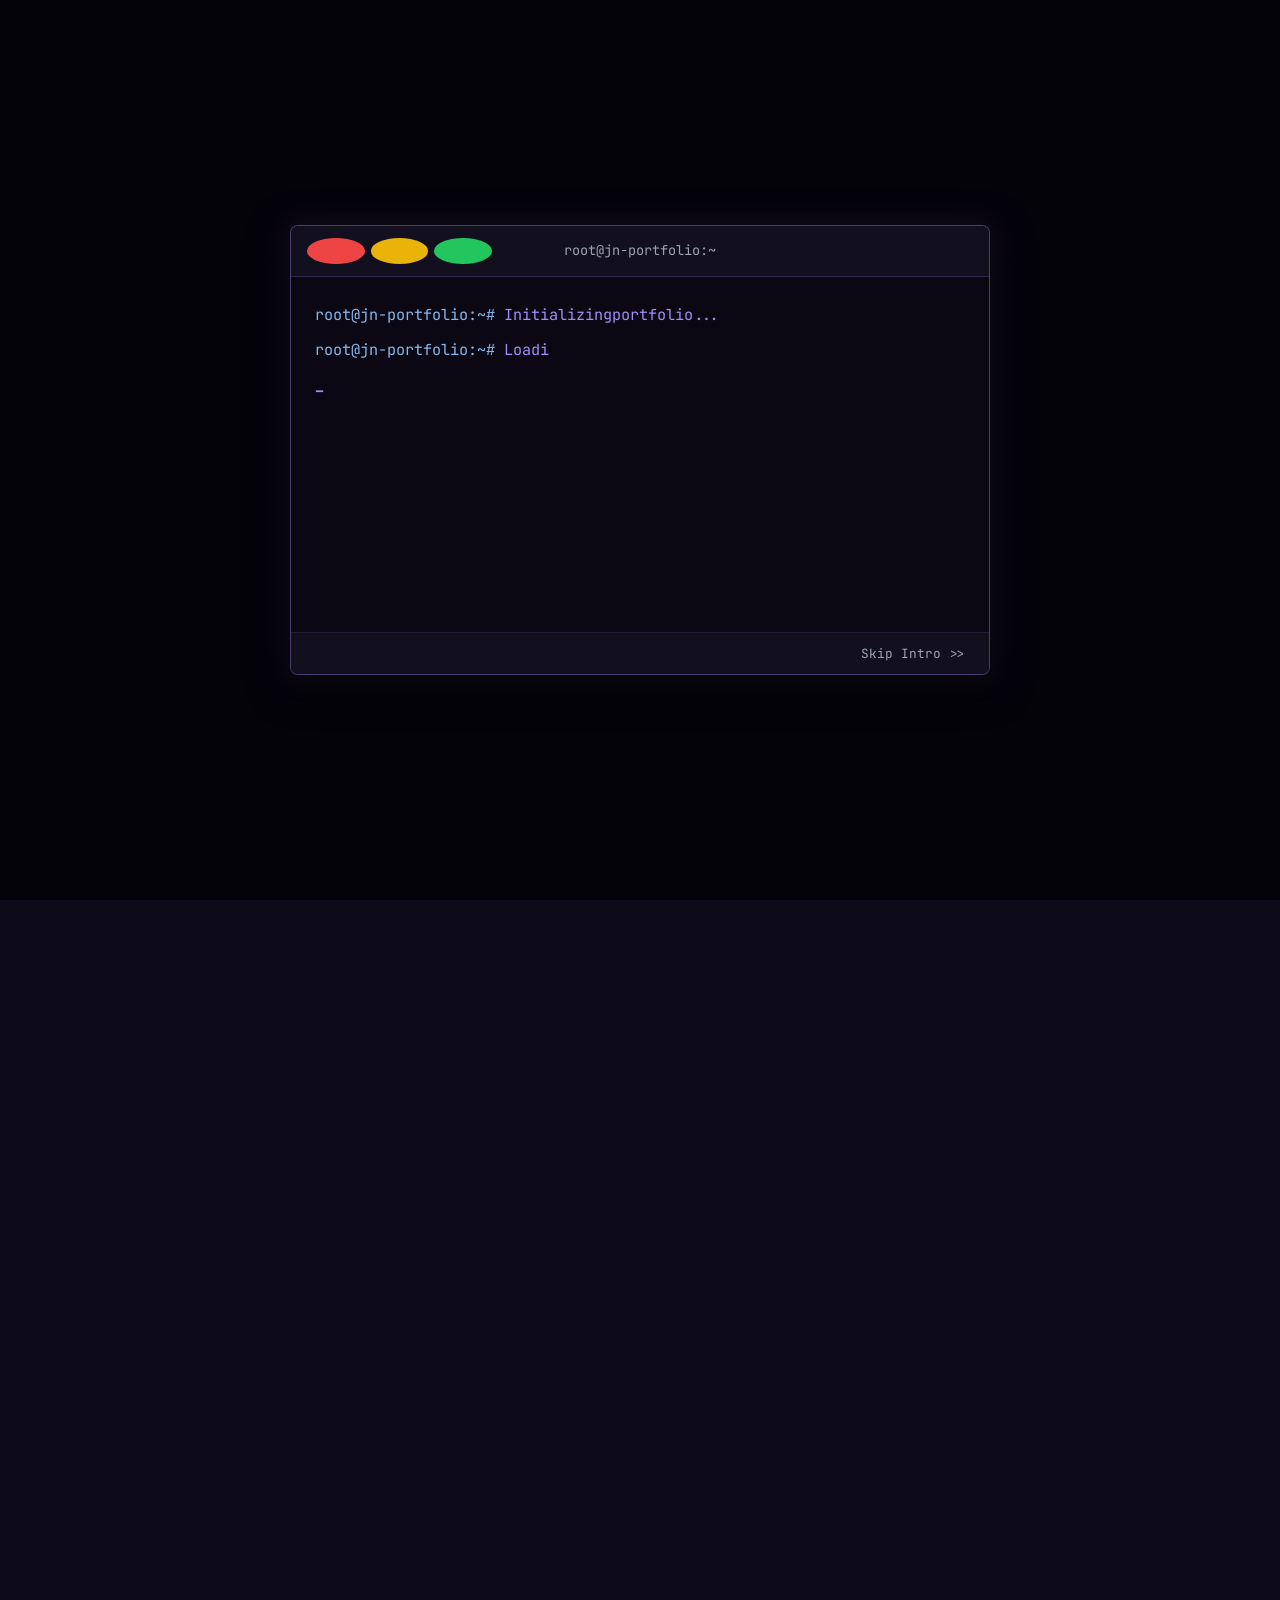
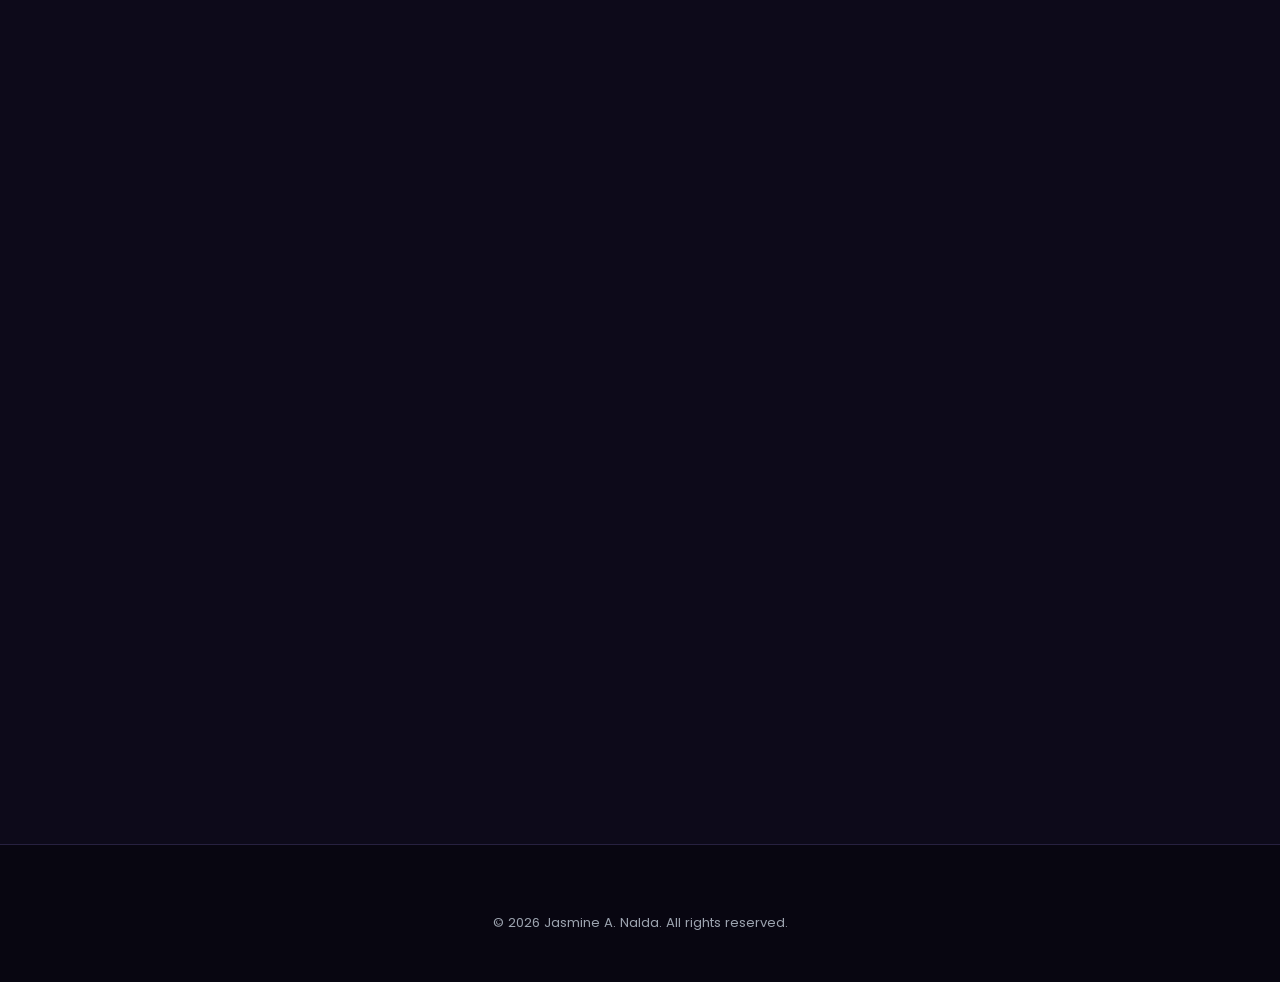
==== commit 050aec56: "feat: integrate portfolio project data and associated imagery into the application structure" ====
--- a/index.html
+++ b/index.html
@@ -1,19 +1,23 @@
 <!DOCTYPE html>
 <html lang="en" data-theme="dark">
+
 <head>
   <meta charset="UTF-8">
   <meta name="viewport" content="width=device-width, initial-scale=1.0">
-  <meta name="description" content="Jasmine A. Nalda - Information Technology Fresh Graduate & Full-Stack Developer. View projects, experience, skills, and academic background.">
+  <meta name="description"
+    content="Jasmine A. Nalda - Information Technology Fresh Graduate & Full-Stack Developer. View projects, experience, skills, and academic background.">
   <title>Jasmine A. Nalda | IT Portfolio</title>
-  
+
   <!-- Favicon -->
   <link rel="icon" type="image/svg+xml" href="images/icons/favicon.svg">
-  
+
   <!-- Google Fonts -->
   <link rel="preconnect" href="https://fonts.googleapis.com">
   <link rel="preconnect" href="https://fonts.gstatic.com" crossorigin>
-  <link href="https://fonts.googleapis.com/css2?family=JetBrains+Mono:ital,wght@0,100..800;1,100..800&family=Poppins:ital,wght@0,100;0,200;0,300;0,400;0,500;0,600;0,700;0,800;0,900;1,100;1,200;1,300;1,400;1,500;1,600;1,700;1,800;1,900&display=swap" rel="stylesheet">
-  
+  <link
+    href="https://fonts.googleapis.com/css2?family=JetBrains+Mono:ital,wght@0,100..800;1,100..800&family=Poppins:ital,wght@0,100;0,200;0,300;0,400;0,500;0,600;0,700;0,800;0,900;1,100;1,200;1,300;1,400;1,500;1,600;1,700;1,800;1,900&display=swap"
+    rel="stylesheet">
+
   <!-- Devicon CDN -->
   <link rel="stylesheet" href="https://cdn.jsdelivr.net/gh/devicons/devicon@latest/devicon.min.css">
 
@@ -23,6 +27,7 @@
   <!-- Custom Styles -->
   <link rel="stylesheet" href="css/style.css">
 </head>
+
 <body>
 
   <!-- Terminal Intro Animation (Phase 1) -->
@@ -47,14 +52,14 @@
 
   <!-- Main Website Container (Initially Hidden/Blurred during terminal phase) -->
   <div id="app-container" class="app-hidden">
-    
+
     <!-- Navbar -->
     <header class="navbar-container" id="navbar">
       <div class="navbar-wrapper container">
         <a href="#hero" class="logo" aria-label="Jasmine Nalda Logo">
           <span>&lt;/&gt;</span> JN
         </a>
-        
+
         <nav class="nav-menu" id="nav-menu">
           <ul class="nav-list">
             <li><a href="#about" class="nav-link">About</a></li>
@@ -63,15 +68,17 @@
             <li><a href="#contact" class="nav-link">Contact</a></li>
           </ul>
         </nav>
-        
+
         <div class="navbar-actions">
           <button id="theme-toggle" class="theme-toggle-btn" aria-label="Toggle Light/Dark Theme">
             <!-- SVG Moon -->
-            <svg id="theme-icon-dark" class="theme-icon" xmlns="http://www.w3.org/2000/svg" viewBox="0 0 24 24" fill="none" stroke="currentColor" stroke-width="2" stroke-linecap="round" stroke-linejoin="round">
+            <svg id="theme-icon-dark" class="theme-icon" xmlns="http://www.w3.org/2000/svg" viewBox="0 0 24 24"
+              fill="none" stroke="currentColor" stroke-width="2" stroke-linecap="round" stroke-linejoin="round">
               <path d="M21 12.79A9 9 0 1 1 11.21 3 7 7 0 0 0 21 12.79z"></path>
             </svg>
             <!-- SVG Sun -->
-            <svg id="theme-icon-light" class="theme-icon hidden" xmlns="http://www.w3.org/2000/svg" viewBox="0 0 24 24" fill="none" stroke="currentColor" stroke-width="2" stroke-linecap="round" stroke-linejoin="round">
+            <svg id="theme-icon-light" class="theme-icon hidden" xmlns="http://www.w3.org/2000/svg" viewBox="0 0 24 24"
+              fill="none" stroke="currentColor" stroke-width="2" stroke-linecap="round" stroke-linejoin="round">
               <circle cx="12" cy="12" r="5"></circle>
               <line x1="12" y1="1" x2="12" y2="3"></line>
               <line x1="12" y1="21" x2="12" y2="23"></line>
@@ -83,8 +90,9 @@
               <line x1="18.36" y1="5.64" x2="19.78" y2="4.22"></line>
             </svg>
           </button>
-          
-          <button class="hamburger" id="hamburger" aria-expanded="false" aria-controls="nav-menu" aria-label="Toggle navigation menu">
+
+          <button class="hamburger" id="hamburger" aria-expanded="false" aria-controls="nav-menu"
+            aria-label="Toggle navigation menu">
             <span class="bar"></span>
             <span class="bar"></span>
             <span class="bar"></span>
@@ -94,7 +102,7 @@
     </header>
 
     <main>
-      
+
       <!-- Hero Section (Phase 2) -->
       <section id="hero" class="hero-section section-bg-1">
         <div id="hero-particles" class="hero-particles-container"></div>
@@ -107,7 +115,8 @@
               a <span id="typing-role" class="monospace text-highlight"></span><span class="cursor-blink">|</span>
             </h2>
             <p class="hero-description">
-              A highly motivated Information Technology graduate passionate about building functional, visually engaging, and accessible web and mobile applications.
+              A highly motivated Information Technology graduate passionate about building functional, visually
+              engaging, and accessible web and mobile applications.
             </p>
             <div class="hero-actions">
               <a href="resume.pdf" target="_blank" rel="noopener noreferrer" class="btn btn-primary">View Resume</a>
@@ -115,18 +124,25 @@
             </div>
             <div class="hero-socials">
               <a href="mailto:jasminenalda20@gmail.com" class="social-link" aria-label="Email Jasmine">
-                <svg xmlns="http://www.w3.org/2000/svg" viewBox="0 0 24 24" fill="none" stroke="currentColor" stroke-width="2" stroke-linecap="round" stroke-linejoin="round">
+                <svg xmlns="http://www.w3.org/2000/svg" viewBox="0 0 24 24" fill="none" stroke="currentColor"
+                  stroke-width="2" stroke-linecap="round" stroke-linejoin="round">
                   <path d="M4 4h16c1.1 0 2 .9 2 2v12c0 1.1-.9 2-2 2H4c-1.1 0-2-.9-2-2V6c0-1.1.9-2 2-2z"></path>
                   <polyline points="22,6 12,13 2,6"></polyline>
                 </svg>
               </a>
-              <a href="https://github.com/PinkyBun" target="_blank" rel="noopener noreferrer" class="social-link" aria-label="GitHub Profile">
-                <svg xmlns="http://www.w3.org/2000/svg" viewBox="0 0 24 24" fill="none" stroke="currentColor" stroke-width="2" stroke-linecap="round" stroke-linejoin="round">
-                  <path d="M9 19c-5 1.5-5-2.5-7-3m14 6v-3.87a3.37 3.37 0 0 0-.94-2.61c3.14-.35 6.44-1.54 6.44-7A5.44 5.44 0 0 0 20 4.77 5.07 5.07 0 0 0 19.91 1S18.73.65 16 2.48a13.38 13.38 0 0 0-7 0C6.27.65 5.09 1 5.09 1A5.07 5.07 0 0 0 5 4.77a5.44 5.44 0 0 0-1.5 3.78c0 5.42 3.3 6.61 6.44 7A3.37 3.37 0 0 0 9 18.13V22"></path>
+              <a href="https://github.com/PinkyBun" target="_blank" rel="noopener noreferrer" class="social-link"
+                aria-label="GitHub Profile">
+                <svg xmlns="http://www.w3.org/2000/svg" viewBox="0 0 24 24" fill="none" stroke="currentColor"
+                  stroke-width="2" stroke-linecap="round" stroke-linejoin="round">
+                  <path
+                    d="M9 19c-5 1.5-5-2.5-7-3m14 6v-3.87a3.37 3.37 0 0 0-.94-2.61c3.14-.35 6.44-1.54 6.44-7A5.44 5.44 0 0 0 20 4.77 5.07 5.07 0 0 0 19.91 1S18.73.65 16 2.48a13.38 13.38 0 0 0-7 0C6.27.65 5.09 1 5.09 1A5.07 5.07 0 0 0 5 4.77a5.44 5.44 0 0 0-1.5 3.78c0 5.42 3.3 6.61 6.44 7A3.37 3.37 0 0 0 9 18.13V22">
+                  </path>
                 </svg>
               </a>
-              <a href="https://linkedin.com/in/jasminenalda" target="_blank" rel="noopener noreferrer" class="social-link" aria-label="LinkedIn Profile">
-                <svg xmlns="http://www.w3.org/2000/svg" viewBox="0 0 24 24" fill="none" stroke="currentColor" stroke-width="2" stroke-linecap="round" stroke-linejoin="round">
+              <a href="https://linkedin.com/in/jasminenalda" target="_blank" rel="noopener noreferrer"
+                class="social-link" aria-label="LinkedIn Profile">
+                <svg xmlns="http://www.w3.org/2000/svg" viewBox="0 0 24 24" fill="none" stroke="currentColor"
+                  stroke-width="2" stroke-linecap="round" stroke-linejoin="round">
                   <path d="M16 8a6 6 0 0 1 6 6v7h-4v-7a2 2 0 0 0-2-2 2 2 0 0 0-2 2v7h-4v-7a6 6 0 0 1 6-6z"></path>
                   <rect x="2" y="9" width="4" height="12"></rect>
                   <circle cx="4" cy="4" r="2"></circle>
@@ -134,7 +150,7 @@
               </a>
             </div>
           </div>
-          
+
           <!-- Hero Right Column (3D Photo Container) -->
           <div class="hero-image-area">
             <div class="blob-backdrop"></div>
@@ -143,7 +159,8 @@
                 <img src="images/profile/profile-dark.jpg" alt="Jasmine A. Nalda Profile Dark Mode" class="profile-img">
               </div>
               <div class="photo-card-back">
-                <img src="images/profile/profile-light.jpg" alt="Jasmine A. Nalda Profile Light Mode" class="profile-img">
+                <img src="images/profile/profile-light.jpg" alt="Jasmine A. Nalda Profile Light Mode"
+                  class="profile-img">
               </div>
             </div>
           </div>
@@ -158,10 +175,10 @@
             <h2 class="section-title">Who is Jasmine?</h2>
             <div class="title-underline"></div>
           </div>
-          
+
           <!-- Dashboard Grid Container -->
           <div class="about-dashboard-grid">
-            
+
             <!-- Top Left: Experience Card -->
             <div class="dashboard-card experience-card">
               <div class="card-header">
@@ -175,7 +192,7 @@
                 </div>
               </div>
               <p class="card-subtitle">PROFESSIONAL JOURNEY</p>
-              
+
               <div class="vertical-timeline">
                 <div class="timeline-item">
                   <div class="timeline-dot"></div>
@@ -187,7 +204,7 @@
                     <p class="timeline-desc">BS Information Technology - Graduate</p>
                   </div>
                 </div>
-                
+
                 <div class="timeline-item">
                   <div class="timeline-dot"></div>
                   <div class="timeline-content">
@@ -199,16 +216,6 @@
                   </div>
                 </div>
 
-                <div class="timeline-item">
-                  <div class="timeline-dot"></div>
-                  <div class="timeline-content">
-                    <div class="timeline-header">
-                      <h4 class="timeline-title">MoneySense Mobile</h4>
-                      <span class="status-pill status-completed">Completed</span>
-                    </div>
-                    <p class="timeline-desc">Capstone Project</p>
-                  </div>
-                </div>
               </div>
             </div>
 
@@ -243,46 +250,57 @@
 
               <!-- Top Right: About Text Card -->
               <div class="dashboard-card about-card">
-              <div class="card-header">
-                <div class="header-title-group">
-                  <span class="card-dot bg-secondary"></span>
-                  <h3 class="card-title">About</h3>
-                </div>
-              </div>
-              <p class="card-subtitle">WHO I AM</p>
-              
-              <div class="about-text-content">
-                <div class="about-text-block">
-                  <h3 class="about-prompt monospace">&gt; WHO I AM</h3>
-                  <p class="plain-paragraph">
-                    I am a fresh graduate in Information Technology from Systems Plus Computer College. Driven by a deep interest in <strong>software engineering</strong> and <strong>application design</strong>, I enjoy creating highly intuitive systems that bridge technical capabilities with functional accessibility.
-                  </p>
-                  <p class="plain-paragraph">
-                    My background has trained me to approach complex problems systematically and develop <strong>clean, maintainable code</strong>.
-                  </p>
-                </div>
-                
-                <div class="about-text-block">
-                  <h3 class="about-prompt monospace">&gt; WHAT I CAN DO</h3>
-                  <p class="plain-paragraph">
-                    My technical skillset spans multiple disciplines, including robust <strong>full-stack web architectures</strong> with <strong>PHP</strong> and <strong>Laravel</strong>. I also specialize in responsive <strong>mobile development</strong> with <strong>Flutter</strong> and <strong>Dart</strong>, alongside database administration using <strong>SQL</strong>.
-                  </p>
-                  <p class="plain-paragraph">
-                    Additionally, I utilize analytics tools like <strong>Power BI</strong> and Excel to extract and model analytical views from large datasets, enabling <strong>data-centric decision-making</strong>.
-                  </p>
-                </div>
-                
-                <div class="about-text-block">
-                  <h3 class="about-prompt monospace">&gt; WHAT I'M LOOKING FOR</h3>
-                  <p class="plain-paragraph">
-                    I am currently seeking full-time opportunities as an entry-level <strong>Full-Stack Developer</strong>, <strong>Web Developer</strong>, or <strong>Mobile Engineer</strong>.
-                  </p>
-                  <p class="plain-paragraph">
-                    I am excited to contribute to collaborative environments where I can leverage my academic foundation, adapt to <strong>cutting-edge technologies</strong>, and build impactful solutions alongside senior technical professionals.
-                  </p>
-                </div>
-              </div>
-            </div>
+                <div class="card-header">
+                  <div class="header-title-group">
+                    <span class="card-dot bg-secondary"></span>
+                    <h3 class="card-title">About</h3>
+                  </div>
+                </div>
+
+                <div class="about-text-content">
+                  <div class="about-text-block">
+                    <h3 class="about-prompt monospace">&gt; WHO I AM</h3>
+                    <p class="plain-paragraph">
+                      I am a fresh graduate in Information Technology from Systems Plus Computer College. Driven by a
+                      deep interest in <strong>software engineering</strong> and <strong>application design</strong>, I
+                      enjoy creating highly intuitive systems that bridge technical capabilities with functional
+                      accessibility.
+                    </p>
+                    <p class="plain-paragraph">
+                      My background has trained me to approach complex problems systematically and develop
+                      <strong>clean, maintainable code</strong>.
+                    </p>
+                  </div>
+
+                  <div class="about-text-block">
+                    <h3 class="about-prompt monospace">&gt; WHAT I CAN DO</h3>
+                    <p class="plain-paragraph">
+                      My technical skillset spans multiple disciplines, including robust <strong>full-stack web
+                        architectures</strong> with <strong>PHP</strong> and <strong>Laravel</strong>. I also specialize
+                      in responsive <strong>mobile development</strong> with <strong>Flutter</strong> and
+                      <strong>Dart</strong>, alongside database administration using <strong>SQL</strong>.
+                    </p>
+                    <p class="plain-paragraph">
+                      Additionally, I utilize analytics tools like <strong>Power BI</strong> and Excel to extract and
+                      model analytical views from large datasets, enabling <strong>data-centric
+                        decision-making</strong>.
+                    </p>
+                  </div>
+
+                  <div class="about-text-block">
+                    <h3 class="about-prompt monospace">&gt; WHAT I'M LOOKING FOR</h3>
+                    <p class="plain-paragraph">
+                      I am currently seeking full-time opportunities as an entry-level <strong>Full-Stack
+                        Developer</strong>, <strong>Web Developer</strong>, or <strong>Mobile Engineer</strong>.
+                    </p>
+                    <p class="plain-paragraph">
+                      I am excited to contribute to collaborative environments where I can leverage my academic
+                      foundation, adapt to <strong>cutting-edge technologies</strong>, and build impactful solutions
+                      alongside senior technical professionals.
+                    </p>
+                  </div>
+                </div>
+              </div>
             </div>
 
             <!-- Bottom Left: Education Card -->
@@ -294,7 +312,7 @@
                 </div>
               </div>
               <p class="card-subtitle">ACADEMIC BACKGROUND</p>
-              
+
               <div class="compact-edu-list">
                 <div class="edu-item">
                   <div class="edu-row">
@@ -336,11 +354,11 @@
             <h2 class="section-title">Technologies I Work With</h2>
             <div class="title-underline"></div>
           </div>
-          
+
 
           <!-- 3-Column List Grid -->
           <div class="tech-list-grid collapsed" id="techGrid">
-            
+
             <div class="tech-list-card">
               <div class="tech-card-icon bg-frontend">
                 <i class="devicon-javascript-plain colored"></i>
@@ -373,7 +391,8 @@
 
             <div class="tech-list-card">
               <div class="tech-card-icon bg-ai">
-                <img src="https://cdn.jsdelivr.net/npm/simple-icons@v11/icons/openai.svg" class="si-logo" style="filter: invert(1);">
+                <img src="https://cdn.jsdelivr.net/npm/simple-icons@v11/icons/openai.svg" class="si-logo"
+                  style="filter: invert(1);">
               </div>
               <div class="tech-card-content">
                 <h4 class="tech-card-title">ChatGPT</h4>
@@ -423,7 +442,8 @@
 
             <div class="tech-list-card">
               <div class="tech-card-icon bg-analytics">
-                <img src="https://cdn.jsdelivr.net/npm/simple-icons@v11/icons/powerbi.svg" class="si-logo" style="filter: invert(1);">
+                <img src="https://cdn.jsdelivr.net/npm/simple-icons@v11/icons/powerbi.svg" class="si-logo"
+                  style="filter: invert(1);">
               </div>
               <div class="tech-card-content">
                 <h4 class="tech-card-title">Power BI</h4>
@@ -453,14 +473,15 @@
 
             <div class="tech-list-card">
               <div class="tech-card-icon bg-ai">
-                <img src="https://cdn.jsdelivr.net/npm/simple-icons@v11/icons/anthropic.svg" class="si-logo" style="filter: invert(1);">
+                <img src="https://cdn.jsdelivr.net/npm/simple-icons@v11/icons/anthropic.svg" class="si-logo"
+                  style="filter: invert(1);">
               </div>
               <div class="tech-card-content">
                 <h4 class="tech-card-title">Claude</h4>
                 <p class="tech-card-desc">Anthropic AI Assistant</p>
               </div>
             </div>
-            
+
             <div class="tech-list-card">
               <div class="tech-card-icon bg-frontend">
                 <i class="devicon-figma-plain colored"></i>
@@ -473,7 +494,8 @@
 
             <div class="tech-list-card">
               <div class="tech-card-icon bg-frontend">
-                <img src="https://cdn.jsdelivr.net/npm/simple-icons@v11/icons/canva.svg" class="si-logo" style="filter: invert(1);">
+                <img src="https://cdn.jsdelivr.net/npm/simple-icons@v11/icons/canva.svg" class="si-logo"
+                  style="filter: invert(1);">
               </div>
               <div class="tech-card-content">
                 <h4 class="tech-card-title">Canva</h4>
@@ -493,7 +515,8 @@
 
             <div class="tech-list-card">
               <div class="tech-card-icon bg-backend">
-                <img src="https://cdn.jsdelivr.net/npm/simple-icons@v11/icons/xampp.svg" class="si-logo" style="filter: invert(1);">
+                <img src="https://cdn.jsdelivr.net/npm/simple-icons@v11/icons/xampp.svg" class="si-logo"
+                  style="filter: invert(1);">
               </div>
               <div class="tech-card-content">
                 <h4 class="tech-card-title">XAMPP</h4>
@@ -513,7 +536,8 @@
 
             <div class="tech-list-card">
               <div class="tech-card-icon bg-database">
-                <img src="https://cdn.jsdelivr.net/npm/simple-icons@v11/icons/snowflake.svg" class="si-logo" style="filter: invert(1);">
+                <img src="https://cdn.jsdelivr.net/npm/simple-icons@v11/icons/snowflake.svg" class="si-logo"
+                  style="filter: invert(1);">
               </div>
               <div class="tech-card-content">
                 <h4 class="tech-card-title">Snowflake</h4>
@@ -563,7 +587,8 @@
 
             <div class="tech-list-card">
               <div class="tech-card-icon bg-tools">
-                <img src="https://cdn.jsdelivr.net/npm/simple-icons@v11/icons/microsoftoffice.svg" class="si-logo" style="filter: invert(1);">
+                <img src="https://cdn.jsdelivr.net/npm/simple-icons@v11/icons/microsoftoffice.svg" class="si-logo"
+                  style="filter: invert(1);">
               </div>
               <div class="tech-card-content">
                 <h4 class="tech-card-title">MS Office</h4>
@@ -573,7 +598,8 @@
 
             <div class="tech-list-card">
               <div class="tech-card-icon bg-ai">
-                <img src="https://cdn.jsdelivr.net/npm/simple-icons@v11/icons/googlegemini.svg" class="si-logo" style="filter: invert(1);">
+                <img src="https://cdn.jsdelivr.net/npm/simple-icons@v11/icons/googlegemini.svg" class="si-logo"
+                  style="filter: invert(1);">
               </div>
               <div class="tech-card-content">
                 <h4 class="tech-card-title">Gemini</h4>
@@ -592,208 +618,159 @@
             </div>
 
           </div>
-          
+
           <div class="tech-expand-container">
             <button class="btn btn-outline" id="viewAllTechBtn">View All Technologies</button>
           </div>
-</div>
-        </div>
-      </section>
-
-      <!-- Projects & Experience Section -->
-      <section id="projects" class="projects-section section-bg-2">
-        <div class="container">
-          <div class="section-header-centered scroll-fade-section">
-            <span class="monospace section-label">// PROJECTS_AND_EXPERIENCE</span>
-            <h2 class="section-title">Projects & Experience</h2>
-            <div class="title-underline"></div>
-          </div>
-          
-          <div class="projects-grid" id="projects-grid-container">
-            <!-- Projects dynamically injected by main.js -->
-          </div>
-        </div>
-      </section>
-
-      <!-- GitHub Activity Section -->
-      <section class="github-section section-bg-2 scroll-fade">
-        <div class="container">
-          <div class="section-header-centered">
-            <span class="monospace section-label">// GITHUB_ACTIVITY</span>
-            <h2 class="section-title">My GitHub Contributions</h2>
-            <div class="title-underline"></div>
-          </div>
-          
-          <div class="github-stats-wrapper glass">
-            <div class="github-stats-grid">
-              <!-- Left Chart -->
-              <div class="github-stat-img-card">
-                <img src="https://github-readme-stats.vercel.app/api?username=PinkyBun&show_icons=true&theme=tokyonight" alt="Jasmine Nalda's GitHub Readme Stats" class="github-embed-img">
-              </div>
-              <!-- Right Chart -->
-              <div class="github-stat-img-card">
-                <img src="https://github-readme-streak-stats.herokuapp.com/?user=PinkyBun&theme=tokyonight" alt="Jasmine Nalda's GitHub Streak Stats" class="github-embed-img">
-              </div>
-            </div>
-            
-            <div class="github-action-row">
-              <a href="https://github.com/PinkyBun" target="_blank" rel="noopener noreferrer" class="btn btn-outline">
-                View GitHub Profile &rarr;
-              </a>
-            </div>
-          </div>
-        </div>
-      </section>
-
-      <!-- Contact Section -->
-      <section id="contact" class="contact-section section-bg-1 scroll-fade-section">
-        <div class="container">
-          <div class="section-header-centered">
-            <span class="monospace section-label">// CONTACT</span>
-            <h2 class="section-title">Get In Touch</h2>
-            <div class="title-underline"></div>
-          </div>
-
-          <div class="contact-layout-wrapper">
-            
-            <!-- Left: Contact Details Column -->
-            <div class="contact-info-panel">
-              <div class="contact-item">
-                <span class="contact-icon"><i class="ti ti-mail"></i></span>
-                <a href="mailto:jasminenalda20@gmail.com" class="contact-link">jasminenalda20@gmail.com</a>
-              </div>
-              <div class="contact-item">
-                <span class="contact-icon"><i class="ti ti-map-pin"></i></span>
-                <span class="contact-text">Malabon City, Philippines</span>
-              </div>
-              <div class="contact-item">
-                <span class="contact-icon"><i class="ti ti-brand-github"></i></span>
-                <a href="https://github.com/PinkyBun" target="_blank" rel="noopener noreferrer" class="contact-link">github.com/PinkyBun</a>
-              </div>
-              <div class="contact-item">
-                <span class="contact-icon"><i class="ti ti-brand-linkedin"></i></span>
-                <a href="https://linkedin.com/in/jasminenalda" target="_blank" rel="noopener noreferrer" class="contact-link">linkedin.com/in/jasminenalda</a>
-              </div>
-            </div>
-
-            <!-- Right: Interactive Contact Form -->
-            <div class="contact-form-panel">
-              <!-- Formspree Target Endpoint (Replaceable Form ID) -->
-              <form id="contact-form" action="https://formspree.io/f/YOUR_FORM_ID" method="POST" class="contact-form">
-                
-                <div class="form-group">
-                  <input type="text" id="form-name" name="name" required placeholder="Name" class="form-input">
-                </div>
-
-                <div class="form-group">
-                  <input type="email" id="form-email" name="email" required placeholder="Email" class="form-input">
-                </div>
-
-                <div class="form-group">
-                  <textarea id="form-message" name="message" required placeholder="Message" rows="5" class="form-textarea"></textarea>
-                </div>
-
-                <button type="submit" id="form-submit" class="form-submit-btn">
-                  Send Message
-                </button>
-
-                <!-- Feedback Dialogs -->
-                <div id="form-success" class="form-status-alert success hidden">
-                  Thank you! Your message has been sent.
-                </div>
-                
-                <div id="form-error" class="form-status-alert error hidden">
-                  Oops! Something went wrong.
-                </div>
-
-              </form>
-            </div>
-
-          </div>
-        </div>
-      </section>
-
-    </main>
-
-    <!-- Footer -->
-    <footer class="footer-container">
-      <div class="container footer-wrapper">
-        <div class="footer-brand">
-          <span class="footer-logo monospace">&lt;/&gt; JN</span>
-          <p class="footer-tagline">Fresh IT Graduate dedicated to engineering premium software interfaces.</p>
-        </div>
-        
-        <div class="footer-bottom-row">
-          <span class="copyright-text">&copy; 2026 Jasmine A. Nalda. All rights reserved.</span>
-          
-          <div class="footer-socials">
-            <a href="mailto:jasminenalda20@gmail.com" aria-label="Email Jasmine">Email</a>
-            <span class="footer-dot">&middot;</span>
-            <a href="https://github.com/PinkyBun" target="_blank" rel="noopener noreferrer" aria-label="GitHub Profile">GitHub</a>
-            <span class="footer-dot">&middot;</span>
-            <a href="https://linkedin.com/in/jasminenalda" target="_blank" rel="noopener noreferrer" aria-label="LinkedIn Profile">LinkedIn</a>
-          </div>
-          
-          <span class="credits-text">Designed &amp; Built by Jasmine A. Nalda</span>
-        </div>
-      </div>
-
-      <!-- Back to Top Button -->
-      <button id="back-to-top" class="back-to-top-btn" aria-label="Scroll Back to Top">
-        <svg xmlns="http://www.w3.org/2000/svg" viewBox="0 0 24 24" fill="none" stroke="currentColor" stroke-width="2" stroke-linecap="round" stroke-linejoin="round">
-          <polyline points="18 15 12 9 6 15"></polyline>
-        </svg>
-      </button>
-    </footer>
-
+        </div>
   </div>
-
-  <!-- AI Chat Assistant Floating Widget -->
-  <div class="ai-chat-container">
-    <!-- Chat Window -->
-    <div id="ai-chat-window" class="ai-chat-window">
-      <!-- Header -->
-      <div class="ai-chat-header">
-        <div class="ai-chat-title-group">
-          <span class="ai-status-dot"></span>
-          <h3 class="ai-chat-title">Jasmine's AI Assistant</h3>
-        </div>
-        <button id="ai-chat-close" class="ai-chat-close-btn" aria-label="Close Chat">
-          <svg xmlns="http://www.w3.org/2000/svg" viewBox="0 0 24 24" fill="none" stroke="currentColor" stroke-width="2" stroke-linecap="round" stroke-linejoin="round">
-            <line x1="18" y1="6" x2="6" y2="18"></line>
-            <line x1="6" y1="6" x2="18" y2="18"></line>
-          </svg>
-        </button>
-      </div>
-
-      <!-- Message Area -->
-      <div id="ai-chat-messages" class="ai-chat-messages">
-        <!-- Messages dynamically injected here -->
-        <div class="ai-message assistant-message">
-          Hello! I'm Jasmine's AI assistant. How can I help you today?
-        </div>
-      </div>
-
-      <!-- Input Area -->
-      <div class="ai-chat-input-area">
-        <form id="ai-chat-form" class="ai-chat-form">
-          <input type="text" id="ai-chat-input" class="ai-chat-input" placeholder="Type your message..." autocomplete="off">
-          <button type="submit" id="ai-chat-submit" class="ai-chat-submit" aria-label="Send Message">
-            <svg xmlns="http://www.w3.org/2000/svg" viewBox="0 0 24 24" fill="none" stroke="currentColor" stroke-width="2" stroke-linecap="round" stroke-linejoin="round">
-              <line x1="22" y1="2" x2="11" y2="13"></line>
-              <polygon points="22 2 15 22 11 13 2 9 22 2"></polygon>
-            </svg>
-          </button>
-        </form>
+  </section>
+
+  <!-- Projects & Experience Section -->
+  <section id="projects" class="projects-section section-bg-2">
+    <div class="container">
+      <div class="section-header-centered scroll-fade-section">
+        <span class="monospace section-label">// PROJECTS_AND_EXPERIENCE</span>
+        <h2 class="section-title">Projects & Experience</h2>
+        <div class="title-underline"></div>
+      </div>
+
+      <div class="projects-grid" id="projects-grid-container">
+        <!-- Projects dynamically injected by main.js -->
       </div>
     </div>
-
-    <!-- Floating Action Button -->
-    <button id="ai-chat-fab" class="ai-chat-fab" aria-label="Open AI Assistant">
-      <svg xmlns="http://www.w3.org/2000/svg" viewBox="0 0 24 24" fill="none" stroke="currentColor" stroke-width="2" stroke-linecap="round" stroke-linejoin="round">
-        <path d="M21 11.5a8.38 8.38 0 0 1-.9 3.8 8.5 8.5 0 0 1-7.6 4.7 8.38 8.38 0 0 1-3.8-.9L3 21l1.9-5.7a8.38 8.38 0 0 1-.9-3.8 8.5 8.5 0 0 1 4.7-7.6 8.38 8.38 0 0 1 3.8-.9h.5a8.48 8.48 0 0 1 8 8v.5z"></path>
+  </section>
+
+  <!-- GitHub Activity Section -->
+  <section class="github-section section-bg-2 scroll-fade">
+    <div class="container">
+      <div class="section-header-centered">
+        <span class="monospace section-label">// GITHUB_ACTIVITY</span>
+        <h2 class="section-title">My GitHub Contributions</h2>
+        <div class="title-underline"></div>
+      </div>
+
+      <div class="github-stats-wrapper glass">
+        <div class="github-stats-grid">
+          <!-- Left Chart -->
+          <div class="github-stat-img-card">
+            <img src="https://github-readme-stats.vercel.app/api?username=PinkyBun&show_icons=true&theme=tokyonight"
+              alt="Jasmine Nalda's GitHub Readme Stats" class="github-embed-img">
+          </div>
+          <!-- Right Chart -->
+          <div class="github-stat-img-card">
+            <img src="https://github-readme-streak-stats.herokuapp.com/?user=PinkyBun&theme=tokyonight"
+              alt="Jasmine Nalda's GitHub Streak Stats" class="github-embed-img">
+          </div>
+        </div>
+
+        <div class="github-action-row">
+          <a href="https://github.com/PinkyBun" target="_blank" rel="noopener noreferrer" class="btn btn-outline">
+            View GitHub Profile &rarr;
+          </a>
+        </div>
+      </div>
+    </div>
+  </section>
+
+  <!-- Contact Section -->
+  <section id="contact" class="contact-section section-bg-1 scroll-fade-section">
+    <div class="container">
+      <div class="section-header-centered">
+        <span class="monospace section-label">// CONTACT</span>
+        <h2 class="section-title">Get In Touch</h2>
+        <div class="title-underline"></div>
+        <p class="section-subtitle">Let's build something together. Whether it's a project, a question, or just a hello,
+          send me a message and I'll get back to you soon.</p>
+      </div>
+
+      <div class="contact-layout-wrapper glass contact-frame">
+
+        <!-- Left: Contact Details Column -->
+        <div class="contact-info-panel">
+          <a href="mailto:jasminenalda20@gmail.com" class="contact-item interactive-contact">
+            <span class="contact-icon"><i class="ti ti-mail"></i></span>
+            <span class="contact-link">jasminenalda20@gmail.com</span>
+          </a>
+          <div class="contact-item interactive-contact">
+            <span class="contact-icon"><i class="ti ti-map-pin"></i></span>
+            <span class="contact-text">Malabon City, Philippines</span>
+          </div>
+          <a href="https://github.com/PinkyBun" target="_blank" rel="noopener noreferrer"
+            class="contact-item interactive-contact">
+            <span class="contact-icon"><i class="ti ti-brand-github"></i></span>
+            <span class="contact-link">github.com/PinkyBun</span>
+          </a>
+          <a href="https://linkedin.com/in/jasminenalda" target="_blank" rel="noopener noreferrer"
+            class="contact-item interactive-contact">
+            <span class="contact-icon"><i class="ti ti-brand-linkedin"></i></span>
+            <span class="contact-link">linkedin.com/in/jasminenalda</span>
+          </a>
+        </div>
+
+        <!-- Right: Interactive Contact Form -->
+        <div class="contact-form-panel">
+          <!-- Formspree Target Endpoint (Replaceable Form ID) -->
+          <form id="contact-form" action="https://formspree.io/f/YOUR_FORM_ID" method="POST" class="contact-form">
+
+            <div class="form-group floating-group">
+              <input type="text" id="form-name" name="name" required placeholder=" " class="form-input floating-input">
+              <label for="form-name" class="floating-label">Name</label>
+            </div>
+
+            <div class="form-group floating-group">
+              <input type="email" id="form-email" name="email" required placeholder=" "
+                class="form-input floating-input">
+              <label for="form-email" class="floating-label">Email</label>
+            </div>
+
+            <div class="form-group floating-group">
+              <textarea id="form-message" name="message" required placeholder=" " rows="5"
+                class="form-textarea floating-input"></textarea>
+              <label for="form-message" class="floating-label">Message</label>
+            </div>
+
+            <button type="submit" id="form-submit" class="form-submit-btn primary-glow-btn">
+              <span>Send Message</span>
+              <i class="ti ti-send"></i>
+            </button>
+
+            <!-- Feedback Dialogs -->
+            <div id="form-success" class="form-status-alert success hidden">
+              Thank you! Your message has been sent.
+            </div>
+
+            <div id="form-error" class="form-status-alert error hidden">
+              Oops! Something went wrong.
+            </div>
+
+          </form>
+        </div>
+
+      </div>
+    </div>
+  </section>
+
+  </main>
+
+  <!-- Footer -->
+  <footer class="footer-container">
+    <div class="container footer-wrapper" style="align-items: center; justify-content: center; display: flex;">
+      <div class="footer-bottom-row" style="border: none; padding-top: 0; display: block; text-align: center;">
+        <span class="copyright-text" style="text-align: center; display: inline-block;">&copy; 2026 Jasmine A. Nalda.
+          All rights reserved.</span>
+      </div>
+    </div>
+
+    <!-- Back to Top Button -->
+    <button id="back-to-top" class="back-to-top-btn" aria-label="Scroll Back to Top">
+      <svg xmlns="http://www.w3.org/2000/svg" viewBox="0 0 24 24" fill="none" stroke="currentColor" stroke-width="2"
+        stroke-linecap="round" stroke-linejoin="round">
+        <polyline points="18 15 12 9 6 15"></polyline>
       </svg>
     </button>
+  </footer>
+
   </div>
 
   <!-- Core JavaScript Interactivity -->
@@ -801,5 +778,5 @@
   <script src="js/main.js"></script>
   <script src="js/app.js"></script>
 </body>
-</html>
-
+
+</html>
--- a/css/style.css
+++ b/css/style.css
@@ -63,7 +63,9 @@
 /* ==========================================================================
    BASE RESETS & GLOBAL SETUP
    ========================================================================== */
-*, *::before, *::after {
+*,
+*::before,
+*::after {
   box-sizing: border-box;
   margin: 0;
   padding: 0;
@@ -108,7 +110,9 @@
   display: block;
 }
 
-button, input, textarea {
+button,
+input,
+textarea {
   font-family: inherit;
   outline: none;
   border: none;
@@ -188,9 +192,17 @@
   display: inline-block;
 }
 
-.terminal-buttons .close { background-color: #ef4444; }
-.terminal-buttons .minimize { background-color: #eab308; }
-.terminal-buttons .maximize { background-color: #22c55e; }
+.terminal-buttons .close {
+  background-color: #ef4444;
+}
+
+.terminal-buttons .minimize {
+  background-color: #eab308;
+}
+
+.terminal-buttons .maximize {
+  background-color: #22c55e;
+}
 
 .terminal-title {
   position: absolute;
@@ -249,8 +261,15 @@
 }
 
 @keyframes blink {
-  from, to { color: transparent }
-  50% { color: var(--accent) }
+
+  from,
+  to {
+    color: transparent
+  }
+
+  50% {
+    color: var(--accent)
+  }
 }
 
 @keyframes terminal-line-in {
@@ -318,6 +337,19 @@
   background-color: var(--accent);
   margin: 1rem auto 0 auto;
   border-radius: 2px;
+}
+
+.section-subtitle {
+  font-size: 0.95rem;
+  font-weight: 400;
+  color: #9ca3af;
+  max-width: 600px;
+  margin: 1.5rem auto 0 auto;
+  line-height: 1.6;
+}
+
+[data-theme="light"] .section-subtitle {
+  color: #6b7280;
 }
 
 /* Glassmorphism base standard */
@@ -568,7 +600,8 @@
   min-height: 100vh;
   display: flex;
   align-items: center;
-  padding-top: 80px; /* offset for navbar */
+  padding-top: 80px;
+  /* offset for navbar */
   padding-bottom: 0;
   overflow: hidden;
   position: relative;
@@ -619,7 +652,8 @@
   font-weight: 600;
   margin-bottom: 1.5rem;
   color: var(--text-primary);
-  height: 40px; /* Secure height to prevent page jumping */
+  height: 40px;
+  /* Secure height to prevent page jumping */
 }
 
 .hero-description {
@@ -707,6 +741,7 @@
   from {
     transform: scale(0.9) translate(-5px, -5px);
   }
+
   to {
     transform: scale(1.1) translate(5px, 5px);
   }
@@ -771,7 +806,7 @@
 .about-dashboard-grid {
   display: grid;
   grid-template-columns: 1fr 1.4fr;
-  grid-template-areas: 
+  grid-template-areas:
     "exp about"
     "edu about";
   column-gap: 20px;
@@ -782,14 +817,18 @@
 @media (max-width: 992px) {
   .about-dashboard-grid {
     grid-template-columns: 1fr;
-    grid-template-areas: 
+    grid-template-areas:
       "about"
       "exp"
       "edu";
   }
 }
 
-.experience-card { grid-area: exp; padding: 12px 15px; }
+.experience-card {
+  grid-area: exp;
+  padding: 12px 15px;
+}
+
 .about-column {
   grid-area: about;
   display: flex;
@@ -797,8 +836,15 @@
   gap: 15px;
   align-self: stretch;
 }
-.about-card { flex: 1; }
-.education-card { grid-area: edu; padding: 12px 15px; }
+
+.about-card {
+  flex: 1;
+}
+
+.education-card {
+  grid-area: edu;
+  padding: 12px 15px;
+}
 
 /* Stat Strip Card */
 .stat-strip-card {
@@ -863,13 +909,13 @@
   padding: 24px 30px;
   display: flex;
   flex-direction: column;
-  box-shadow: 0 10px 30px rgba(0,0,0,0.2);
+  box-shadow: 0 10px 30px rgba(0, 0, 0, 0.2);
   transition: transform 0.3s ease, box-shadow 0.3s ease;
 }
 
 .dashboard-card:hover {
   transform: translateY(-5px);
-  box-shadow: 0 15px 35px rgba(0,0,0,0.3);
+  box-shadow: 0 15px 35px rgba(0, 0, 0, 0.3);
 }
 
 .card-header {
@@ -893,9 +939,20 @@
   box-shadow: 0 0 10px currentColor;
 }
 
-.bg-accent { color: var(--accent); background-color: var(--accent); }
-.bg-secondary { color: #60a5fa; background-color: #60a5fa; }
-.bg-primary { color: #f472b6; background-color: #f472b6; }
+.bg-accent {
+  color: var(--accent);
+  background-color: var(--accent);
+}
+
+.bg-secondary {
+  color: #60a5fa;
+  background-color: #60a5fa;
+}
+
+.bg-primary {
+  color: #f472b6;
+  background-color: #f472b6;
+}
 
 .card-title {
   font-size: 1.1rem;
@@ -960,13 +1017,19 @@
   margin-bottom: 24px;
 }
 
+.vertical-timeline .timeline-item {
+  padding-left: 4px;
+  /* 13px gap from dot to text */
+}
+
 .timeline-item:last-child {
   margin-bottom: 0;
 }
 
 .timeline-dot {
   position: absolute;
-  left: -21px;
+  left: -22px;
+  /* Perfect center over vertical line */
   top: 6px;
   width: 8px;
   height: 8px;
@@ -1031,11 +1094,13 @@
   flex-direction: column;
   gap: 20px;
 }
+
 .about-text-block {
   display: flex;
   flex-direction: column;
   gap: 8px;
 }
+
 .about-prompt {
   font-family: var(--font-monospace);
   color: var(--accent);
@@ -1044,6 +1109,7 @@
   letter-spacing: 0.05em;
   margin: 0;
 }
+
 [data-theme="light"] .about-prompt {
   color: #7c3aed;
 }
@@ -1212,22 +1278,69 @@
 }
 
 /* Category Backgrounds for Icons */
-.bg-frontend { color: #a78bfa; background-color: rgba(167, 139, 250, 0.1); }
-.bg-mobile { color: #2dd4bf; background-color: rgba(45, 212, 191, 0.1); }
-.bg-backend { color: #60a5fa; background-color: rgba(96, 165, 250, 0.1); }
-.bg-database { color: #fbbf24; background-color: rgba(251, 191, 36, 0.1); }
-.bg-analytics { color: #f472b6; background-color: rgba(244, 114, 182, 0.1); }
-.bg-tools { color: #9ca3af; background-color: rgba(156, 163, 175, 0.1); }
-.bg-ai { color: #4ade80; background-color: rgba(74, 222, 128, 0.1); }
+.bg-frontend {
+  color: #a78bfa;
+  background-color: rgba(167, 139, 250, 0.1);
+}
+
+.bg-mobile {
+  color: #2dd4bf;
+  background-color: rgba(45, 212, 191, 0.1);
+}
+
+.bg-backend {
+  color: #60a5fa;
+  background-color: rgba(96, 165, 250, 0.1);
+}
+
+.bg-database {
+  color: #fbbf24;
+  background-color: rgba(251, 191, 36, 0.1);
+}
+
+.bg-analytics {
+  color: #f472b6;
+  background-color: rgba(244, 114, 182, 0.1);
+}
+
+.bg-tools {
+  color: #9ca3af;
+  background-color: rgba(156, 163, 175, 0.1);
+}
+
+.bg-ai {
+  color: #4ade80;
+  background-color: rgba(74, 222, 128, 0.1);
+}
 
 /* Hover effect on icons based on card hover */
-.tech-list-card:hover .tech-card-icon.bg-frontend { background-color: rgba(167, 139, 250, 0.2); }
-.tech-list-card:hover .tech-card-icon.bg-mobile { background-color: rgba(45, 212, 191, 0.2); }
-.tech-list-card:hover .tech-card-icon.bg-backend { background-color: rgba(96, 165, 250, 0.2); }
-.tech-list-card:hover .tech-card-icon.bg-database { background-color: rgba(251, 191, 36, 0.2); }
-.tech-list-card:hover .tech-card-icon.bg-analytics { background-color: rgba(244, 114, 182, 0.2); }
-.tech-list-card:hover .tech-card-icon.bg-tools { background-color: rgba(156, 163, 175, 0.2); }
-.tech-list-card:hover .tech-card-icon.bg-ai { background-color: rgba(74, 222, 128, 0.2); }
+.tech-list-card:hover .tech-card-icon.bg-frontend {
+  background-color: rgba(167, 139, 250, 0.2);
+}
+
+.tech-list-card:hover .tech-card-icon.bg-mobile {
+  background-color: rgba(45, 212, 191, 0.2);
+}
+
+.tech-list-card:hover .tech-card-icon.bg-backend {
+  background-color: rgba(96, 165, 250, 0.2);
+}
+
+.tech-list-card:hover .tech-card-icon.bg-database {
+  background-color: rgba(251, 191, 36, 0.2);
+}
+
+.tech-list-card:hover .tech-card-icon.bg-analytics {
+  background-color: rgba(244, 114, 182, 0.2);
+}
+
+.tech-list-card:hover .tech-card-icon.bg-tools {
+  background-color: rgba(156, 163, 175, 0.2);
+}
+
+.tech-list-card:hover .tech-card-icon.bg-ai {
+  background-color: rgba(74, 222, 128, 0.2);
+}
 
 @media (max-width: 992px) {
   .tech-list-grid {
@@ -1247,11 +1360,13 @@
   border-color: rgba(0, 0, 0, 0.1);
   color: var(--text-secondary);
 }
+
 [data-theme="light"] .tech-filter-btn:hover {
   background: rgba(124, 58, 237, 0.1);
   color: #1f2937;
   border-color: rgba(124, 58, 237, 0.4);
 }
+
 [data-theme="light"] .tech-filter-btn.active {
   background: rgba(124, 58, 237, 0.15);
   color: #7c3aed;
@@ -1260,16 +1375,19 @@
 
 [data-theme="light"] .tech-card {
   background-color: #fff;
-  border: 1px solid rgba(0,0,0,0.05);
-  box-shadow: 0 4px 6px rgba(0,0,0,0.02);
-}
+  border: 1px solid rgba(0, 0, 0, 0.05);
+  box-shadow: 0 4px 6px rgba(0, 0, 0, 0.02);
+}
+
 [data-theme="light"] .tech-card .tech-icon {
-  background-color: rgba(0,0,0,0.03);
+  background-color: rgba(0, 0, 0, 0.03);
   color: var(--text-secondary);
 }
+
 [data-theme="light"] .tech-card:hover .tech-icon {
   color: var(--accent);
 }
+
 [data-theme="light"] .tech-card:hover .tech-label {
   color: var(--text-primary);
 }
@@ -1321,7 +1439,8 @@
   line-height: 1;
   text-align: right;
   align-self: start;
-  margin-top: 6px; /* align with first line of card header text */
+  margin-top: 6px;
+  /* align with first line of card header text */
   white-space: nowrap;
 }
 
@@ -1329,7 +1448,8 @@
   display: flex;
   justify-content: center;
   align-self: start;
-  margin-top: 8px; /* align with center of the text line */
+  margin-top: 8px;
+  /* align with center of the text line */
   position: relative;
   height: 16px;
   z-index: 5;
@@ -1368,15 +1488,51 @@
   border-radius: 50%;
   margin-right: 8px;
 }
-.dot-purple { background-color: #c084fc; box-shadow: 0 0 8px #c084fc; }
-.dot-teal { background-color: #14b8a6; box-shadow: 0 0 8px #14b8a6; }
-.dot-blue { background-color: #3b82f6; box-shadow: 0 0 8px #3b82f6; }
-.dot-amber { background-color: #f59e0b; box-shadow: 0 0 8px #f59e0b; }
-.dot-orange { background-color: #f97316; box-shadow: 0 0 8px #f97316; }
-.dot-pink { background-color: #ec4899; box-shadow: 0 0 8px #ec4899; }
-.dot-green { background-color: #10b981; box-shadow: 0 0 8px #10b981; }
-.dot-coral { background-color: #ff6b6b; box-shadow: 0 0 8px #ff6b6b; }
-.dot-gray { background-color: #9ca3af; box-shadow: 0 0 8px #9ca3af; }
+
+.dot-purple {
+  background-color: #c084fc;
+  box-shadow: 0 0 8px #c084fc;
+}
+
+.dot-teal {
+  background-color: #14b8a6;
+  box-shadow: 0 0 8px #14b8a6;
+}
+
+.dot-blue {
+  background-color: #3b82f6;
+  box-shadow: 0 0 8px #3b82f6;
+}
+
+.dot-amber {
+  background-color: #f59e0b;
+  box-shadow: 0 0 8px #f59e0b;
+}
+
+.dot-orange {
+  background-color: #f97316;
+  box-shadow: 0 0 8px #f97316;
+}
+
+.dot-pink {
+  background-color: #ec4899;
+  box-shadow: 0 0 8px #ec4899;
+}
+
+.dot-green {
+  background-color: #10b981;
+  box-shadow: 0 0 8px #10b981;
+}
+
+.dot-coral {
+  background-color: #ff6b6b;
+  box-shadow: 0 0 8px #ff6b6b;
+}
+
+.dot-gray {
+  background-color: #9ca3af;
+  box-shadow: 0 0 8px #9ca3af;
+}
 
 /* Project Filters */
 .project-filters {
@@ -1452,15 +1608,41 @@
 }
 
 /* Card Border Colors */
-.border-purple { border-top-color: #c084fc !important; }
-.border-teal { border-top-color: #14b8a6 !important; }
-.border-blue { border-top-color: #3b82f6 !important; }
-.border-amber { border-top-color: #f59e0b !important; }
-.border-orange { border-top-color: #f97316 !important; }
-.border-pink { border-top-color: #ec4899 !important; }
-.border-green { border-top-color: #10b981 !important; }
-.border-coral { border-top-color: #ff6b6b !important; }
-.border-gray { border-top-color: #9ca3af !important; }
+.border-purple {
+  border-top-color: #c084fc !important;
+}
+
+.border-teal {
+  border-top-color: #14b8a6 !important;
+}
+
+.border-blue {
+  border-top-color: #3b82f6 !important;
+}
+
+.border-amber {
+  border-top-color: #f59e0b !important;
+}
+
+.border-orange {
+  border-top-color: #f97316 !important;
+}
+
+.border-pink {
+  border-top-color: #ec4899 !important;
+}
+
+.border-green {
+  border-top-color: #10b981 !important;
+}
+
+.border-coral {
+  border-top-color: #ff6b6b !important;
+}
+
+.border-gray {
+  border-top-color: #9ca3af !important;
+}
 
 [data-theme="light"] .project-card {
   background: rgba(255, 255, 255, 0.7);
@@ -1663,7 +1845,8 @@
 }
 
 .edu-timeline .tl-left .tl-year {
-  display: none; /* education entries don't use year in left col */
+  display: none;
+  /* education entries don't use year in left col */
 }
 
 .edu-degree {
@@ -1779,6 +1962,7 @@
     transform: translateY(0) translateX(0) scale(1);
     opacity: 0.2;
   }
+
   100% {
     transform: translateY(-80px) translateX(30px) scale(1.2);
     opacity: 0.8;
@@ -1832,6 +2016,7 @@
   0% {
     box-shadow: 0 0 0px rgba(167, 139, 250, 0);
   }
+
   100% {
     box-shadow: 0 0 12px rgba(167, 139, 250, 0.6);
   }
@@ -1863,10 +2048,21 @@
 }
 
 /* Stagger delays for multiple project cards in the same year group */
-.tl-group.reveal-active .project-card:nth-child(1) { transition-delay: 0ms; }
-.tl-group.reveal-active .project-card:nth-child(2) { transition-delay: 150ms; }
-.tl-group.reveal-active .project-card:nth-child(3) { transition-delay: 300ms; }
-.tl-group.reveal-active .project-card:nth-child(4) { transition-delay: 450ms; }
+.tl-group.reveal-active .project-card:nth-child(1) {
+  transition-delay: 0ms;
+}
+
+.tl-group.reveal-active .project-card:nth-child(2) {
+  transition-delay: 150ms;
+}
+
+.tl-group.reveal-active .project-card:nth-child(3) {
+  transition-delay: 300ms;
+}
+
+.tl-group.reveal-active .project-card:nth-child(4) {
+  transition-delay: 450ms;
+}
 
 /* --- Tech tag pills inside the timeline cards --- */
 .project-card .tech-tag {
@@ -1967,7 +2163,10 @@
 
 /* Prefers Reduced Motion Safety */
 @media (prefers-reduced-motion: reduce) {
-  *, ::before, ::after {
+
+  *,
+  ::before,
+  ::after {
     animation-delay: -1ms !important;
     animation-duration: 1ms !important;
     animation-iteration-count: 1 !important;
@@ -1976,7 +2175,7 @@
     transition-duration: 0s !important;
     transition-delay: 0s !important;
   }
-  
+
   .scroll-fade,
   .scroll-fade-section,
   .scroll-fade-timeline,
@@ -2382,6 +2581,130 @@
   color: #f09595 !important;
 }
 
+/* --- Contact Section UI Polish --- */
+
+.contact-frame {
+  padding: 40px;
+  background-image: radial-gradient(circle at top right, rgba(167, 139, 250, 0.05), transparent 60%);
+}
+
+.interactive-contact {
+  padding: 12px;
+  border-radius: var(--border-radius-md);
+  transition: background-color var(--transition-fast), transform var(--transition-fast);
+  text-decoration: none;
+  cursor: pointer;
+  display: flex;
+  align-items: center;
+  width: 100%;
+  margin-left: -12px;
+  /* Pull back slightly so icons align with normal left edge */
+}
+
+.interactive-contact:hover {
+  background-color: rgba(167, 139, 250, 0.08);
+  transform: translateX(6px);
+}
+
+[data-theme="light"] .interactive-contact:hover {
+  background-color: rgba(124, 58, 237, 0.08);
+}
+
+.interactive-contact:hover .contact-icon {
+  background-color: var(--accent);
+  color: var(--bg-primary);
+  border-color: var(--accent);
+  transform: scale(1.1);
+  transition: all var(--transition-fast);
+}
+
+.floating-group {
+  position: relative;
+  margin-top: 14px;
+}
+
+.floating-label {
+  position: absolute;
+  left: 14px;
+  top: 14px;
+  color: #9ca3af;
+  pointer-events: none;
+  transition: transform var(--transition-fast) ease-out, font-size var(--transition-fast) ease-out, color var(--transition-fast);
+  transform-origin: left top;
+  font-weight: 500;
+}
+
+[data-theme="light"] .floating-label {
+  color: #6b7280;
+}
+
+.floating-input:focus~.floating-label,
+.floating-input:not(:placeholder-shown)~.floating-label {
+  transform: translateY(-26px) scale(0.85);
+  color: var(--accent);
+  font-weight: 600;
+  background-color: var(--bg-secondary);
+  padding: 0 6px;
+  border-radius: 4px;
+}
+
+/* Enhanced Focus States */
+.form-input:focus,
+.form-textarea:focus {
+  outline: none;
+  border-color: var(--accent);
+  box-shadow: 0 0 15px rgba(167, 139, 250, 0.4);
+}
+
+[data-theme="light"] .form-input:focus,
+[data-theme="light"] .form-textarea:focus {
+  border-color: var(--accent);
+  box-shadow: 0 0 15px rgba(124, 58, 237, 0.4);
+}
+
+/* Refined primary button */
+.primary-glow-btn {
+  background: linear-gradient(135deg, var(--accent) 0%, #8b5cf6 100%);
+  color: #0d0a1a !important;
+  border: none;
+  display: flex;
+  align-items: center;
+  justify-content: center;
+  gap: 8px;
+  box-shadow: 0 4px 15px rgba(167, 139, 250, 0.4);
+  font-weight: 800;
+  letter-spacing: 0.5px;
+  margin-top: 10px;
+}
+
+[data-theme="light"] .primary-glow-btn {
+  background: linear-gradient(135deg, var(--accent) 0%, #6d28d9 100%);
+  color: #ffffff !important;
+  box-shadow: 0 4px 15px rgba(124, 58, 237, 0.4);
+}
+
+.primary-glow-btn:hover {
+  transform: translateY(-3px);
+  box-shadow: 0 8px 25px rgba(167, 139, 250, 0.6);
+  filter: brightness(1.1);
+  border: none;
+  /* override outline state */
+}
+
+[data-theme="light"] .primary-glow-btn:hover {
+  box-shadow: 0 8px 25px rgba(124, 58, 237, 0.6);
+}
+
+.primary-glow-btn i {
+  font-size: 1.2rem;
+  transition: transform var(--transition-fast);
+}
+
+.primary-glow-btn:hover i {
+  transform: translateX(4px) translateY(-4px);
+}
+
+
 /* ==========================================================================
    FOOTER BLOCK & GLOBAL UTILITIES
    ========================================================================== */
@@ -2413,12 +2736,19 @@
   font-weight: 800;
   color: var(--text-primary);
   margin-bottom: 0.5rem;
-  display: block;
+  display: inline-block;
+  transition: transform var(--transition-fast), color var(--transition-fast);
+}
+
+.footer-logo:hover {
+  transform: scale(1.05);
+  color: var(--accent);
 }
 
 .footer-tagline {
   font-size: 0.9rem;
-  color: var(--text-secondary);
+  color: #9ca3af;
+  /* 4.5:1 contrast ratio against #080611 */
 }
 
 .footer-bottom-row {
@@ -2428,28 +2758,67 @@
   border-top: 1px solid rgba(167, 139, 250, 0.1);
   padding-top: 2rem;
   gap: 1.5rem;
+}
+
+@media (max-width: 768px) {
+  .footer-bottom-row {
+    flex-direction: column;
+    text-align: center;
+    gap: 1.5rem;
+  }
 }
 
 .copyright-text,
 .credits-text {
   font-size: 0.82rem;
   color: var(--text-secondary);
+  flex: 1;
+}
+
+.copyright-text {
+  text-align: left;
 }
 
 .credits-text {
   font-weight: 500;
+  text-align: right;
+}
+
+@media (max-width: 768px) {
+
+  .copyright-text,
+  .credits-text {
+    text-align: center;
+    flex: auto;
+  }
 }
 
 .footer-socials {
   display: flex;
-  gap: 1.25rem;
+  gap: 0.5rem;
   font-size: 0.85rem;
   font-weight: 600;
   color: var(--text-secondary);
+  flex: 0 1 auto;
+  justify-content: center;
+  align-items: center;
+}
+
+.footer-socials a {
+  padding: 6px 12px;
+  border-radius: var(--border-radius-md);
+  transition: background-color var(--transition-fast), color var(--transition-fast), transform var(--transition-fast);
+  display: inline-block;
 }
 
 .footer-socials a:hover {
   color: var(--accent);
+  background-color: rgba(167, 139, 250, 0.08);
+  transform: translateY(-2px);
+}
+
+[data-theme="light"] .footer-socials a:hover {
+  background-color: rgba(124, 58, 237, 0.08);
 }
 
 .footer-dot {
@@ -2586,7 +2955,8 @@
 /* Dynamic Image Slider Container */
 .modal-slider-container {
   width: 100%;
-  height: 50%; /* Image carousel takes up top half */
+  height: 50%;
+  /* Image carousel takes up top half */
   min-height: 250px;
   background-color: #05030a;
   position: relative;
@@ -2638,8 +3008,13 @@
   transform: translateY(-50%) scale(0.95);
 }
 
-.prev-btn { left: 1.5rem; }
-.next-btn { right: 1.5rem; }
+.prev-btn {
+  left: 1.5rem;
+}
+
+.next-btn {
+  right: 1.5rem;
+}
 
 /* Dot Indicators under overlay slider */
 .slider-indicators {
@@ -2729,17 +3104,17 @@
   section {
     padding: 4.5rem 0;
   }
-  
+
   .navbar-wrapper {
     padding: 0 1.5rem;
   }
-  
+
   .hero-wrapper {
     grid-template-columns: 1fr;
     gap: 2.5rem;
     text-align: center;
   }
-  
+
   .hero-content {
     order: 2;
     text-align: center;
@@ -2747,41 +3122,41 @@
     flex-direction: column;
     align-items: center;
   }
-  
+
   .hero-image-area {
     order: 1;
     height: 340px;
   }
-  
+
   .hero-title {
     font-size: 2.8rem;
   }
-  
+
   .hero-description {
     margin: 0 auto 2rem auto;
   }
-  
+
   .about-container {
     grid-template-columns: 1fr;
     gap: 2.5rem;
     padding: 2rem;
   }
-  
+
   .about-divider {
     height: 1px;
     width: 100%;
   }
-  
+
   .projects-grid {
     grid-template-columns: 1fr;
     gap: 1.5rem;
   }
-  
+
   .contact-layout-wrapper {
     grid-template-columns: 1fr;
     gap: 3rem;
   }
-  
+
   .modal-card {
     width: 90vw;
     height: 80vh;
@@ -2805,19 +3180,24 @@
 
   /* Responsive Timeline V2 */
   .timeline-svg-wrapper {
-    display: none; /* hide vertical drawing line on mobile */
-  }
+    display: none;
+    /* hide vertical drawing line on mobile */
+  }
+
   .tl-group {
     grid-template-columns: 1fr;
     gap: 0.5rem;
     padding-bottom: 2.5rem;
   }
+
   .tl-year {
     text-align: left;
     margin-top: 0;
   }
+
   .tl-dot-wrapper {
-    display: none; /* hide dots on mobile */
+    display: none;
+    /* hide dots on mobile */
   }
 
   /* About Me Stack */
@@ -2939,6 +3319,10 @@
     padding: 1.75rem;
   }
 
+  .contact-frame {
+    padding: 24px;
+  }
+
   /* Reusable Modals full mobile viewport overlay */
   .modal-overlay {
     padding: 0;
@@ -2966,8 +3350,13 @@
     height: 36px;
   }
 
-  .prev-btn { left: 1rem; }
-  .next-btn { right: 1rem; }
+  .prev-btn {
+    left: 1rem;
+  }
+
+  .next-btn {
+    right: 1rem;
+  }
 
   .modal-body-content {
     padding: 1.5rem;
@@ -2983,7 +3372,7 @@
   .hero-title {
     font-size: 2.2rem;
   }
-  
+
   .hero-role-wrapper {
     font-size: 1.4rem;
   }
@@ -3009,296 +3398,6 @@
   }
 }
 
-/* ==========================================================================
-   AI CHAT ASSISTANT WIDGET
-   ========================================================================== */
-.ai-chat-container {
-  position: fixed;
-  bottom: 20px;
-  right: 20px;
-  z-index: 1000;
-  display: flex;
-  flex-direction: column;
-  align-items: flex-end;
-  gap: 16px;
-}
-
-/* Floating Action Button */
-.ai-chat-fab {
-  width: 60px;
-  height: 60px;
-  border-radius: 50%;
-  background: var(--glass-bg);
-  backdrop-filter: blur(10px);
-  -webkit-backdrop-filter: blur(10px);
-  border: 1px solid var(--border-color);
-  color: var(--accent);
-  display: flex;
-  align-items: center;
-  justify-content: center;
-  box-shadow: var(--card-glow);
-  transition: transform 0.3s ease, box-shadow 0.3s ease, border-color 0.3s ease;
-}
-
-.ai-chat-fab svg {
-  width: 28px;
-  height: 28px;
-}
-
-.ai-chat-fab:hover {
-  transform: scale(1.1);
-  box-shadow: var(--card-glow-hover);
-  border-color: var(--accent);
-  color: var(--accent-hover);
-}
-
-/* Chat Window Layout */
-.ai-chat-window {
-  width: 360px;
-  height: 520px;
-  background: var(--glass-bg);
-  backdrop-filter: blur(16px);
-  -webkit-backdrop-filter: blur(16px);
-  border: 1px solid var(--border-color);
-  border-radius: 16px;
-  box-shadow: var(--card-glow);
-  display: flex;
-  flex-direction: column;
-  overflow: hidden;
-  
-  /* Hidden by default */
-  opacity: 0;
-  transform: translateY(20px) scale(0.95);
-  pointer-events: none;
-  visibility: hidden;
-  transition: opacity 0.4s cubic-bezier(0.16, 1, 0.3, 1), transform 0.4s cubic-bezier(0.16, 1, 0.3, 1), visibility 0.4s;
-  transform-origin: bottom right;
-}
-
-.ai-chat-window.chat-active {
-  opacity: 1;
-  transform: translateY(0) scale(1);
-  pointer-events: all;
-  visibility: visible;
-}
-
-/* Header */
-.ai-chat-header {
-  padding: 16px 20px;
-  display: flex;
-  justify-content: space-between;
-  align-items: center;
-  border-bottom: 1px solid var(--border-color);
-  background: rgba(0, 0, 0, 0.1);
-}
-
-.ai-chat-title-group {
-  display: flex;
-  align-items: center;
-  gap: 10px;
-}
-
-.ai-status-dot {
-  width: 8px;
-  height: 8px;
-  background-color: var(--success);
-  border-radius: 50%;
-  box-shadow: var(--success-glow);
-  animation: ai-pulse 2s infinite alternate;
-}
-
-@keyframes ai-pulse {
-  from { opacity: 0.6; box-shadow: 0 0 4px var(--success); }
-  to { opacity: 1; box-shadow: 0 0 12px var(--success); }
-}
-
-.ai-chat-title {
-  font-size: 0.95rem;
-  font-weight: 600;
-  color: var(--text-primary);
-  margin: 0;
-  letter-spacing: 0.5px;
-}
-
-.ai-chat-close-btn {
-  color: var(--text-secondary);
-  display: flex;
-  align-items: center;
-  justify-content: center;
-  transition: color 0.2s ease;
-}
-
-.ai-chat-close-btn svg {
-  width: 20px;
-  height: 20px;
-}
-
-.ai-chat-close-btn:hover {
-  color: var(--error);
-}
-
-/* Messages Area */
-.ai-chat-messages {
-  flex-grow: 1;
-  padding: 20px;
-  overflow-y: auto;
-  display: flex;
-  flex-direction: column;
-  gap: 16px;
-  scrollbar-width: thin;
-  scrollbar-color: var(--border-color) transparent;
-}
-
-.ai-chat-messages::-webkit-scrollbar {
-  width: 6px;
-}
-
-.ai-chat-messages::-webkit-scrollbar-thumb {
-  background-color: var(--border-color);
-  border-radius: 4px;
-}
-
-.ai-message {
-  max-width: 85%;
-  padding: 12px 16px;
-  font-size: 0.9rem;
-  line-height: 1.5;
-  border-radius: 14px;
-  animation: message-pop-in 0.3s ease-out forwards;
-  opacity: 0;
-  transform: translateY(10px);
-}
-
-@keyframes message-pop-in {
-  to {
-    opacity: 1;
-    transform: translateY(0);
-  }
-}
-
-.assistant-message {
-  background: var(--bg-tertiary);
-  color: var(--text-primary);
-  border: 1px solid var(--border-color);
-  border-bottom-left-radius: 4px;
-  align-self: flex-start;
-}
-
-.user-message {
-  background: var(--accent-glow);
-  color: var(--text-primary);
-  border: 1px solid var(--accent);
-  border-bottom-right-radius: 4px;
-  align-self: flex-end;
-}
-
-[data-theme="light"] .user-message {
-  color: #ffffff;
-  background: var(--accent);
-}
-
-/* Input Area */
-.ai-chat-input-area {
-  padding: 16px;
-  border-top: 1px solid var(--border-color);
-  background: var(--bg-secondary);
-}
-
-.ai-chat-form {
-  display: flex;
-  align-items: center;
-  gap: 12px;
-  background: var(--bg-tertiary);
-  border: 1px solid var(--border-color);
-  border-radius: 24px;
-  padding: 6px 6px 6px 16px;
-  transition: border-color 0.3s ease, box-shadow 0.3s ease;
-}
-
-.ai-chat-form:focus-within {
-  border-color: var(--accent);
-  box-shadow: 0 0 15px var(--accent-glow);
-}
-
-.ai-chat-input {
-  flex-grow: 1;
-  background: transparent;
-  border: none;
-  color: var(--text-primary);
-  font-size: 0.9rem;
-  outline: none;
-}
-
-.ai-chat-input::placeholder {
-  color: var(--text-secondary);
-}
-
-.ai-chat-submit {
-  width: 36px;
-  height: 36px;
-  border-radius: 50%;
-  background: var(--accent);
-  color: var(--bg-primary);
-  display: flex;
-  align-items: center;
-  justify-content: center;
-  flex-shrink: 0;
-  transition: transform 0.2s ease, box-shadow 0.2s ease, background-color 0.2s ease;
-}
-
-[data-theme="light"] .ai-chat-submit {
-  color: #ffffff;
-}
-
-.ai-chat-submit svg {
-  width: 18px;
-  height: 18px;
-  margin-left: -2px; /* optical alignment */
-}
-
-.ai-chat-submit:hover {
-  transform: scale(1.05);
-  box-shadow: 0 0 15px var(--accent-glow);
-  background: var(--accent-hover);
-}
-
-/* Typing Indicator Dots */
-.ai-typing-indicator {
-  display: flex;
-  gap: 4px;
-  padding: 16px;
-  background: var(--bg-tertiary);
-  border-radius: 14px;
-  border-bottom-left-radius: 4px;
-  align-self: flex-start;
-  width: fit-content;
-  border: 1px solid var(--border-color);
-}
-
-.ai-typing-dot {
-  width: 6px;
-  height: 6px;
-  background-color: var(--accent);
-  border-radius: 50%;
-  animation: typing-bounce 1.4s infinite ease-in-out both;
-}
-
-.ai-typing-dot:nth-child(1) { animation-delay: -0.32s; }
-.ai-typing-dot:nth-child(2) { animation-delay: -0.16s; }
-
-@keyframes typing-bounce {
-  0%, 80%, 100% { transform: scale(0); opacity: 0.4; }
-  40% { transform: scale(1); opacity: 1; }
-}
-
-/* Mobile Adjustments */
-@media (max-width: 768px) {
-  .ai-chat-window {
-    width: calc(100vw - 40px);
-    height: 60vh;
-    max-height: 500px;
-  }
-}
 
 /* ==========================================================================
    PROJECT DETAILS PAGE SPECIFIC STYLES
@@ -3620,7 +3719,7 @@
   .project-content-grid {
     grid-template-columns: 1fr;
   }
-  
+
   .project-sidebar-card {
     position: static;
   }
@@ -3630,7 +3729,7 @@
   .project-page-title {
     font-size: 2.2rem;
   }
-  
+
   .project-meta-row {
     flex-direction: column;
     gap: 1.5rem;
@@ -3731,5 +3830,9 @@
   margin: 0 auto;
 }
 
-  to { transform: scale(1.2); opacity: 1; box-shadow: 0 0 10px #4ade80; }
-}
+to {
+  transform: scale(1.2);
+  opacity: 1;
+  box-shadow: 0 0 10px #4ade80;
+}
+}
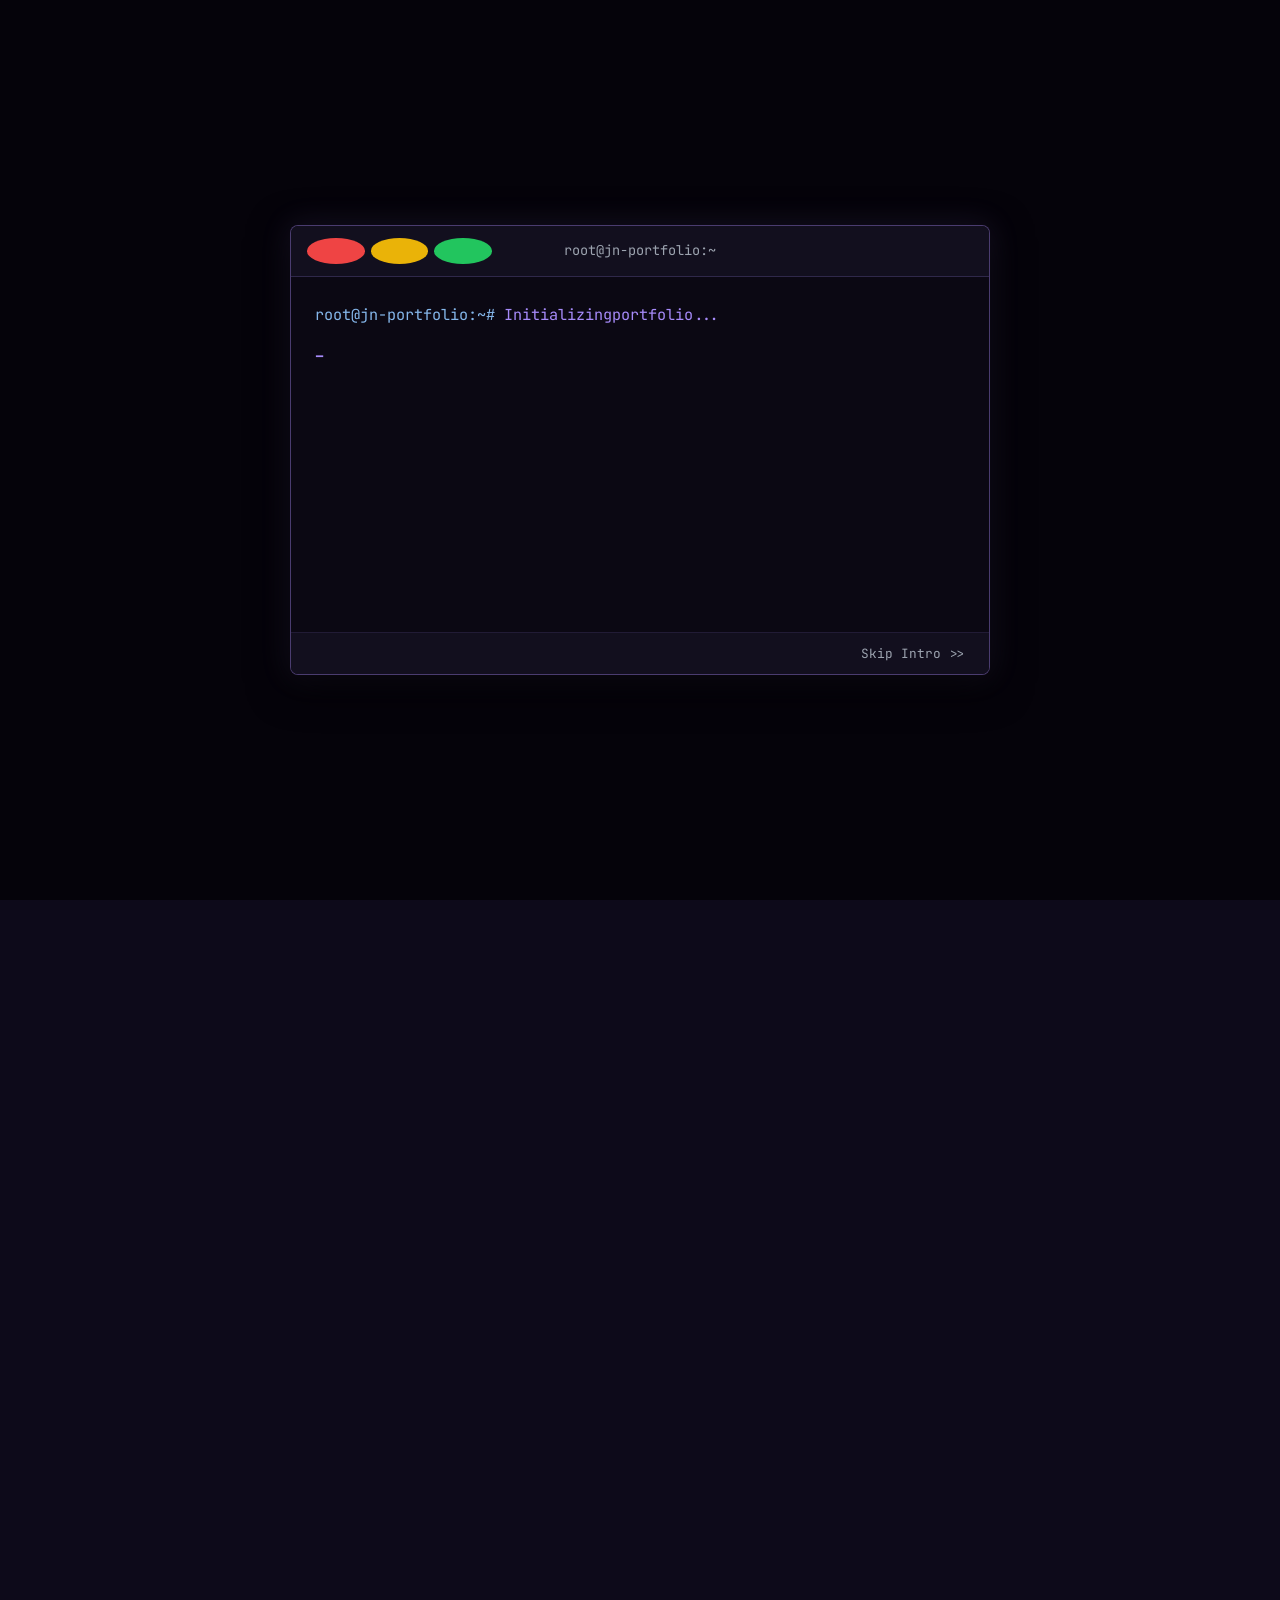
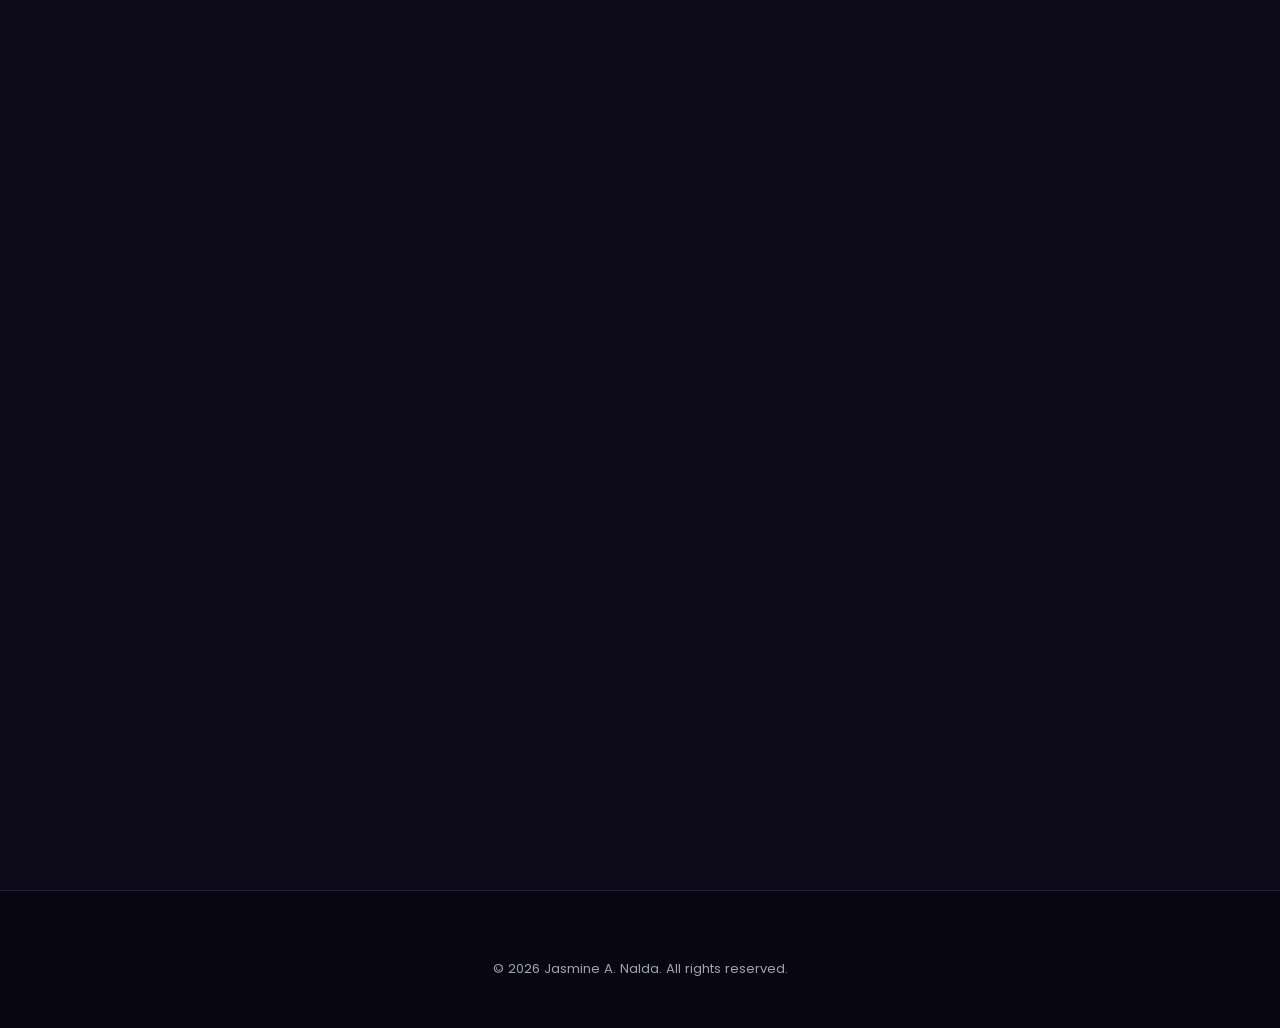
==== commit a39561fe: "feat: update portfolio content, configure contact form, and implement JS-driven terminal animation e" ====
--- a/index.html
+++ b/index.html
@@ -115,8 +115,9 @@
               a <span id="typing-role" class="monospace text-highlight"></span><span class="cursor-blink">|</span>
             </h2>
             <p class="hero-description">
-              A highly motivated Information Technology graduate passionate about building functional, visually
-              engaging, and accessible web and mobile applications.
+              An Information Technology graduate who believes there's always more to learn,
+              driven by a passion for building functional, visually engaging, and accessible
+              web and mobile applications.
             </p>
             <div class="hero-actions">
               <a href="resume.pdf" target="_blank" rel="noopener noreferrer" class="btn btn-primary">View Resume</a>
@@ -187,8 +188,8 @@
                   <h3 class="card-title">Experience</h3>
                 </div>
                 <div class="stat-box">
-                  <span class="stat-number">1+ Years</span>
-                  <span class="stat-label">Since 2024</span>
+                  <span class="stat-number">3+ Years</span>
+                  <span class="stat-label">Since 2023</span>
                 </div>
               </div>
               <p class="card-subtitle">PROFESSIONAL JOURNEY</p>
@@ -199,9 +200,9 @@
                   <div class="timeline-content">
                     <div class="timeline-header">
                       <h4 class="timeline-title">Systems Plus Computer College</h4>
-                      <span class="status-pill status-recent">Recent</span>
+                      <span class="status-pill status-recent">Graduate</span>
                     </div>
-                    <p class="timeline-desc">BS Information Technology - Graduate</p>
+                    <p class="timeline-desc">Bachelor of Science in Information Technology</p>
                   </div>
                 </div>
 
@@ -225,8 +226,8 @@
               <div class="dashboard-card stat-strip-card">
                 <div class="stat-strip">
                   <div class="stat-item">
-                    <i class="ti ti-code"></i>
-                    <span>Full-Stack Developer</span>
+                    <i class="ti ti-devices"></i>
+                    <span>Web & Mobile Developer</span>
                   </div>
                   <div class="stat-item">
                     <i class="ti ti-map-pin"></i>
@@ -240,10 +241,6 @@
                     <i class="ti ti-briefcase"></i>
                     <span class="status-dot-green"></span>
                     <span>Open to Work</span>
-                  </div>
-                  <div class="stat-item">
-                    <i class="ti ti-devices"></i>
-                    <span>Web & Mobile Dev</span>
                   </div>
                 </div>
               </div>
@@ -261,42 +258,43 @@
                   <div class="about-text-block">
                     <h3 class="about-prompt monospace">&gt; WHO I AM</h3>
                     <p class="plain-paragraph">
-                      I am a fresh graduate in Information Technology from Systems Plus Computer College. Driven by a
-                      deep interest in <strong>software engineering</strong> and <strong>application design</strong>, I
-                      enjoy creating highly intuitive systems that bridge technical capabilities with functional
-                      accessibility.
+                      I am a fresh graduate in Information Technology from Systems Plus Computer College. I have a
+                      genuine interest in <strong>software engineering</strong> and <strong>application design</strong>,
+                      and I'm always learning how to build systems that are both technically solid and easy for
+                      people to actually use.
                     </p>
                     <p class="plain-paragraph">
-                      My background has trained me to approach complex problems systematically and develop
-                      <strong>clean, maintainable code</strong>.
+                      My studies taught me the basics of approaching problems step by step, and I'm still developing
+                      my habits around writing <strong>clean, maintainable code</strong> - something I try to
+                      improve with every project.
                     </p>
                   </div>
 
                   <div class="about-text-block">
                     <h3 class="about-prompt monospace">&gt; WHAT I CAN DO</h3>
                     <p class="plain-paragraph">
-                      My technical skillset spans multiple disciplines, including robust <strong>full-stack web
-                        architectures</strong> with <strong>PHP</strong> and <strong>Laravel</strong>. I also specialize
-                      in responsive <strong>mobile development</strong> with <strong>Flutter</strong> and
-                      <strong>Dart</strong>, alongside database administration using <strong>SQL</strong>.
+                      So far, my hands-on experience covers <strong>full-stack web development</strong> with
+                      <strong>PHP</strong> and <strong>Laravel</strong>, as well as <strong>mobile development</strong>
+                      with <strong>Flutter</strong> and <strong>Dart</strong>, plus the basics of database
+                      management using <strong>SQL</strong>.
                     </p>
                     <p class="plain-paragraph">
-                      Additionally, I utilize analytics tools like <strong>Power BI</strong> and Excel to extract and
-                      model analytical views from large datasets, enabling <strong>data-centric
-                        decision-making</strong>.
+                      I've also practiced using tools like <strong>Power BI</strong> and Excel to read and present
+                      data more clearly - I'm still growing this skill, but I enjoy learning how data can support
+                      better decisions.
                     </p>
                   </div>
 
                   <div class="about-text-block">
                     <h3 class="about-prompt monospace">&gt; WHAT I'M LOOKING FOR</h3>
                     <p class="plain-paragraph">
-                      I am currently seeking full-time opportunities as an entry-level <strong>Full-Stack
-                        Developer</strong>, <strong>Web Developer</strong>, or <strong>Mobile Engineer</strong>.
+                      I am currently looking for entry-level opportunities as a <strong>Full-Stack
+                        Developer</strong>, <strong>Web Developer</strong>, or <strong>Mobile Developer</strong>,
+                      where I can keep learning and grow my skills in a real working environment.
                     </p>
                     <p class="plain-paragraph">
-                      I am excited to contribute to collaborative environments where I can leverage my academic
-                      foundation, adapt to <strong>cutting-edge technologies</strong>, and build impactful solutions
-                      alongside senior technical professionals.
+                      I'm excited to join a team where I can learn from <strong>senior developers</strong>, take
+                      on guidance openly, and grow into a stronger engineer through real project experience.
                     </p>
                   </div>
                 </div>
@@ -711,23 +709,23 @@
         <!-- Right: Interactive Contact Form -->
         <div class="contact-form-panel">
           <!-- Formspree Target Endpoint (Replaceable Form ID) -->
-          <form id="contact-form" action="https://formspree.io/f/YOUR_FORM_ID" method="POST" class="contact-form">
+          <form id="contact-form" action="https://formspree.io/f/mjgdqdrd" method="POST" class="contact-form">
 
             <div class="form-group floating-group">
               <input type="text" id="form-name" name="name" required placeholder=" " class="form-input floating-input">
-              <label for="form-name" class="floating-label">Name</label>
+              <label for="form-name" class="floating-label">Your Name</label>
             </div>
 
             <div class="form-group floating-group">
               <input type="email" id="form-email" name="email" required placeholder=" "
                 class="form-input floating-input">
-              <label for="form-email" class="floating-label">Email</label>
+              <label for="form-email" class="floating-label">Your Email</label>
             </div>
 
             <div class="form-group floating-group">
               <textarea id="form-message" name="message" required placeholder=" " rows="5"
                 class="form-textarea floating-input"></textarea>
-              <label for="form-message" class="floating-label">Message</label>
+              <label for="form-message" class="floating-label">Your Message</label>
             </div>
 
             <button type="submit" id="form-submit" class="form-submit-btn primary-glow-btn">
--- a/css/style.css
+++ b/css/style.css
@@ -995,6 +995,19 @@
   margin-top: 2px;
 }
 
+[data-theme="light"] .stat-box {
+  background-color: rgba(124, 58, 237, 0.08);
+  border: 1px solid rgba(124, 58, 237, 0.2);
+}
+
+[data-theme="light"] .stat-box .stat-number {
+  color: var(--accent);
+}
+
+[data-theme="light"] .stat-box .stat-label {
+  color: var(--text-secondary);
+}
+
 /* Vertical Timeline */
 .vertical-timeline {
   position: relative;
@@ -1117,13 +1130,13 @@
 .plain-paragraph {
   font-size: 0.9rem;
   line-height: 1.6;
-  color: #9ca3af;
+  color: var(--text-secondary);
   margin: 0;
   text-align: left;
 }
 
 .plain-paragraph strong {
-  color: #f3f4f6;
+  color: var(--text-primary);
   font-weight: 600;
 }
 
@@ -1140,7 +1153,7 @@
   flex-direction: column;
   gap: 4px;
   padding-bottom: 24px;
-  border-bottom: 1px dashed rgba(255, 255, 255, 0.05);
+  border-bottom: 1px dashed var(--border-color);
 }
 
 .edu-item:last-child {
@@ -1157,17 +1170,21 @@
 .edu-school {
   font-size: 0.9rem;
   font-weight: 700;
-  color: #ffffff;
+  color: var(--text-primary);
 }
 
 .edu-year {
   font-size: 0.75rem;
-  color: #9ca3af;
+  color: var(--text-secondary);
   font-family: var(--font-monospace);
-  background: rgba(255, 255, 255, 0.05);
+  background: rgba(167, 139, 250, 0.1);
   padding: 4px 10px;
   border-radius: 6px;
   white-space: nowrap;
+}
+
+[data-theme="light"] .edu-year {
+  background: rgba(124, 58, 237, 0.1);
 }
 
 .edu-details {
@@ -1180,7 +1197,8 @@
 }
 
 .edu-divider {
-  color: rgba(255, 255, 255, 0.3);
+  color: var(--text-secondary);
+  opacity: 0.4;
   font-size: 0.8rem;
 }
 
